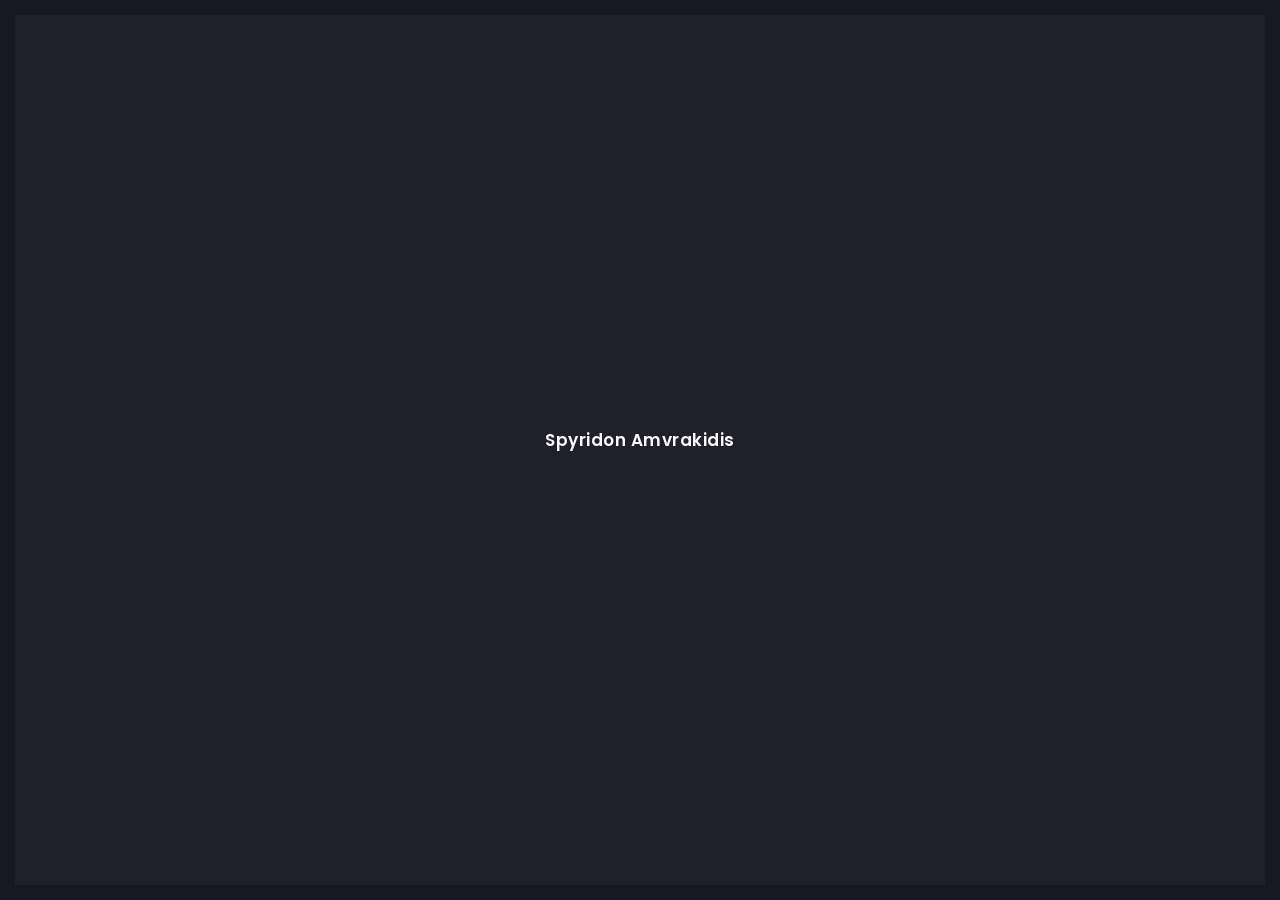
==== index.html @ 68c1ac5d "Correct Entain CV" ====
<!doctype html>
<html lang="zxx">


<!-- Mirrored from elanta.app/nazar/arter-demo-new/onepage.html by HTTrack Website Copier/3.x [XR&CO'2014], Mon, 31 Oct 2022 22:49:48 GMT -->
<!-- Added by HTTrack -->
<meta http-equiv="content-type" content="text/html;charset=utf-8" /><!-- /Added by HTTrack -->

<head>
  <!-- Required meta tags -->
  <meta charset="utf-8">
  <meta name="viewport" content="width=device-width, initial-scale=1, shrink-to-fit=no">
  <!-- color of address bar in mobile browser -->
  <meta name="theme-color" content="#2B2B35">
  <!-- favicon  -->
  <link rel="shortcut icon" href="https://imagedelivery.net/IfjuLSc5b_Awb6J3qdMomg/23eb14f2-bb03-42dc-e94d-5165ed469a00/public" type="image/x-icon">
  <!-- bootstrap css -->
  <link rel="stylesheet" href="css/plugins/bootstrap.min.css">
  <!-- font awesome css -->
  <link rel="stylesheet" href="css/plugins/font-awesome.min.css">
  <!-- swiper css -->
  <link rel="stylesheet" href="css/plugins/swiper.min.css">
  <!-- fancybox css -->
  <link rel="stylesheet" href="css/plugins/fancybox.min.css">
  <!-- main css -->
  <link rel="stylesheet" href="css/style.css">

  <title>Spyridon Amvrakidis | Resume</title>
</head>

<body>

  <!-- app -->
  <div class="art-app art-app-onepage">

    <!-- mobile top bar -->
    <div class="art-mobile-top-bar"></div>

    <!-- app wrapper -->
    <div class="art-app-wrapper">

      <!-- app container end -->
      <div class="art-app-container">

        <!-- info bar -->
        <div class="art-info-bar">

          <!-- menu bar frame -->
          <div class="art-info-bar-frame">

            <!-- info bar header -->
            <div class="art-info-bar-header">
              <!-- info bar button -->
              <div class="art-info-bar-btn">
                <!-- icon -->
                <i class="fas fa-ellipsis-v"></i>
              </div>
              <!-- info bar button end -->
            </div>
            <!-- info bar header end -->

            <!-- info bar header -->
            <div class="art-header">
              <!-- avatar -->
              <div class="art-avatar">
                <a data-fancybox="avatar" data-no-swup href="https://imagedelivery.net/IfjuLSc5b_Awb6J3qdMomg/5a1d7d1a-3ff9-4c5f-19fe-0733253a1700/public" class="art-avatar-curtain">
                  <img src="https://imagedelivery.net/IfjuLSc5b_Awb6J3qdMomg/5a1d7d1a-3ff9-4c5f-19fe-0733253a1700/public" alt="Spyridon Amvrakidis">
                  <i class="fas fa-expand"></i>
                </a>
                <!-- available -->
                <div class="art-lamp-light">
                  <!-- add class 'art-not-available' if not available-->
                  <div class="art-available-lamp"></div>
                </div>
              </div>
              <!-- avatar end -->
              <!-- name -->
              <h5 class="art-name mb-10">Spyridon Amvrakidis</h5>
              <!-- post -->
              <div class="art-sm-text">Senior DevOps Engineer <br /> GCP Cloud Engineer</div>
            </div>
            <!-- info bar header end -->

            <!-- scroll frame -->
            <div id="scrollbar2" class="art-scroll-frame">

              <!-- info bar about -->
              <div class="art-table p-15-15">
                <!-- about text -->
                <ul>
                  <!-- Email -->
                  <li>
                    <i class="fa fa-envelope"></i><span>s.amvrakidis@devopsphere.eu</span>
                  </li>
                  <!-- Email -->
                  <li>
                    <i class="fab fa-linkedin-in"></i><span><a href="https://www.linkedin.com/in/amvrakidis"
                        target="_blank" data-no-swup>linkedin.com/in/amvrakidis</a></span>
                  </li>
                  <!-- Phone -->
                  <li>
                    <i class="fa fa-phone"></i><span>+306985814167</span>
                  </li>
                  <!-- country -->
                  <li>
                    <i class="fa fa-globe"></i><span>Greece</span>
                  </li>
                </ul>
              </div>
              <!-- info bar about end -->

              <!-- divider -->
              <div class="art-ls-divider"></div>

              <!-- language skills -->
              <div class="art-lang-skills p-30-15">

                <!-- skill -->
                <div class="art-lang-skills-item" style="margin-left: 15px;">
                  <div id="circleprog1" class="art-cirkle-progress"></div>
                  <!-- title -->
                  <h6>English</h6><span>(Professional working proficiency)</span>
                </div>
                <!-- skill end -->

                <!-- skill -->
                <div class="art-lang-skills-item" style="margin-right: 15px;">
                  <div id="circleprog3" class="art-cirkle-progress"></div>
                  <!-- title -->
                  <h6>Greek</h6><span>(Native or bilingual proficiency)</span>
                </div>
                <!-- skill end -->

              </div>
              <!-- language skills end -->

              <h5 class="art-name mb-10">Skills</h5>



              <!-- divider -->
              <div class="art-ls-divider"></div>

              <!-- knowledge list -->
              <ul class="art-knowledge-list p-15-0">
                <!-- list item -->
                <li style="color:#dbdbdb ;">Network Security</li>
                <!-- list item -->
                <li style="color:#dbdbdb ;">Network Architecture</li>
                <!-- list item -->
                <li style="color:#dbdbdb ;">Domain Name System (DNS)</li>
                <!-- list item -->
                <li style="color:#dbdbdb ;">Cluster architecture</li>
                <!-- list item -->
                <li style="color:#dbdbdb ;">Cloud Computing</li>
                <!-- list item -->
                <li style="color:#dbdbdb ;">Virtual Private Network (VPN)</li>
                <!-- list item -->
                <li style="color:#dbdbdb ;">Shell Scripting</li>
                <!-- list item -->
                <li style="color:#dbdbdb ;">Orchestration Technologies</li>
                <!-- list item -->
                <li style="color:#dbdbdb ;">Kubernetes Architecture</li>
                <!-- list item -->
                <li style="color:#dbdbdb ;">GitOps Principal</li>
                <!-- list item -->
                <!-- <li>GIT knowledge</li> -->
              </ul>
              <!-- knowledge list end -->


              <!-- divider -->
              <div class="art-ls-divider"></div>

              <!-- links frame -->
              <div class="art-links-frame p-15-15">
                <!-- download cv button -->
                <!-- <a href="files/cv.txt" class="art-link" download data-no-swup>Download cv <i class="fas fa-download"></i></a> -->
              </div>
              <!-- links frame end -->

            </div>
            <!-- scroll frame end -->

            <!-- sidebar social -->
            <div class="art-ls-social">
              <a href="cdn.amvrakidis.com/Resume-Spyridon-Amvrakidis.pdf" class="art-link" target="_blank" download data-no-swup>Download cv <i
                  class="fas fa-download"></i></a>
              <!-- <a href="https://amvrakidis.com" target="_blank" data-no-swup><i class="fas fa-globe"></i></a> -->
              <!-- social link -->
              <!-- <a href="https://www.linkedin.com/in/amvrakidis/" target="_blank" data-no-swup><i class="fab fa-linkedin-in"></i></a> -->
              <!-- social link -->
              <!-- <a href="https://www.instagram.com/digitechgoals/" target="_blank" data-no-swup><i class="fab fa-instagram"></i></a> -->
              <!-- social link -->
              <!-- <a href="https://www.facebook.com/digitechgoals" target="_blank" data-no-swup><i class="fab fa-facebook"></i></a> -->
              <!-- social link -->
              <!-- <a href="https://www.pinterest.com/digitechgoals/" target="_blank" data-no-swup><i class="fab fa-pinterest"></i></a> -->
              <!-- social link -->
              <!-- <a href="https://twitter.com/DigitechGoals" target="_blank" data-no-swup><i class="fab fa-twitter"></i></a> -->
            </div>
            <!-- sidebar social end -->
          </div>
          <!-- menu bar frame end -->

        </div>
        <!-- info bar end -->

        <!-- content -->
        <div class="art-content">

          <!-- curtain -->
          <div class="art-curtain"></div>

          <!-- top background -->
          <div class="art-top-bg" style="background-image: url(https://imagedelivery.net/IfjuLSc5b_Awb6J3qdMomg/b998ff4a-5a95-4f6b-7ca5-d0ed18656600/public)">
            <!-- overlay -->
            <div class="art-top-bg-overlay"></div>
            <!-- overlay end -->
          </div>
          <!-- top background end -->

          <!-- swup container -->
          <div class="transition-fade" id="swup">

            <!-- scroll frame -->
            <div id="scrollbar" class="art-scroll-frame">

              <!-- container -->
              <div class="container-fluid">

                <!-- row -->
                <div class="row p-60-0 p-lg-30-0 p-md-15-0">
                  <!-- col -->
                  <div class="col-lg-12">

                    <!-- banner -->
                    <div class="art-a art-banner" style="background-image: url(https://imagedelivery.net/IfjuLSc5b_Awb6J3qdMomg/b998ff4a-5a95-4f6b-7ca5-d0ed18656600/public)">
                      <!-- banner back -->
                      <div class="art-banner-back"></div>
                      <!-- banner dec -->
                      <div class="art-banner-dec"></div>
                      <!-- banner overlay -->
                      <div class="art-banner-overlay">
                        <!-- main title -->
                        <div class="art-banner-title">
                          <!-- title -->
                          <h1 class="mb-15">Senior DevOps Engineer <br>Just For You!</h1>
                          <!-- suptitle -->
                          <div class="art-lg-text art-code mb-25">&lt;<i>code</i>&gt; I am <span class="txt-rotate"
                              data-period="2000"
                              data-rotate='[ "Senior DevOps Engineer.", "Senior Kubernetes Administrator.", "GCP Cloud Engineer", "Mid Python Developer." ]'></span>&lt;/<i>code</i>&gt;
                          </div>
                          <div class="art-buttons-frame">
                            <!-- button -->
                            <span class="art-btn art-btn-md"><span>STANDARD AND GRANDER</span></span>
                            <!-- button -->
                            <!-- <a href="#." class="art-link art-white-link art-w-chevron">Hire me</a> -->
                          </div>
                        </div>
                        <!-- main title end -->
                        <!-- photo -->
                        <!-- <img src="img/khan.png" class="art-banner-photo" alt="Your Name"> -->
                      </div>
                      <!-- banner overlay end -->
                    </div>
                    <!-- banner end -->

                  </div>
                  <!-- col end -->
                </div>
                <!-- row end -->

              </div>
              <!-- container end -->

              <!-- container -->
              <div class="container-fluid">

                <!-- row -->
                <div class="row p-30-0">

                  <!-- col -->
                  <div class="col-md-3 col-6">

                    <!-- couner frame -->
                    <div class="art-counter-frame">
                      <!-- counter -->
                      <div class="art-counter-box">
                        <!-- counter number -->
                        <span class="art-counter">7</span><span class="art-counter-plus">+</span>
                      </div>
                      <!-- counter end -->
                      <!-- title -->
                      <h6>Years Experience</h6>
                    </div>
                    <!-- couner frame end -->

                  </div>
                  <!-- col end -->

                  <!-- col -->
                  <div class="col-md-3 col-6">

                    <!-- couner frame -->
                    <div class="art-counter-frame">
                      <!-- counter -->
                      <div class="art-counter-box">
                        <!-- counter number -->
                        <span class="art-counter">16</span>
                      </div>
                      <!-- counter end -->
                      <!-- title -->
                      <h6>Licenses & Certifications</h6>
                    </div>
                    <!-- couner frame end -->

                  </div>
                  <!-- col end -->

                  <!-- col -->
                  <div class="col-md-3 col-6">

                    <!-- couner frame -->
                    <div class="art-counter-frame">
                      <!-- counter -->
                      <div class="art-counter-box">
                        <!-- counter number -->
                        <span class="art-counter">02</span><span class="art-counter-plus">+</span>
                      </div>
                      <!-- counter end -->
                      <!-- title -->
                      <h6>Honors and Awards</h6>
                    </div>
                    <!-- couner frame end -->

                  </div>
                  <!-- col end -->


                  <!-- col -->
                  <div class="col-md-3 col-6">

                    <!-- couner frame -->
                    <div class="art-counter-frame">
                      <!-- counter -->
                      <div class="art-counter-box">
                        <!-- counter number -->
                        <span class="art-counter">10</span>
                      </div>
                      <!-- counter end -->
                      <!-- title -->
                      <h6>Happy Clients</h6>
                    </div>
                    <!-- couner frame end -->

                  </div>
                  <!-- col end -->

                </div>
                <!-- row end -->

              </div>
              <!-- container end -->

              <!-- container -->
              <div class="container-fluid">

                <!-- row -->
                <div class="row">

                  <!-- col -->
                  <div class="col-lg-12">

                    <!-- section title -->
                    <div class="art-section-title">
                      <!-- title frame -->
                      <div class="art-title-frame">
                        <!-- title -->
                        <h4>Summary</h4>
                      </div>
                      <!-- title frame end -->
                    </div>
                    <!-- section title end -->

                  </div>
                  <!-- col end -->

                  <!-- col -->
                  <div class="col-lg-12 col-md-12">

                    <!-- service -->
                    <div class="art-a art-service-icon-box">
                      <!-- service content -->
                      <div class="art-service-ib-content">
                        <!-- text -->
                        <div class="mb-15" style="text-align: justify;">I started working with networks in 2015 when I was still in high school, I
                          started in the same years to participate in
                          it competitions in every genre from competitions programming, game creation to management or
                          creation of entire
                          systems eg (the management network of school students). <br> <br>

                          In 2018 I joined the municipality of Pavlos Mela as an apprentice Within 2 months became a
                          system manager,
                          the remaining 7 months they trusted me to build a new era in the municipality from request
                          separation systems,
                          recreates the internal networks of the municipality and the police up to total reconstruction
                          of infrastructure such
                          as (NAS, VMware ESXI / VCenter) along with them I made several automations in public processes
                          as well as the
                          backup of the then physical servers that existed. <br><br>

                          Until now they still trust me as do several companies I have worked with after them. <br> <br>

                          And that's how I started , from then until now I've learned a lot , but it's still not enough and I believe it will never be enough.

                        </div>
                        <!-- button -->
                        <!-- <div class="art-buttons-frame"><a href="#." class="art-link art-color-link art-w-chevron">Order now</a></div> -->
                      </div>
                      <!-- service content end -->
                    </div>
                    <!-- service end -->

                  </div>
                  <!-- col end -->

                </div>
                <!-- row end -->

              </div>
              <!-- container end -->

              <!-- container -->
              <div class="container-fluid">

                <!-- row -->
                <div class="row">

                  <!-- col -->
                  <div class="col-lg-6">

                    <!-- section title -->
                    <div class="art-section-title">
                      <!-- title frame -->
                      <div class="art-title-frame">
                        <!-- title -->
                        <h4>Work History</h4>
                      </div>
                      <!-- title frame end -->
                    </div>
                    <!-- section title end -->

                    <!-- timeline -->
                    <div class="art-timeline art-gallery" id="history">
                      <div class="art-timeline-item">
                        <div class="art-timeline-mark-light"></div>
                        <div class="art-timeline-mark"></div>

                        <div class="art-a art-timeline-content">
                          <div class="art-card-header">
                            <div class="art-left-side">
                              <h5>Senior DevOps Engineer</h5>
                              <div class="art-el-suptitle mb-15">Entain</div>
                            </div>
                            <div class="art-right-side">
                              <span class="art-date">Nov 2022 - Present (2 Months)</span>
                            </div>
                          </div>
                          <h6>Responsibilities:</h6><br>
                          <p>GCP infrastructure Engineer and Kubernetes specialist with a central role in the architecture,
                            maintenance, security and improvement of the entire GKE infrastructure.</p>
                          
                          <h6>Target Impact for 2023:</h6><br>
                          <p>An increase of 70% in the speed of development and delivery of new features of famous casinos as well
                            as in-house processes.<br><br>
                            Significantly improve on security of the internal GKE infrastructure using ArgoCD, Argo Workflows, Istio
                            Service Mesh and GitOps.<br><br>
                            50% reduction in the likelihood of errors and unavailability of productive systems.</p>

                          <h6>Awards:</h6><br>
                          <p>Internal award from Entain Group as the best hire in 2022 who proved to be able to do what he said.</p>

                        </div>
                      </div>

                      <div class="art-timeline-item">
                        <div class="art-timeline-mark-light"></div>
                        <div class="art-timeline-mark"></div>

                        <div class="art-a art-timeline-content">
                          <div class="art-card-header">
                            <div class="art-left-side">
                              <h5>Mid Python Developer</h5>
                              <div class="art-el-suptitle mb-15">Freelancer</div>
                            </div>
                            <div class="art-right-side">
                              <span class="art-date">Jan 2016 - Present (7 Years)</span>
                            </div>
                          </div>
                          <p>Developer specialized in microservice architecture and software architecture via Python and Flask.</p>
                          
                        </div>
                      </div>

                      <div class="art-timeline-item">
                        <div class="art-timeline-mark-light"></div>
                        <div class="art-timeline-mark"></div>

                        <div class="art-a art-timeline-content">
                          <div class="art-card-header">
                            <div class="art-left-side">
                              <h5>Senior DevOps Engineer</h5>
                              <div class="art-el-suptitle mb-15">Enlabs</div>
                            </div>
                            <div class="art-right-side">
                              <span class="art-date">Nov 2022 - Present (2 Months)</span>
                            </div>
                          </div>
                          <h6>Responsibilities:</h6><br>
                          <p>GCP infrastructure Engineer and Kubernetes specialist with a central role in the architecture,
                            maintenance, security and improvement of the entire GKE infrastructure.</p>
                          
                          <h6>Target Impact for 2023:</h6><br>
                          <p>An increase of 70% in the speed of development and delivery of new features of famous casinos as well
                            as in-house processes.
                            <br><br>
                            Significantly improve on security of the internal GKE infrastructure using ArgoCD, Argo Workflows, Istio
                            Service Mesh and GitOps.<br><br>
                            50% reduction in the likelihood of errors and unavailability of productive systems.</p>

                          <h6>Awards:</h6><br>
                          <p>Internal award from Entain Group as the best hire in 2022 who proved to be able to do what he said.</p>

                        </div>
                      </div>

                      <div class="art-timeline-item">
                        <div class="art-timeline-mark-light"></div>
                        <div class="art-timeline-mark"></div>

                        <div class="art-a art-timeline-content">
                          <div class="art-card-header">
                            <div class="art-left-side">
                              <h5>Cyber Security Member | Hellenic Cyber Security Team</h5>
                              <div class="art-el-suptitle mb-15">University of Piraeus</div>
                            </div>
                            <div class="art-right-side">
                              <span class="art-date">Mar 2022 - Oct 2022 (8 Months)</span>
                            </div>
                          </div>
                          <p>Member of the National Cybersecurity Team. Comprehensive network security expertise.
                          </p>
                          
                        </div>
                      </div>


                      <div class="art-timeline-item">
                        <div class="art-timeline-mark-light"></div>
                        <div class="art-timeline-mark"></div>

                        <div class="art-a art-timeline-content">
                          <div class="art-card-header">
                            <div class="art-left-side">
                              <h5>Head of DevOps</h5>
                              <div class="art-el-suptitle mb-15">ΙΝΤΕΡΣΑΛΟΝΙΚΑ ΟΜΙΛΟΣ ΕΠΙΧΕΙΡΗΣΕΩΝ</div>
                            </div>
                            <div class="art-right-side">
                              <span class="art-date">Nov 2021 - Oct 202 (1 Year)</span>
                            </div>
                          </div>
                          <h6>Responsibilities:</h6><br>
                          <p>Responsible for the creation, maintenance, development, architectural design and improvements of the
                            Kuberntes infrastructure. Development of group operational plans.
                            Ongoing communication with development departments for enhancement and internal operations.
                          </p>
                          
                          <h6>Impact:</h6><br>
                          <p>Raise the production speed around 50%.
                            <br><br>
                            Move toward new technologies and modern systems.<br><br>
                            Improved security through modern practices such as GitOps Principals and increased production speed
                            in the development department through the development and creation of CI/CD/CT pipelines.
                          </p>

                          <h6>Awards:</h6><br>
                          <p>Promoted to the position of Head of Department within a short period of time due to performance and
                            knowledge.<br>
                            Leave Reasons: Better growth prospects and a very large wage difference.
                          </p>

                        </div>
                      </div>

                    </div>
                    <!-- timeline end -->

                  </div>
                  <div class="col-lg-6">

                    <!-- section title -->
                    <div class="art-section-title">
                      <!-- title frame -->
                      <div class="art-title-frame">
                        <!-- title -->
                        <h4><br></h4>
                      </div>
                      <!-- title frame end -->
                    </div>
                    <!-- section title end -->

                    <!-- timeline -->
                    <div class="art-timeline">

                      <div class="art-timeline-item">
                        <div class="art-timeline-mark-light"></div>
                        <div class="art-timeline-mark"></div>


                        <div class="art-timeline-item">
                          <div class="art-timeline-mark-light"></div>
                          <div class="art-timeline-mark"></div>
  
                          <div class="art-a art-timeline-content">
                            <div class="art-card-header">
                              <div class="art-left-side">
                                <h5>System Administrator & DevOps Engineer</h5>
                                <div class="art-el-suptitle mb-15">ZeusPlay</div>
                              </div>
                              <div class="art-right-side">
                                <span class="art-date">Sep 2021 - Dec 2021 (4 Months)</span>
                              </div>
                            </div>
                            <h6>Responsibilities:</h6><br>
                            <p>Responsible for maintaining and developing Kubernetes' architecture.</p>
                            
                            <h6>Impact:</h6><br>
                            <p>Improved applications in a Linux environment as well as increased endurance from online casinos
                              under heavy loads.</p>
  
                            <p>Leave Reasons: Salary Problems</p>
  
                          </div>
                        </div>

                      </div>

                      <div class="art-timeline-item">
                        <div class="art-timeline-mark-light"></div>
                        <div class="art-timeline-mark"></div>

                        <div class="art-timeline-item">
                          <div class="art-timeline-mark-light"></div>
                          <div class="art-timeline-mark"></div>
  
                          <div class="art-a art-timeline-content">
                            <div class="art-card-header">
                              <div class="art-left-side">
                                <h5>Mid Azure DevOps Engineer</h5>
                                <div class="art-el-suptitle mb-15">Metron SA</div>
                              </div>
                              <div class="art-right-side">
                                <span class="art-date">Apr 2021 - Sep 2021 (6 Months)</span>
                              </div>
                            </div>
                            <h6>Responsibilities:</h6><br>
                            <p>Application architecture design and analysis C#. Managing and designing AKS within Azure as well as developing APIs through Azure Functions.
                            </p>
                            
                            <h6>Impact:</h6><br>
                            <p>Transfer to Azure Cloud environments using new and modern Azure mechanisms like AzureAD, Azure
                              Secure Center, etc.
                              <br><br>
                              Increase system endurance by 30% with LoadBalances.
                              <br><br>
                              Improved database performance by utilizing MsSQL Clustering.
                              </p>
  
                            <p>Leave Reasons: Department Closed</p>
  
                          </div>
                        </div>

                      </div>

                      <div class="art-timeline-item">
                        <div class="art-timeline-mark-light"></div>
                        <div class="art-timeline-mark"></div>

                        <div class="art-timeline-item">
                          <div class="art-timeline-mark-light"></div>
                          <div class="art-timeline-mark"></div>
  
                          <div class="art-a art-timeline-content">
                            <div class="art-card-header">
                              <div class="art-left-side">
                                <h5>National Surveillance System Operator & Network Engineer</h5>
                                <div class="art-el-suptitle mb-15">Πολεμικό Ναυτικό - Hellenic Navy</div>
                              </div>
                              <div class="art-right-side">
                                <span class="art-date">Jun 2020 - Apr 2021 (11 Months)</span>
                              </div>
                            </div>

                            <p>Long-range Army Network Engineer and Secret Satellite Network Engineer.</p>
                            
                          </div>
                        </div>

                      </div>



                      <div class="art-timeline-item">
                        <div class="art-timeline-mark-light"></div>
                        <div class="art-timeline-mark"></div>

                        <div class="art-timeline-item">
                          <div class="art-timeline-mark-light"></div>
                          <div class="art-timeline-mark"></div>
  
                          <div class="art-a art-timeline-content">
                            <div class="art-card-header">
                              <div class="art-left-side">
                                <h5>DevSecOps Engineer</h5>
                                <div class="art-el-suptitle mb-15">PSDM Athens</div>
                              </div>
                              <div class="art-right-side">
                                <span class="art-date">Oct 2020 - Jan 2021 (4 Months)</span>
                              </div>
                            </div>

                            <p>Improve security and security processes, improve and maintain IT systems in not-for-profit
                              organizations.
                              </p>
                            
                          </div>
                        </div>

                      </div>



                      <div class="art-timeline-item">
                        <div class="art-timeline-mark-light"></div>
                        <div class="art-timeline-mark"></div>

                        <div class="art-timeline-item">
                          <div class="art-timeline-mark-light"></div>
                          <div class="art-timeline-mark"></div>
  
                          <div class="art-a art-timeline-content">
                            <div class="art-card-header">
                              <div class="art-left-side">
                                <h5>Senior DevOps Engineer / Consultant</h5>
                                <div class="art-el-suptitle mb-15">Municipality of Pavlos Melas</div>
                              </div>
                              <div class="art-right-side">
                                <span class="art-date">Aug 2019 - Apr 2020 (9 Months)</span>
                              </div>
                            </div>

                            <p>Planning & analysis of government IT projects, enhancement of existing security infrastructure.
                              Building and maintaining a large network with central centers.
                              Creation and co-ordination of a core IT systems.
                              </p>
                            
                          </div>
                        </div>

                      </div>


                      <div class="art-timeline-item">
                        <div class="art-timeline-mark-light"></div>
                        <div class="art-timeline-mark"></div>

                        <div class="art-timeline-item">
                          <div class="art-timeline-mark-light"></div>
                          <div class="art-timeline-mark"></div>
  
                          <div class="art-a art-timeline-content">
                            <div class="art-card-header">
                              <div class="art-left-side">
                                <h5>DevOps Engineer</h5>
                                <div class="art-el-suptitle mb-15">Apifon</div>
                              </div>
                              <div class="art-right-side">
                                <span class="art-date">Aug 2019 - Sep 2019 (2 Months)</span>
                              </div>
                            </div>

                            <p>Enhanced and secure existing Active Directory infrastructure with Kerberos protocol and increased
                              encryption, as well as creation of security roles and reorganization of existing organization chart.
                              </p>

                              <p>Leave Reasons: Military Service
                                </p>
                            
                          </div>
                        </div>

                      </div>



                      <div class="art-timeline-item">
                        <div class="art-timeline-mark-light"></div>
                        <div class="art-timeline-mark"></div>

                        <div class="art-timeline-item">
                          <div class="art-timeline-mark-light"></div>
                          <div class="art-timeline-mark"></div>
  
                          <div class="art-a art-timeline-content">
                            <div class="art-card-header">
                              <div class="art-left-side">
                                <h5>DevOps Engineer</h5>
                                <div class="art-el-suptitle mb-15">Municipality of Pavlos Melas</div>
                              </div>
                              <div class="art-right-side">
                                <span class="art-date">Oct 2018 - Aug 2019 (11 Months)</span>
                              </div>
                            </div>

                            <p>Creation of a management system for virtual machines.<br>
                              Creation of a central storage system.<br>
                              Creation of a central system for managing network support.<br>
                              Migration of physical machines to virtual machines.<br>
                              Creation and transmission of fiber optic networks and airspace networks.
                              </p>
                            
                          </div>
                        </div>

                      </div>

                    </div>
                    <!-- timeline end -->

                  </div>
                  <!-- col end -->

                </div>
                <!-- row end -->

              </div>
              <!-- container end -->

              <!-- container -->
              <div class="container-fluid">

                <!-- row -->
                <div class="row">

                  <!-- col -->
                  <div class="col-lg-12">

                    <!-- section title -->
                    <div class="art-section-title">
                      <!-- title frame -->
                      <div class="art-title-frame">
                        <!-- title -->
                        <h4>Education</h4>
                      </div>
                      <!-- title frame end -->
                    </div>
                    <!-- section title end -->

                    <!-- timeline -->
                    <div class="art-timeline art-gallery" id="history">
                      <div class="art-timeline-item">
                        <div class="art-timeline-mark-light"></div>
                        <div class="art-timeline-mark"></div>

                        <div class="art-a art-timeline-content">
                          <div class="art-card-header">
                            <div class="art-left-side">
                              <h5>Bachelor of Technology - BTech, Computer Systems Networking and Security</h5>
                              <div class="art-el-suptitle mb-15" style="font-size: 15px ;">University of Derby</div>
                            </div>
                            <div class="art-right-side">
                              <span class="art-date">2022 - Present</span>
                            </div>
                          </div>
                        </div>
                      </div>
                    </div>
                    <!-- timeline end -->
                  </div>
                </div>
                <!-- row end -->
              </div>
              <!-- container end -->


              <!-- Licenses & Certifications -->

              <!-- container -->
              <div class="container-fluid">

                <!-- row -->
                <div class="row">

                  <!-- col -->
                  <div class="col-lg-12">

                    <!-- section title -->
                    <div class="art-section-title">
                      <!-- title frame -->
                      <div class="art-title-frame">
                        <!-- title -->
                        <h4>Licenses & Certifications</h4>
                      </div>
                      <!-- title frame end -->
                    </div>
                    <!-- section title end -->

                  </div>
                  <!-- col end -->

                  <!-- col -->
                  <div class="col-lg-12">

                    <!-- slider container -->
                    <div class="swiper-container art-testimonial-slider" style="overflow: visible">
                      <!-- slider wrapper -->
                      <div class="swiper-wrapper">

                        <!-- slide -->
                        <div class="swiper-slide">

                          <!-- testimonial -->
                          <div class="art-a art-testimonial">
                            <!-- testimonial body -->
                            <div class="testimonial-body">
                              <!-- photo -->
                              <img class="art-testimonial-face" src="https://imagedelivery.net/IfjuLSc5b_Awb6J3qdMomg/e0e88822-03e9-4155-4b1c-47fefc3adb00/public" alt="face">
                              <!-- name -->
                              <h6>Certified Network Security <br>Specialist (CNSS)</h6>
                              <div class="art-el-suptitle mb-15">ICSI (International CyberSecurity Institute), UK gvztcfhyxe</div>
                              
                            </div>
                          </div>
                          <!-- testimonial end -->

                        </div>
                        <!-- slide end -->

                        <!-- slide -->
                        <div class="swiper-slide">

                          <!-- testimonial -->
                          <div class="art-a art-testimonial">
                            <!-- testimonial body -->
                            <div class="testimonial-body">
                              <!-- photo -->
                              <img class="art-testimonial-face" src="https://imagedelivery.net/IfjuLSc5b_Awb6J3qdMomg/952c06a5-4ccd-4603-ddbd-326a98840a00/public" alt="face">
                              <!-- name -->
                              <h6>Wide Area Networks and <br>Networking Services and Security<br> - Revised</h6>
                              <div class="art-el-suptitle mb-15">Alison
                              </div>
                              
                            </div>
                          </div>
                          <!-- testimonial end -->

                        </div>
                        <!-- slide end -->


                        <!-- slide -->
                        <div class="swiper-slide">

                          <!-- testimonial -->
                          <div class="art-a art-testimonial">
                            <!-- testimonial body -->
                            <div class="testimonial-body">
                              <!-- photo -->
                              <img class="art-testimonial-face" src="https://imagedelivery.net/IfjuLSc5b_Awb6J3qdMomg/952c06a5-4ccd-4603-ddbd-326a98840a00/public" alt="face">
                              <!-- name -->
                              <h6>Network Server Security - <br>Protecting the Server and Client<br> Computers</h6>
                              <div class="art-el-suptitle mb-15">Alison</div>
                              
                            </div>
                          </div>
                          <!-- testimonial end -->

                        </div>
                        <!-- slide end -->


                        <!-- slide -->
                        <div class="swiper-slide">

                          <!-- testimonial -->
                          <div class="art-a art-testimonial">
                            <!-- testimonial body -->
                            <div class="testimonial-body">
                              <!-- photo -->
                              <img class="art-testimonial-face" src="https://imagedelivery.net/IfjuLSc5b_Awb6J3qdMomg/952c06a5-4ccd-4603-ddbd-326a98840a00/public" alt="face">
                              <!-- name -->
                              <h6>Microsoft Digital Literacy - <br>Computer Security and Privacy</h6>
                              <div class="art-el-suptitle mb-15">Alison<br><br></div>
                              
                            </div>
                          </div>
                          <!-- testimonial end -->

                        </div>
                        <!-- slide end -->


                        <!-- slide -->
                        <div class="swiper-slide">

                          <!-- testimonial -->
                          <div class="art-a art-testimonial">
                            <!-- testimonial body -->
                            <div class="testimonial-body">
                              <!-- photo -->
                              <img class="art-testimonial-face" src="https://imagedelivery.net/IfjuLSc5b_Awb6J3qdMomg/952c06a5-4ccd-4603-ddbd-326a98840a00/public" alt="face">
                              <!-- name -->
                              <h6>Computer Networking - Digital<br> Network Security - Revised</h6>
                              <div class="art-el-suptitle mb-15">Alison<br><br></div>
                              
                            </div>
                          </div>
                          <!-- testimonial end -->

                        </div>
                        <!-- slide end -->


                        <!-- slide -->
                        <div class="swiper-slide">

                          <!-- testimonial -->
                          <div class="art-a art-testimonial">
                            <!-- testimonial body -->
                            <div class="testimonial-body">
                              <!-- photo -->
                              <img class="art-testimonial-face" src="https://imagedelivery.net/IfjuLSc5b_Awb6J3qdMomg/952c06a5-4ccd-4603-ddbd-326a98840a00/public" alt="face">
                              <!-- name -->
                              <h6>DevOps Engineering - <br>Kubernetes , Docker and <br>Google Cloud</h6>
                              <div class="art-el-suptitle mb-15">Alison</div>
                              
                            </div>
                          </div>
                          <!-- testimonial end -->

                        </div>
                        <!-- slide end -->


                        <!-- slide -->
                        <div class="swiper-slide">

                          <!-- testimonial -->
                          <div class="art-a art-testimonial">
                            <!-- testimonial body -->
                            <div class="testimonial-body">
                              <!-- photo -->
                              <img class="art-testimonial-face" src="https://imagedelivery.net/IfjuLSc5b_Awb6J3qdMomg/39643918-9fec-478f-aae1-baaf0129ed00/public" alt="face">
                              <!-- name -->
                              <h6><br>NVidia Deep Learning Institute</h6>
                              <div class="art-el-suptitle mb-15">NVIDIA</div>
                              
                            </div>
                          </div>
                          <!-- testimonial end -->

                        </div>
                        <!-- slide end -->


                        <!-- slide -->
                        <div class="swiper-slide">

                          <!-- testimonial -->
                          <div class="art-a art-testimonial">
                            <!-- testimonial body -->
                            <div class="testimonial-body">
                              <!-- photo -->
                              <img class="art-testimonial-face" src="https://imagedelivery.net/IfjuLSc5b_Awb6J3qdMomg/b50802d4-1d35-4f39-15b5-299a4c312900/public" alt="face">
                              <!-- name -->
                              <h6><br>Cybersecurity Essentials</h6>
                              <div class="art-el-suptitle mb-15">Cisco Networking Academy<br><br></div>
                              <!-- text -->
                              <!-- <div class="mb-15">Working with Artur has been a pleasure. Better yet - I alerted them of a minor issue before going to sleep. The issue was fixed the next morning. I couldn't ask for better support. Thank you Artur!
                                This is easily a 5 star freelancer.</div> -->
                            </div>
                          </div>
                          <!-- testimonial end -->

                        </div>
                        <!-- slide end -->

                        <!-- slide -->
                        <div class="swiper-slide">

                          <!-- testimonial -->
                          <div class="art-a art-testimonial">
                            <!-- testimonial body -->
                            <div class="testimonial-body">
                              <!-- photo -->
                              <img class="art-testimonial-face" src="https://imagedelivery.net/IfjuLSc5b_Awb6J3qdMomg/0d14ad27-a552-4341-61e6-1fd928f1b100/public" alt="face">
                              <!-- name -->
                              <h6><br>PCAP</h6>
                              <div class="art-el-suptitle mb-15">Python Software Foundation<br><br></div>
                              
                            </div>
                          </div>
                          <!-- testimonial end -->

                        </div>
                        <!-- slide end -->

                        <!-- slide -->
                        <div class="swiper-slide">

                          <!-- testimonial -->
                          <div class="art-a art-testimonial">
                            <!-- testimonial body -->
                            <div class="testimonial-body">
                              <!-- photo -->
                              <img class="art-testimonial-face" src="https://imagedelivery.net/IfjuLSc5b_Awb6J3qdMomg/15fcfd63-76c0-4c70-eaf3-4bdf9bef4600/public" alt="face">
                              <!-- name -->
                              <h6><br>NDG Linux Essentials</h6>
                              <div class="art-el-suptitle mb-15">Network Development Group<br><br></div>
                            
                            </div>
                          </div>
                          <!-- testimonial end -->

                        </div>
                        <!-- slide end -->

                        <!-- slide -->
                        <div class="swiper-slide">

                          <!-- testimonial -->
                          <div class="art-a art-testimonial">
                            <!-- testimonial body -->
                            <div class="testimonial-body">
                              <!-- photo -->
                              <img class="art-testimonial-face" src="https://imagedelivery.net/IfjuLSc5b_Awb6J3qdMomg/b50802d4-1d35-4f39-15b5-299a4c312900/public" alt="face">
                              <!-- name -->
                              <h6><br>Introduction to IoT</h6>
                              <div class="art-el-suptitle mb-15">Cisco Networking Academy<br><br></div>
                              
                            </div>
                            
                          </div>
                          <!-- testimonial end -->

                        </div>
                        <!-- slide end -->


                        <!-- slide -->
                        <div class="swiper-slide">

                          <!-- testimonial -->
                          <div class="art-a art-testimonial">
                            <!-- testimonial body -->
                            <div class="testimonial-body">
                              <!-- photo -->
                              <img class="art-testimonial-face" src="https://imagedelivery.net/IfjuLSc5b_Awb6J3qdMomg/e967cf67-e9d5-4ddb-8f82-50f944228400/public" alt="face">
                              <!-- name -->
                              <h6>Google Cloud Fundamentals: <br>Core Infrastructure</h6>
                              <div class="art-el-suptitle mb-15">Google EVV2H3YMVD8Z<br><br></div>
                              
                            </div>
                          </div>
                          <!-- testimonial end -->

                        </div>
                        <!-- slide end -->


                        <!-- slide -->
                        <div class="swiper-slide">

                          <!-- testimonial -->
                          <div class="art-a art-testimonial">
                            <!-- testimonial body -->
                            <div class="testimonial-body">
                              <!-- photo -->
                              <img class="art-testimonial-face" src="https://imagedelivery.net/IfjuLSc5b_Awb6J3qdMomg/e10cd2d9-256f-42fa-5a4a-653084909700/public" alt="face">
                              <!-- name -->
                              <h6>Helm - The Kubernetes <br>package manager hands-on <br>course</h6>
                              <div class="art-el-suptitle mb-15">UC-61d25782-9bf8-4f3f-8887-7bb841b3195f</div>
                              
                            </div>
                          </div>
                          <!-- testimonial end -->

                        </div>
                        <!-- slide end -->


                        <!-- slide -->
                        <div class="swiper-slide">

                          <!-- testimonial -->
                          <div class="art-a art-testimonial">
                            <!-- testimonial body -->
                            <div class="testimonial-body">
                              <!-- photo -->
                              <img class="art-testimonial-face" src="https://imagedelivery.net/IfjuLSc5b_Awb6J3qdMomg/e10cd2d9-256f-42fa-5a4a-653084909700/public" alt="face">
                              <!-- name -->
                              <h6>Helm - The Kubernetes <br>Package Manager hands-on <br>course</h6>
                              <div class="art-el-suptitle mb-15">UC-61d25782-9bf8-4f3f-8887-7bb841b3195f</div>
                              
                            </div>
                          </div>
                          <!-- testimonial end -->

                        </div>
                        <!-- slide end -->


                        <!-- slide -->
                        <div class="swiper-slide">

                          <!-- testimonial -->
                          <div class="art-a art-testimonial">
                            <!-- testimonial body -->
                            <div class="testimonial-body">
                              <!-- photo -->
                              <img class="art-testimonial-face" src="https://imagedelivery.net/IfjuLSc5b_Awb6J3qdMomg/92a141f0-40c0-4c0d-b7c5-50ceef718600/public" alt="face">
                              <!-- name -->
                              <h6><br>GitOps Fundamentals</h6>
                              <div class="art-el-suptitle mb-15">Codefresh 6333fb0e5ed8f051c640f506<br><br></div>
                              
                            </div>
                          </div>
                          <!-- testimonial end -->

                        </div>
                        <!-- slide end -->


                        <!-- slide -->
                        <div class="swiper-slide">

                          <!-- testimonial -->
                          <div class="art-a art-testimonial">
                            <!-- testimonial body -->
                            <div class="testimonial-body">
                              <!-- photo -->
                              <img class="art-testimonial-face" src="https://imagedelivery.net/IfjuLSc5b_Awb6J3qdMomg/e967cf67-e9d5-4ddb-8f82-50f944228400/public" alt="face">
                              <!-- name -->
                              <h6><br>Developing a Google SRE Culture</h6>
                              <div class="art-el-suptitle mb-15">Google 7RH3RN9NREC7<br><br>
                              </div>
                              
                            </div>
                          </div>
                          <!-- testimonial end -->

                        </div>
                        <!-- slide end -->

                      </div>
                      <!-- slider wrapper end -->
                    </div>
                    <!-- slider container end -->

                  </div>
                  <!-- col end -->

                  <!-- col -->
                  <div class="col-lg-12">

                    <!-- slider navigation -->
                    <div class="art-slider-navigation">

                      <!-- left side -->
                      <div class="art-sn-left">

                        <!-- slider pagination -->
                        <div class="swiper-pagination"></div>

                      </div>
                      <!-- left side end -->

                      <!-- right side -->
                      <div class="art-sn-right">

                        <!-- slider navigation -->
                        <div class="art-slider-nav-frame">
                          <!-- prev -->
                          <div class="art-slider-nav art-testi-swiper-prev"><i class="fas fa-chevron-left"></i></div>
                          <!-- next -->
                          <div class="art-slider-nav art-testi-swiper-next"><i class="fas fa-chevron-right"></i></div>
                        </div>
                        <!-- slider navigation -->

                      </div>
                      <!-- right side end -->

                    </div>
                    <!-- slider navigation end -->

                  </div>
                  <!-- col end -->

                </div>
                <!-- row end -->

              </div>
              <!-- container end -->


            <br><br>


            <!-- container -->
            <div class="container-fluid">

              <!-- row -->
              <div class="row p-0-0">

                <!-- col -->
                <div class="col-lg-12">

                  <!-- section title -->
                  <div class="art-section-title">
                    <!-- title frame -->
                    <div class="art-title-frame">
                      <!-- title -->
                      <h4>Honors & Awards
                      </h4>
                    </div>
                    <!-- title frame end -->
                  </div>
                  <!-- section title end -->

                </div>
                <!-- col end -->

              
                <!-- col -->
                <div class="col-lg-6">

                  <!-- price -->
                  <div class="art-a art-price art-popular-price">
                    <!-- price body -->
                    <div class="art-price-body">
                      <h5 class="mb-30">Ministry of Research and <br>Religion of Greece</h5>
                      <!-- price cost -->
                      <div class="art-price-cost">
                        <div class="art-number" style="font-size: 17px;">THE CHILD, A VICTIM OF THE HOLOCAUST</div>
                      </div>
                      <!-- price cost end -->
                      <!-- price list -->
                      <ul class="art-price-list">
                        <!-- list item -->
                        <li>First place nationwide in a video creation with an Open Source program about the Holocaust that took
                          place in the World War</li>
                      </ul>
                      <!-- price list end -->
                      <!-- button -->
                      <a href="http://attik-old.pde.sch.gr/cms/index.php/contests/" target="_blank" data-no-swup class="art-link art-color-link art-w-chevron">See Now</a>
                    </div>
                    <!-- price body end -->
                  </div>
                  <!-- price end -->

                </div>
                <!-- col end -->


                <div class="col-lg-6">
                <!-- price -->
                <div class="art-a art-price art-popular-price">
                  <!-- price body -->
                  <div class="art-price-body">
                    <h5 class="mb-30"><br>NOESIS</h5>
                    <!-- price cost -->
                    <div class="art-price-cost">
                      <div class="art-number" style="font-size: 17px;">METEOROLOGICAL STATION CONSTRUCTION</div>
                    </div>
                    <!-- price cost end -->
                    <!-- price list -->
                    <ul class="art-price-list">
                      <!-- list item -->
                      <li>Creating a weather station for Oracle on Linux Server with Python 2.7 / PHP / Apache Server / Oracle
                        Database<br><br></li>
                    </ul>
                    <!-- price list end -->
                    <!-- button -->
                    <!-- <a href="http://attik-old.pde.sch.gr/cms/index.php/contests/download/2034_6c23c97483545d41e92ca1d9ba62bb92.html" class="art-link art-color-link art-w-chevron">See Now</a> -->
                  </div>
                  <!-- price body end -->
                </div>
                <!-- price end -->

              </div>
              <!-- col end -->

              </div>
              <!-- row end -->

            </div>
            <!-- container end -->

              <!-- container -->
              <div class="container-fluid">

                <!-- footer -->
                <footer>
                  <!-- copyright -->
                  <div class="art-copy">© 2023 Spyridon Amvrakidis</div>
                  <!-- author ( Please! Do not delete it. You are awesome! :) -->
                  <div>Template author:&#160; <a href="https://themeforest.net/user/millerdigitaldesign" target="_blank"
                      data-no-swup>Khan Jamshed (Web Designer & Developer)</a></div>
                </footer>
                <!-- footer end -->

              </div>
              <!-- container end -->

            </div>
            <!-- scroll frame end -->

          </div>
          <!-- swup container end -->

        </div>
        <!-- content end -->

      </div>
      <!-- app container end -->

    </div>
    <!-- app wrapper end -->

    <!-- preloader -->
    <div class="art-preloader">
      <!-- preloader content -->
      <div class="art-preloader-content">
        <!-- title -->
        <h4>Spyridon Amvrakidis</h4>
        <!-- progressbar -->
        <div id="preloader" class="art-preloader-load"></div>
      </div>
      <!-- preloader content end -->
    </div>
    <!-- preloader end -->

  </div>
  <!-- app end -->
  <div id="swupMenu"></div>

  <!-- jquery js -->
  <script src="https://cdn.amvrakidis.com/js/plugins/jquery.min.js"></script>
  <!-- anime js -->
  <script src="https://cdn.amvrakidis.com/js/plugins/anime.min.js"></script>
  <!-- swiper js -->
  <script src="https://cdn.amvrakidis.com/js/plugins/swiper.min.js"></script>
  <!-- progressbar js -->
  <script src="https://cdn.amvrakidis.com/js/plugins/progressbar.min.js"></script>
  <!-- smooth scrollbar js -->
  <script src="https://cdn.amvrakidis.com/js/plugins/smooth-scrollbar.min.js"></script>
  <!-- overscroll js -->
  <script src="https://cdn.amvrakidis.com/js/plugins/overscroll.min.js"></script>
  <!-- typing js -->
  <script src="https://cdn.amvrakidis.com/js/plugins/typing.min.js"></script>
  <!-- isotope js -->
  <script src="https://cdn.amvrakidis.com/js/plugins/isotope.min.js"></script>
  <!-- fancybox js -->
  <script src="https://cdn.amvrakidis.com/js/plugins/fancybox.min.js"></script>
  <!-- swup js -->
  <script src="https://cdn.amvrakidis.com/js/plugins/swup.min.js"></script>

  <!-- main js -->
  <script src="https://cdn.amvrakidis.com/js/main.js"></script>

</body>


<!-- Mirrored from elanta.app/nazar/arter-demo-new/onepage.html by HTTrack Website Copier/3.x [XR&CO'2014], Mon, 31 Oct 2022 22:50:38 GMT -->

</html>
---- css/style.css ----
/* -------------------------------------------

Name: 		Arter
Version:  1.0
Author:		Nazar Miller (millerDigitalDesign)
Portfolio:  https://themeforest.net/user/millerdigitaldesign/portfolio?ref=MillerDigitalDesign

p.s. I am available for Freelance hire (UI design, web development). mail: miller.themes@gmail.com

------------------------------------------- */
/*--------------------------------------------

1. common
      - fonts
      - text defaults
      - title defaults
      - text config
      - container
      - buttons frame
      - suptitle
      - divider
      - image defaults
      - link defaults
      - table
      - quote
      - list
2. link
3. buttons
4. space
5. app marcup
      - top background
      - preloader
      - scroll frame
      - app
      - mobile top bar
      - info bar
      - content
      - menu bar
      - marcup media queries
6. info bar
      - header
      - name
      - language skills
      - hard skills
      - knowledge
      - info bar links
      - social links
      - progresbar color
7. menu bar
      - main menu
      - language change
      - current page title
8. content
      - section title
      - card
      - banner
      - typing code
      - counters
      - services
      - price
      - testimonials
      - timeline
      - contact form
      - blog
      - pagination
      - brands
      - footer
9. portfolio
      - filter
      - portfolio items
      - touch device querie
      - single project
      - fancybox customization
10. media queries
11. burger button
12. transitions
      - in animation
      - out animation


--------------------------------------------*/
/*
$main-color: #FFC107
$main-color: #f44336;
$main-color: #4CAF50;
$main-color: #64B5F6;
*/
/* ------------------------------

common

------------------------------ */
/* ----- fonts ----- */
@import url("https://fonts.googleapis.com/css2?family=Poppins:ital,wght@0,100;0,200;0,300;0,400;0,500;0,600;0,700;0,800;0,900;1,100;1,200;1,300;1,400;1,500;1,600;1,700;1,800;1,900&amp;display=swap");
@import url("https://fonts.googleapis.com/css2?family=Courier+Prime:ital,wght@0,400;0,700;1,400;1,700&amp;display=swap");
/* ----- text defaults ----- */
/* line 13, ../scss/_common.scss */
body {
  color: #8c8c8e;
  font-size: 12px;
  font-family: "Poppins", sans-serif;
  font-weight: 300;
  letter-spacing: 0.5px;
  font-smooth: subpixel-antialiased; }

/* ----- title defaults ----- */
/* line 23, ../scss/_common.scss */
h1,
h2,
h3,
h4,
h5,
h6 {
  font-weight: 700;
  color: #fafafc;
  margin-bottom: 0;
  font-family: "Poppins", sans-serif; }

/* line 35, ../scss/_common.scss */
h1 {
  font-size: 52px;
  font-weight: 800; }

/* line 40, ../scss/_common.scss */
h4 {
  font-size: 17px;
  font-weight: 600; }

/* line 45, ../scss/_common.scss */
h5 {
  font-size: 14px;
  font-weight: 600; }

/* line 50, ../scss/_common.scss */
h6 {
  font-size: 12px;
  font-weight: 400; }

/* ----- text config ----- */
/* line 55, ../scss/_common.scss */
.art-sm-text {
  font-size: 11px; }

/* line 59, ../scss/_common.scss */
.art-lg-text {
  font-size: 16px; }

/* line 63, ../scss/_common.scss */
.art-white {
  color: #fafafc; }

/* ----- container ----- */
/* line 67, ../scss/_common.scss */
.container-fluid {
  overflow: hidden;
  padding: 0 30px;
  position: relative; }

/* ----- buttons frame ----- */
/* line 74, ../scss/_common.scss */
.art-buttons-frame a {
  margin-right: 15px; }

/* ----- suptitle ----- */
/* line 79, ../scss/_common.scss */
.art-el-suptitle {
  margin-top: 5px;
  color: #646466;
  font-style: italic;
  font-size: 11px; }

/* ----- divider ----- */
/* line 86, ../scss/_common.scss */
.art-ls-divider {
  background: #646466;
  width: 100%;
  height: 1px;
  opacity: 0.3; }

/* ----- image defaults ----- */
/* line 93, ../scss/_common.scss */
.art-img-default {
  width: 100%;
  -webkit-box-shadow: 0 3px 8px 0 rgba(15, 15, 20, 0.2);
          box-shadow: 0 3px 8px 0 rgba(15, 15, 20, 0.2); }

/* ----- link defaults ----- */
/* line 99, ../scss/_common.scss */
a {
  text-decoration: none;
  color: #8c8c8e; }
  /* line 103, ../scss/_common.scss */
  a:hover {
    text-decoration: none;
    color: #fafafc; }
  /* line 108, ../scss/_common.scss */
  a:focus {
    outline: inherit; }

/* ----- table ----- */
/* line 113, ../scss/_common.scss */
.art-table {
  color: #8c8c8e; }
  /* line 116, ../scss/_common.scss */
  .art-table ul {
    padding: 0;
    margin: 0; }
    /* line 120, ../scss/_common.scss */
    .art-table ul li {
      list-style-type: none;
      display: -webkit-box;
      display: -ms-flexbox;
      display: flex;
      -webkit-box-pack: justify;
          -ms-flex-pack: justify;
              justify-content: space-between;
      margin-bottom: 5px; }
      /* line 126, ../scss/_common.scss */
      .art-table ul li:last-child {
        margin-bottom: 0; }

/* ----- quote ----- */
/* line 133, ../scss/_common.scss */
blockquote {
  margin-top: 30px;
  margin-bottom: 30px;
  background: #FFC107;
  color: #191923;
  padding: 30px;
  padding-left: 35px;
  font-weight: 400;
  font-style: italic;
  font-size: 14px;
  -webkit-box-shadow: 0 1px 4px 0 rgba(15, 15, 20, 0.1);
          box-shadow: 0 1px 4px 0 rgba(15, 15, 20, 0.1);
  position: relative; }
  /* line 146, ../scss/_common.scss */
  blockquote:before {
    position: absolute;
    font-family: "Font Awesome 5 Free";
    font-weight: 900;
    content: "\f10d";
    font-size: 18px;
    opacity: .5;
    top: 5px;
    left: 9px;
    color: #fafafc; }
  /* line 158, ../scss/_common.scss */
  blockquote:after {
    position: absolute;
    font-family: "Font Awesome 5 Free";
    font-weight: 900;
    content: "\f10d";
    font-size: 18px;
    opacity: .5;
    bottom: 5px;
    right: 9px;
    color: #fafafc;
    -webkit-transform: rotate(180deg);
            transform: rotate(180deg); }

/* ----- list ----- */
/* line 172, ../scss/_common.scss */
.art-custom-list {
  padding-left: 25px; }
  /* line 175, ../scss/_common.scss */
  .art-custom-list li {
    position: relative;
    list-style-type: none;
    color: #fafafc;
    margin-bottom: 5px; }
    /* line 181, ../scss/_common.scss */
    .art-custom-list li:before {
      content: '';
      position: absolute;
      top: 4px;
      left: -25px;
      width: 10px;
      height: 10px;
      border-radius: 50%;
      border: solid 2px #FFC107;
      background: transparent;
      -webkit-box-shadow: 0 3px 8px 0 rgba(15, 15, 20, 0.2);
              box-shadow: 0 3px 8px 0 rgba(15, 15, 20, 0.2); }

/* ------------------------------

link

------------------------------ */
/* line 200, ../scss/_common.scss */
.art-link {
  position: relative;
  text-transform: uppercase;
  font-size: 10px;
  display: inline-block;
  letter-spacing: 1.5px;
  font-weight: 600;
  margin-right: 15px;
  margin-bottom: 10px;
  color: #8c8c8e;
  -webkit-transition: 0.4s ease-in-out;
  transition: 0.4s ease-in-out; }
  /* line 212, ../scss/_common.scss */
  .art-link:hover {
    color: #fafafc;
    text-shadow: 0 0 3px rgba(250, 250, 252, 0.4); }
  /* line 217, ../scss/_common.scss */
  .art-link.art-white-link {
    color: #fafafc; }
    /* line 220, ../scss/_common.scss */
    .art-link.art-white-link:hover {
      color: #fafafc;
      text-shadow: 0 0 3px rgba(250, 250, 252, 0.4);
      -webkit-transform: translateX(5px);
              transform: translateX(5px); }
  /* line 227, ../scss/_common.scss */
  .art-link.art-color-link {
    color: #FFC107; }
    /* line 230, ../scss/_common.scss */
    .art-link.art-color-link:hover {
      color: #FFC107;
      text-shadow: 0 0 3px rgba(250, 250, 252, 0.4);
      -webkit-transform: translateX(5px);
              transform: translateX(5px); }
  /* line 237, ../scss/_common.scss */
  .art-link.art-w-chevron {
    padding-right: 10px; }
    /* line 239, ../scss/_common.scss */
    .art-link.art-w-chevron:after {
      position: absolute;
      font-family: "Font Awesome 5 free";
      content: '\f054';
      font-weight: 900;
      display: inline-block;
      font-style: normal;
      font-variant: normal;
      text-rendering: auto;
      -webkit-font-smoothing: antialiased;
      font-size: 9px;
      top: 0.3px;
      -webkit-transform: translateX(5px);
              transform: translateX(5px);
      -webkit-transition: 0.4s ease-in-out;
      transition: 0.4s ease-in-out; }
    /* line 255, ../scss/_common.scss */
    .art-link.art-w-chevron:hover {
      -webkit-transform: translateX(0);
              transform: translateX(0); }
      /* line 258, ../scss/_common.scss */
      .art-link.art-w-chevron:hover:after {
        -webkit-transform: translateX(10px);
                transform: translateX(10px); }
  /* line 264, ../scss/_common.scss */
  .art-link:last-child {
    margin-bottom: 0;
    margin-right: 0; }
  /* line 269, ../scss/_common.scss */
  .art-link i {
    font-size: 9px;
    margin-left: 3px; }
  /* line 274, ../scss/_common.scss */
  .art-link.art-left-link {
    padding-left: 10px;
    padding-right: 0; }
    /* line 279, ../scss/_common.scss */
    .art-link.art-left-link.art-w-chevron:after {
      content: '\f053';
      left: 0;
      -webkit-transform: translateX(0);
              transform: translateX(0); }
    /* line 286, ../scss/_common.scss */
    .art-link.art-left-link.art-w-chevron:hover:after {
      -webkit-transform: translateX(-5px);
              transform: translateX(-5px); }

/* ------------------------------

button

------------------------------ */
/* line 298, ../scss/_common.scss */
.art-btn {
  text-transform: uppercase;
  -webkit-box-shadow: 0 1px 4px 0 rgba(15, 15, 20, 0.1);
          box-shadow: 0 1px 4px 0 rgba(15, 15, 20, 0.1);
  color: #20202a;
  background: #FFC107;
  letter-spacing: 1.5px;
  font-weight: 600;
  display: -webkit-inline-box;
  display: -ms-inline-flexbox;
  display: inline-flex;
  -webkit-box-pack: center;
      -ms-flex-pack: center;
          justify-content: center;
  -ms-flex-line-pack: center;
      align-content: center;
  border: none;
  -webkit-transition: 0.4s ease-in-out;
  transition: 0.4s ease-in-out; }
  /* line 311, ../scss/_common.scss */
  .art-btn span {
    -ms-flex-item-align: center;
        align-self: center;
    -webkit-transition: 0.2s ease-in-out;
    transition: 0.2s ease-in-out; }
  /* line 316, ../scss/_common.scss */
  .art-btn.art-btn-md {
    height: 45px;
    font-size: 11px;
    padding: 0 35px; }
  /* line 322, ../scss/_common.scss */
  .art-btn.art-btn-sm {
    height: 40px;
    font-size: 11px;
    padding: 0 30px; }
  /* line 328, ../scss/_common.scss */
  .art-btn:hover {
    -webkit-transform: translateY(-2px);
            transform: translateY(-2px);
    color: #1e1e28; }

/* ------------------------------

space

------------------------------ */
/* line 338, ../scss/_common.scss */
.p-30-0 {
  padding-top: 30px;
  padding-bottom: 0; }

/* line 343, ../scss/_common.scss */
.p-0-30 {
  padding-top: 0;
  padding-bottom: 30px; }

/* line 348, ../scss/_common.scss */
.p-30-30 {
  padding-top: 30px;
  padding-bottom: 30px; }

/* line 353, ../scss/_common.scss */
.p-30-15 {
  padding-top: 30px;
  padding-bottom: 15px; }

/* line 358, ../scss/_common.scss */
.p-15-15 {
  padding-top: 15px;
  padding-bottom: 15px; }

/* line 363, ../scss/_common.scss */
.p-15-0 {
  padding-top: 15px;
  padding-bottom: 0; }

/* line 368, ../scss/_common.scss */
.p-60-0 {
  padding-top: 60px;
  padding-bottom: 0; }

/* line 373, ../scss/_common.scss */
.p-230-0 {
  padding-top: 230px;
  padding-bottom: 0; }

/* line 378, ../scss/_common.scss */
.mb-10 {
  margin-bottom: 10px; }

/* line 382, ../scss/_common.scss */
.mb-15 {
  margin-bottom: 15px; }

/* line 386, ../scss/_common.scss */
.mb-25 {
  margin-bottom: 25px; }

/* line 390, ../scss/_common.scss */
.mb-30 {
  margin-bottom: 25px; }

@media (max-width: 1400px) {
  /* line 395, ../scss/_common.scss */
  .p-lg-30-0 {
    padding-top: 30px;
    padding-bottom: 0; } }
@media (max-width: 920px) {
  /* line 402, ../scss/_common.scss */
  .p-md-15-0 {
    padding-top: 15px;
    padding-bottom: 0; } }
/* ------------------------------

app marcup

------------------------------ */
/* ----- top background ----- */
/* line 7, ../scss/_markup.scss */
.art-top-bg {
  overflow: hidden;
  position: absolute;
  width: 100%;
  top: 0;
  background-position: center;
  height: 400px;
  background-size: cover; }
  /* line 16, ../scss/_markup.scss */
  .art-top-bg .art-top-bg-overlay {
    position: relative;
    height: 100%;
    width: 100%;
    background-image: -webkit-gradient(linear, left top, left bottom, from(rgba(30, 30, 40, 0.93)), color-stop(70%, rgba(30, 30, 40, 0.96)), color-stop(80%, rgba(30, 30, 40, 0.99)), to(#1e1e28));
    background-image: linear-gradient(180deg, rgba(30, 30, 40, 0.93) 0%, rgba(30, 30, 40, 0.96) 70%, rgba(30, 30, 40, 0.99) 80%, #1e1e28 100%); }

/* ----- preloader ----- */
/* line 24, ../scss/_markup.scss */
.art-preloader {
  margin: 15px;
  position: absolute;
  top: 0;
  left: 0;
  width: calc(100vw - 30px);
  height: calc(100vh - 30px);
  background: #20202a;
  z-index: 999999;
  display: -webkit-box;
  display: -ms-flexbox;
  display: flex;
  -webkit-box-align: center;
      -ms-flex-align: center;
          align-items: center;
  -webkit-box-pack: center;
      -ms-flex-pack: center;
          justify-content: center; }
  /* line 37, ../scss/_markup.scss */
  .art-preloader .art-preloader-content {
    margin-bottom: 15px;
    text-align: center; }
    /* line 41, ../scss/_markup.scss */
    .art-preloader .art-preloader-content .art-preloader-load {
      margin-top: 5px;
      width: 200px; }
      /* line 45, ../scss/_markup.scss */
      .art-preloader .art-preloader-content .art-preloader-load .progressbar-text {
        position: relative;
        font-size: 14px;
        font-weight: 400 !important;
        color: #8c8c8e !important;
        height: 300px;
        line-height: 350px; }

/* line 58, ../scss/_markup.scss */
.art-preloader-load path:first-child {
  stroke: #191923; }
/* line 61, ../scss/_markup.scss */
.art-preloader-load path:last-child {
  stroke: #FFC107; }

/* ----- scroll frame ----- */
/* line 67, ../scss/_markup.scss */
.art-scroll-frame {
  width: 100%;
  height: calc(100vh - 30px); }

/* line 72, ../scss/_markup.scss */
.scrollbar-track {
  visibility: hidden;
  opacity: 0;
  pointer-events: none; }

/* ----- app ----- */
/* line 78, ../scss/_markup.scss */
.art-app {
  padding: 15px;
  background: #191923;
  width: 100vw;
  height: 100%;
  position: relative;
  overflow: hidden;
  /* ----- mobile top bar ----- */ }
  /* line 86, ../scss/_markup.scss */
  .art-app * {
    scrollbar-width: none; }
  /* line 90, ../scss/_markup.scss */
  .art-app ::-webkit-scrollbar {
    display: none; }
  /* line 94, ../scss/_markup.scss */
  .art-app .art-mobile-top-bar {
    position: fixed;
    z-index: 99;
    width: 100%;
    height: 70px;
    background: #20202a;
    -webkit-box-shadow: 0 3px 8px 0 rgba(15, 15, 20, 0.2);
            box-shadow: 0 3px 8px 0 rgba(15, 15, 20, 0.2);
    padding: 0 30px;
    display: none;
    -webkit-box-pack: justify;
        -ms-flex-pack: justify;
            justify-content: space-between;
    -webkit-box-align: center;
        -ms-flex-align: center;
            align-items: center; }
  /* line 107, ../scss/_markup.scss */
  .art-app .art-app-wrapper {
    max-width: 1440px;
    margin-left: auto;
    margin-right: auto;
    background: #1e1e28;
    background-size: cover;
    width: 100%;
    height: 100%;
    position: relative;
    overflow: hidden;
    -webkit-box-shadow: 0 3px 8px 0 rgba(15, 15, 20, 0.2);
            box-shadow: 0 3px 8px 0 rgba(15, 15, 20, 0.2); }
    /* line 119, ../scss/_markup.scss */
    .art-app .art-app-wrapper .art-app-container {
      position: relative;
      display: -webkit-box;
      display: -ms-flexbox;
      display: flex;
      -ms-flex-wrap: nowrap;
          flex-wrap: nowrap;
      /* ----- info bar ----- */
      /* ----- content ----- */
      /* ----- menu bar ----- */ }
      /* line 124, ../scss/_markup.scss */
      .art-app .art-app-wrapper .art-app-container .art-info-bar {
        background: #20202a;
        width: 290px;
        min-width: 290px;
        height: calc(100vh - 30px);
        position: relative;
        z-index: 999;
        -webkit-box-shadow: 0 3px 8px 0 rgba(15, 15, 20, 0.2);
                box-shadow: 0 3px 8px 0 rgba(15, 15, 20, 0.2);
        -webkit-transition: 0.55s ease-in-out;
        transition: 0.55s ease-in-out; }
        /* line 134, ../scss/_markup.scss */
        .art-app .art-app-wrapper .art-app-container .art-info-bar .art-info-bar-frame {
          padding: 0 15px; }
          /* line 137, ../scss/_markup.scss */
          .art-app .art-app-wrapper .art-app-container .art-info-bar .art-info-bar-frame .art-info-bar-header {
            width: 100%;
            height: 70px;
            -webkit-box-pack: start;
                -ms-flex-pack: start;
                    justify-content: flex-start;
            -webkit-box-align: center;
                -ms-flex-align: center;
                    align-items: center;
            position: absolute;
            left: 0;
            top: 0;
            z-index: 999999999999;
            display: none; }
            /* line 148, ../scss/_markup.scss */
            .art-app .art-app-wrapper .art-app-container .art-info-bar .art-info-bar-frame .art-info-bar-header .art-info-bar-btn {
              margin-left: auto;
              pointer-events: all;
              font-size: 14px;
              padding: 30px; }
              /* line 154, ../scss/_markup.scss */
              .art-app .art-app-wrapper .art-app-container .art-info-bar .art-info-bar-frame .art-info-bar-header .art-info-bar-btn.art-disabled {
                opacity: 0;
                pointer-events: none; }
          /* line 162, ../scss/_markup.scss */
          .art-app .art-app-wrapper .art-app-container .art-info-bar .art-info-bar-frame .art-scroll-frame .scroll-content {
            padding: 240px 0 50px; }
      /* line 169, ../scss/_markup.scss */
      .art-app .art-app-wrapper .art-app-container .art-content {
        position: relative;
        overflow: hidden;
        width: 100vw;
        height: calc(100vh - 30px);
        padding-right: 80px;
        -webkit-transition: 0.55s ease-in-out;
        transition: 0.55s ease-in-out; }
        /* line 177, ../scss/_markup.scss */
        .art-app .art-app-wrapper .art-app-container .art-content .art-curtain {
          background: rgba(30, 30, 40, 0.88);
          position: absolute;
          z-index: 9;
          left: 0;
          width: 100%;
          height: 100%;
          pointer-events: none;
          opacity: 0;
          -webkit-transition: 0.55s ease-in-out;
          transition: 0.55s ease-in-out; }
        /* line 189, ../scss/_markup.scss */
        .art-app .art-app-wrapper .art-app-container .art-content.art-active {
          -webkit-transform: translateX(-150px);
                  transform: translateX(-150px); }
          /* line 192, ../scss/_markup.scss */
          .art-app .art-app-wrapper .art-app-container .art-content.art-active .art-curtain {
            pointer-events: all;
            opacity: 0.7; }
      /* line 199, ../scss/_markup.scss */
      .art-app .art-app-wrapper .art-app-container .art-menu-bar {
        background: #20202a;
        width: 230px;
        height: calc(100vh - 30px);
        position: absolute;
        z-index: 99;
        right: -150px;
        top: 0;
        bottom: 0;
        -webkit-box-shadow: 0 3px 8px 0 rgba(15, 15, 20, 0.2);
                box-shadow: 0 3px 8px 0 rgba(15, 15, 20, 0.2);
        -webkit-transition: 0.55s ease-in-out;
        transition: 0.55s ease-in-out; }
        /* line 211, ../scss/_markup.scss */
        .art-app .art-app-wrapper .art-app-container .art-menu-bar .art-menu-bar-frame {
          position: relative; }
          /* line 214, ../scss/_markup.scss */
          .art-app .art-app-wrapper .art-app-container .art-menu-bar .art-menu-bar-frame .art-menu-bar-header {
            width: 100%;
            height: 70px;
            display: -webkit-box;
            display: -ms-flexbox;
            display: flex;
            -webkit-box-pack: start;
                -ms-flex-pack: start;
                    justify-content: flex-start;
            -webkit-box-align: center;
                -ms-flex-align: center;
                    align-items: center;
            position: absolute;
            top: 0;
            left: 0;
            z-index: 9;
            -webkit-box-shadow: 0 1px 4px 0 rgba(15, 15, 20, 0.1);
                    box-shadow: 0 1px 4px 0 rgba(15, 15, 20, 0.1);
            background: linear-gradient(159deg, rgba(37, 37, 50, 0.98) 0%, rgba(35, 35, 45, 0.98) 100%); }
            /* line 227, ../scss/_markup.scss */
            .art-app .art-app-wrapper .art-app-container .art-menu-bar .art-menu-bar-frame .art-menu-bar-header .art-menu-bar-btn {
              pointer-events: all; }
              /* line 230, ../scss/_markup.scss */
              .art-app .art-app-wrapper .art-app-container .art-menu-bar .art-menu-bar-frame .art-menu-bar-header .art-menu-bar-btn.art-disabled {
                opacity: 0;
                pointer-events: none; }
        /* line 238, ../scss/_markup.scss */
        .art-app .art-app-wrapper .art-app-container .art-menu-bar.art-active {
          -webkit-transform: translateX(-150px);
                  transform: translateX(-150px); }

/* ------------------------------

app marcup (after 920px)

------------------------------ */
@media (max-width: 920px) {
  /* ----- container ----- */
  /* line 252, ../scss/_markup.scss */
  .container-fluid {
    padding-left: 15px;
    padding-right: 15px; }

  /* ----- preloader ----- */
  /* line 257, ../scss/_markup.scss */
  .art-preloader {
    margin: 0;
    width: 100vw;
    height: 100vh; }

  /* ----- scroll frame ----- */
  /* line 263, ../scss/_markup.scss */
  .art-scroll-frame {
    height: 100vh; }

  /* line 267, ../scss/_markup.scss */
  .art-app {
    padding: 0;
    /* ----- mobile top bar ----- */ }
    /* line 270, ../scss/_markup.scss */
    .art-app .art-mobile-top-bar {
      display: -webkit-box;
      display: -ms-flexbox;
      display: flex; }
    /* line 274, ../scss/_markup.scss */
    .art-app .art-app-wrapper {
      border-radius: 0;
      height: 100vh; }
      /* line 278, ../scss/_markup.scss */
      .art-app .art-app-wrapper .art-app-container {
        width: 100%;
        /* ----- info bar ----- */
        /* ----- content ----- */
        /* ----- menu bar ----- */ }
        /* line 281, ../scss/_markup.scss */
        .art-app .art-app-wrapper .art-app-container .art-info-bar {
          position: absolute;
          left: -290px;
          width: 290px;
          height: 100vh; }
          /* line 287, ../scss/_markup.scss */
          .art-app .art-app-wrapper .art-app-container .art-info-bar.art-active {
            -webkit-transform: translateX(290px);
                    transform: translateX(290px); }
          /* line 292, ../scss/_markup.scss */
          .art-app .art-app-wrapper .art-app-container .art-info-bar .art-info-bar-frame .art-info-bar-header {
            display: -webkit-box;
            display: -ms-flexbox;
            display: flex; }
            /* line 295, ../scss/_markup.scss */
            .art-app .art-app-wrapper .art-app-container .art-info-bar .art-info-bar-frame .art-info-bar-header .art-info-bar-btn {
              -webkit-transform: translateX(70px);
                      transform: translateX(70px);
              -webkit-transition: 0.4s ease-in-out;
              transition: 0.4s ease-in-out; }
          /* line 304, ../scss/_markup.scss */
          .art-app .art-app-wrapper .art-app-container .art-info-bar.art-active .art-info-bar-frame .art-info-bar-btn {
            -webkit-transform: translateX(0);
                    transform: translateX(0); }
        /* line 311, ../scss/_markup.scss */
        .art-app .art-app-wrapper .art-app-container .art-content {
          position: relative;
          width: 100vw;
          height: 100vh;
          padding-right: 0;
          padding-top: 70px; }
          /* line 318, ../scss/_markup.scss */
          .art-app .art-app-wrapper .art-app-container .art-content .art-scroll-frame {
            height: calc(100vh - 70px); }
          /* line 322, ../scss/_markup.scss */
          .art-app .art-app-wrapper .art-app-container .art-content.art-active {
            -webkit-transform: none;
                    transform: none; }
            /* line 325, ../scss/_markup.scss */
            .art-app .art-app-wrapper .art-app-container .art-content.art-active .art-curtain {
              pointer-events: all;
              opacity: 1; }
        /* line 332, ../scss/_markup.scss */
        .art-app .art-app-wrapper .art-app-container .art-menu-bar {
          position: absolute;
          right: -230px;
          width: 230px;
          height: 100vh; }
          /* line 338, ../scss/_markup.scss */
          .art-app .art-app-wrapper .art-app-container .art-menu-bar.art-active {
            -webkit-transform: translateX(-230px);
                    transform: translateX(-230px); }
          /* line 342, ../scss/_markup.scss */
          .art-app .art-app-wrapper .art-app-container .art-menu-bar .art-menu-bar-btn {
            -webkit-transform: translateX(-80px);
                    transform: translateX(-80px);
            -webkit-transition: 0.4s ease-in-out;
            transition: 0.4s ease-in-out; }
          /* line 348, ../scss/_markup.scss */
          .art-app .art-app-wrapper .art-app-container .art-menu-bar.art-active .art-menu-bar-btn {
            -webkit-transform: translateX(0);
                    transform: translateX(0); } }
/* ------------------------------

app marcup (after 290px)

------------------------------ */
@media (max-width: 290px) {
  /* line 363, ../scss/_markup.scss */
  .art-app {
    /* ----- info bar ----- */ }
    /* line 365, ../scss/_markup.scss */
    .art-app .art-info-bar {
      width: 100vw; } }
/* ------------------------------

app marcup (after 230px)

------------------------------ */
@media (max-width: 230px) {
  /* line 376, ../scss/_markup.scss */
  .art-app {
    /* ----- menu bar ----- */ }
    /* line 378, ../scss/_markup.scss */
    .art-app .art-menu-bar {
      width: 100vw; } }
/* line 387, ../scss/_markup.scss */
.art-app-onepage .art-app-wrapper .art-app-container .art-content {
  padding-right: 0; }

/* ------------------------------

info bar

------------------------------ */
/* line 7, ../scss/_info-bar.scss */
.art-info-bar {
  padding: 0 15px;
  /* ----- header ----- */
  /* ----- name ----- */
  /* ----- language skills ----- */
  /* ----- hard skills ----- */
  /* ----- knowledge ----- */
  /* ----- info bar links ----- */
  /* ----- social links ----- */ }
  /* line 10, ../scss/_info-bar.scss */
  .art-info-bar .art-header {
    position: absolute;
    left: 0;
    top: 0;
    z-index: 99999;
    width: 100%;
    padding: 30px;
    height: 235px;
    background: linear-gradient(159deg, rgba(37, 37, 50, 0.98) 0%, rgba(35, 35, 45, 0.98) 100%);
    text-align: center;
    -webkit-box-shadow: 0 1px 4px 0 rgba(15, 15, 20, 0.1);
            box-shadow: 0 1px 4px 0 rgba(15, 15, 20, 0.1); }
    /* line 22, ../scss/_info-bar.scss */
    .art-info-bar .art-header .art-avatar {
      width: 90px;
      height: 90px;
      margin: 0 auto;
      border-radius: 50%;
      position: relative;
      margin-bottom: 15px; }
      /* line 30, ../scss/_info-bar.scss */
      .art-info-bar .art-header .art-avatar .art-avatar-curtain {
        position: relative;
        width: 100%;
        height: 100%;
        border-radius: 50%;
        display: -webkit-box;
        display: -ms-flexbox;
        display: flex;
        -webkit-box-pack: center;
            -ms-flex-pack: center;
                justify-content: center;
        outline: inherit;
        -webkit-transition: 0.2s ease-in-out;
        transition: 0.2s ease-in-out;
        z-index: 0; }
        /* line 41, ../scss/_info-bar.scss */
        .art-info-bar .art-header .art-avatar .art-avatar-curtain i {
          background: linear-gradient(159deg, rgba(45, 45, 58, 0.88) 0%, rgba(43, 43, 53, 0.88) 100%);
          width: 30px;
          height: 30px;
          text-align: center;
          -ms-flex-item-align: center;
              align-self: center;
          font-weight: 700;
          font-size: 11px;
          line-height: 30px;
          color: #fafafc;
          border-radius: 50%;
          opacity: 0;
          z-index: 1;
          -webkit-transition: 0.4s ease-in-out;
          transition: 0.4s ease-in-out; }
        /* line 57, ../scss/_info-bar.scss */
        .art-info-bar .art-header .art-avatar .art-avatar-curtain img {
          position: absolute;
          width: 100%;
          height: 100%;
          -o-object-fit: cover;
             object-fit: cover;
          border-radius: 50%;
          z-index: 0; }
        /* line 66, ../scss/_info-bar.scss */
        .art-info-bar .art-header .art-avatar .art-avatar-curtain:hover {
          opacity: 1;
          -webkit-transition: 0.2s ease-in-out;
          transition: 0.2s ease-in-out;
          outline: inherit; }
          /* line 71, ../scss/_info-bar.scss */
          .art-info-bar .art-header .art-avatar .art-avatar-curtain:hover i {
            opacity: .7; }
            /* line 74, ../scss/_info-bar.scss */
            .art-info-bar .art-header .art-avatar .art-avatar-curtain:hover i:hover {
              opacity: 1;
              -webkit-transform: scale(1.07);
                      transform: scale(1.07); }
      /* line 82, ../scss/_info-bar.scss */
      .art-info-bar .art-header .art-avatar .art-lamp-light {
        z-index: 2; }
        /* line 85, ../scss/_info-bar.scss */
        .art-info-bar .art-header .art-avatar .art-lamp-light:before {
          content: '';
          position: absolute;
          bottom: -1px;
          right: 1px;
          background: #fafafc;
          height: 23px;
          width: 23px;
          border-radius: 50%;
          -webkit-animation: puls 1s infinite;
                  animation: puls 1s infinite; }
@-webkit-keyframes puls {
  0% {
    -webkit-transform: scale(0.6);
            transform: scale(0.6);
    opacity: 1; }
  100% {
    -webkit-transform: scale(1);
            transform: scale(1);
    opacity: 0; } }
@keyframes puls {
  0% {
    -webkit-transform: scale(0.6);
            transform: scale(0.6);
    opacity: 1; }
  100% {
    -webkit-transform: scale(1);
            transform: scale(1);
    opacity: 0; } }
        /* line 108, ../scss/_info-bar.scss */
        .art-info-bar .art-header .art-avatar .art-lamp-light .art-available-lamp {
          position: absolute;
          bottom: 3px;
          right: 5px;
          height: 15px;
          width: 15px;
          background: #FFC107;
          border-radius: 50%;
          z-index: 0;
          -webkit-transition: 0.4s ease-in-out;
          transition: 0.4s ease-in-out; }
          /* line 119, ../scss/_info-bar.scss */
          .art-info-bar .art-header .art-avatar .art-lamp-light .art-available-lamp:after {
            position: relative;
            content: 'I am available for freelance hire';
            width: 115px;
            display: block;
            padding: 5px 10px;
            top: -10px;
            left: 28px;
            font-size: 10px;
            font-weight: 200;
            color: #8c8c8e;
            -webkit-box-shadow: 0 1px 4px 0 rgba(15, 15, 20, 0.1);
                    box-shadow: 0 1px 4px 0 rgba(15, 15, 20, 0.1);
            background: #191923;
            opacity: 0;
            pointer-events: none;
            -webkit-transform: translateX(20px);
                    transform: translateX(20px);
            -webkit-transition: 0.4s ease-in-out;
            transition: 0.4s ease-in-out;
            text-align: left; }
          /* line 140, ../scss/_info-bar.scss */
          .art-info-bar .art-header .art-avatar .art-lamp-light .art-available-lamp:before {
            content: '';
            position: absolute;
            height: 5px;
            width: 5px;
            right: -15px;
            top: 5px;
            opacity: 0;
            background: #191923;
            pointer-events: none;
            -webkit-transform: translateX(20px) rotate(45deg);
                    transform: translateX(20px) rotate(45deg);
            -webkit-transition: 0.4s ease-in-out;
            transition: 0.4s ease-in-out;
            z-index: 99; }
          /* line 155, ../scss/_info-bar.scss */
          .art-info-bar .art-header .art-avatar .art-lamp-light .art-available-lamp:hover {
            -webkit-transform: scale(1);
                    transform: scale(1); }
            /* line 158, ../scss/_info-bar.scss */
            .art-info-bar .art-header .art-avatar .art-lamp-light .art-available-lamp:hover:after {
              opacity: 1;
              -webkit-transform: translateX(0);
                      transform: translateX(0); }
            /* line 163, ../scss/_info-bar.scss */
            .art-info-bar .art-header .art-avatar .art-lamp-light .art-available-lamp:hover:before {
              opacity: 1;
              -webkit-transform: translateX(0) rotate(45deg);
                      transform: translateX(0) rotate(45deg); }
        /* line 171, ../scss/_info-bar.scss */
        .art-info-bar .art-header .art-avatar .art-lamp-light.art-not-available:before {
          opacity: 0;
          -webkit-animation: none;
                  animation: none; }
        /* line 176, ../scss/_info-bar.scss */
        .art-info-bar .art-header .art-avatar .art-lamp-light.art-not-available .art-available-lamp {
          background: red; }
          /* line 179, ../scss/_info-bar.scss */
          .art-info-bar .art-header .art-avatar .art-lamp-light.art-not-available .art-available-lamp:after {
            content: "Sorry I'm busy today"; }
  /* line 188, ../scss/_info-bar.scss */
  .art-info-bar .art-name {
    color: #fafafc;
    -webkit-transition: 0.4s ease-in-out;
    transition: 0.4s ease-in-out; }
    /* line 192, ../scss/_info-bar.scss */
    .art-info-bar .art-name a {
      color: #fafafc;
      -webkit-transition: 0.4s ease-in-out;
      transition: 0.4s ease-in-out; }
    /* line 199, ../scss/_info-bar.scss */
    .art-info-bar .art-name:hover a {
      color: #FFC107; }
  /* line 205, ../scss/_info-bar.scss */
  .art-info-bar .art-lang-skills {
    display: -webkit-box;
    display: -ms-flexbox;
    display: flex;
    -ms-flex-wrap: wrap;
        flex-wrap: wrap;
    -webkit-box-pack: justify;
        -ms-flex-pack: justify;
            justify-content: space-between; }
    /* line 210, ../scss/_info-bar.scss */
    .art-info-bar .art-lang-skills .art-lang-skills-item {
      width: 33.33333%;
      text-align: center;
      margin-bottom: 15px; }
      /* line 215, ../scss/_info-bar.scss */
      .art-info-bar .art-lang-skills .art-lang-skills-item .art-cirkle-progress {
        width: 65%;
        margin: 0 auto 15px; }
        /* line 219, ../scss/_info-bar.scss */
        .art-info-bar .art-lang-skills .art-lang-skills-item .art-cirkle-progress .progressbar-text {
          font-size: 11px;
          color: #8c8c8e !important;
          position: relative;
          left: 45% !important; }
          /* line 225, ../scss/_info-bar.scss */
          .art-info-bar .art-lang-skills .art-lang-skills-item .art-cirkle-progress .progressbar-text:after {
            content: '%';
            position: absolute;
            right: -7px; }
  /* line 236, ../scss/_info-bar.scss */
  .art-info-bar .art-hard-skills .art-hard-skills-item {
    margin-bottom: 15px;
    position: relative; }
    /* line 240, ../scss/_info-bar.scss */
    .art-info-bar .art-hard-skills .art-hard-skills-item .art-skill-heading {
      display: -webkit-box;
      display: -ms-flexbox;
      display: flex;
      -webkit-box-pack: justify;
          -ms-flex-pack: justify;
              justify-content: space-between; }
    /* line 245, ../scss/_info-bar.scss */
    .art-info-bar .art-hard-skills .art-hard-skills-item .art-line-progress {
      width: 100%; }
      /* line 248, ../scss/_info-bar.scss */
      .art-info-bar .art-hard-skills .art-hard-skills-item .art-line-progress .progressbar-text {
        width: 100%;
        text-align: right;
        top: -6px !important;
        font-size: 11px;
        color: #8c8c8e !important; }
  /* line 259, ../scss/_info-bar.scss */
  .art-info-bar .art-knowledge-list {
    padding-left: 0; }
    /* line 262, ../scss/_info-bar.scss */
    .art-info-bar .art-knowledge-list li {
      list-style-type: none;
      margin-bottom: 5px;
      color: #8c8c8e; }
      /* line 267, ../scss/_info-bar.scss */
      .art-info-bar .art-knowledge-list li:last-child {
        margin-bottom: 0; }
      /* line 271, ../scss/_info-bar.scss */
      .art-info-bar .art-knowledge-list li:before {
        font-family: "Font Awesome 5 Free";
        font-weight: 900;
        content: "\f00c";
        margin-right: 5px;
        font-size: 9px;
        color: #FFC107;
        margin-right: 10px; }
  /* line 283, ../scss/_info-bar.scss */
  .art-info-bar .art-links-frame {
    display: -webkit-box;
    display: -ms-flexbox;
    display: flex;
    -webkit-box-pack: justify;
        -ms-flex-pack: justify;
            justify-content: space-between;
    -webkit-box-orient: vertical;
    -webkit-box-direction: normal;
        -ms-flex-direction: column;
            flex-direction: column; }
  /* line 289, ../scss/_info-bar.scss */
  .art-info-bar .art-ls-social {
    display: -webkit-box;
    display: -ms-flexbox;
    display: flex;
    -webkit-box-align: center;
        -ms-flex-align: center;
            align-items: center;
    -webkit-box-pack: justify;
        -ms-flex-pack: justify;
            justify-content: space-between;
    padding: 0 35px;
    height: 50px;
    background: linear-gradient(159deg, rgba(37, 37, 50, 0.98) 0%, rgba(35, 35, 45, 0.98) 100%);
    position: absolute;
    bottom: 0;
    -webkit-box-shadow: 0 1px 4px 0 rgba(15, 15, 20, 0.1);
            box-shadow: 0 1px 4px 0 rgba(15, 15, 20, 0.1);
    left: 0;
    width: 100%;
    z-index: 999; }
    /* line 303, ../scss/_info-bar.scss */
    .art-info-bar .art-ls-social a {
      color: #8c8c8e;
      -webkit-transition: 0.2s ease-in-out;
      transition: 0.2s ease-in-out; 
    }
      /* line 307, ../scss/_info-bar.scss */
      .art-info-bar .art-ls-social a:hover {
        text-shadow: 0 0 3px rgba(250, 250, 252, 0.4);
        color: #fafafc; }

/* ----- progresbar color ----- */
/* line 319, ../scss/_info-bar.scss */
.art-line-progress path:first-child {
  stroke: #191923; }
/* line 322, ../scss/_info-bar.scss */
.art-line-progress path:last-child {
  stroke: #FFC107; }

/* line 330, ../scss/_info-bar.scss */
.art-cirkle-progress path:first-child {
  stroke: #191923; }
/* line 333, ../scss/_info-bar.scss */
.art-cirkle-progress path:last-child {
  stroke: #FFC107; }

/* ------------------------------

menu bar

------------------------------ */
/* line 6, ../scss/_menu-bar.scss */
.art-menu-bar {
  /* ----- main menu  ----- */
  /* ----- language change  ----- */
  /* ----- current page title ----- */ }
  /* line 8, ../scss/_menu-bar.scss */
  .art-menu-bar nav {
    display: -webkit-box;
    display: -ms-flexbox;
    display: flex;
    -webkit-box-align: center;
        -ms-flex-align: center;
            align-items: center;
    height: 100%;
    position: relative; }
    /* line 14, ../scss/_menu-bar.scss */
    .art-menu-bar nav .main-menu {
      width: 100%;
      padding: 0;
      margin: 0 0 60px; }
      /* line 19, ../scss/_menu-bar.scss */
      .art-menu-bar nav .main-menu .menu-item {
        width: 100%;
        list-style-type: none;
        -webkit-transition: 0.55s ease-in-out;
        transition: 0.55s ease-in-out;
        opacity: 0;
        -webkit-transform: translateX(60px);
                transform: translateX(60px);
        transition: 0.55s ease-in-out; }
        /* line 27, ../scss/_menu-bar.scss */
        .art-menu-bar nav .main-menu .menu-item:nth-child(1) {
          -webkit-transition-delay: 0.05s;
                  transition-delay: 0.05s; }
        /* line 31, ../scss/_menu-bar.scss */
        .art-menu-bar nav .main-menu .menu-item:nth-child(2) {
          -webkit-transition-delay: 0.1s;
                  transition-delay: 0.1s; }
        /* line 35, ../scss/_menu-bar.scss */
        .art-menu-bar nav .main-menu .menu-item:nth-child(3) {
          -webkit-transition-delay: 0.15s;
                  transition-delay: 0.15s; }
        /* line 39, ../scss/_menu-bar.scss */
        .art-menu-bar nav .main-menu .menu-item:nth-child(4) {
          -webkit-transition-delay: 0.2s;
                  transition-delay: 0.2s; }
        /* line 43, ../scss/_menu-bar.scss */
        .art-menu-bar nav .main-menu .menu-item:nth-child(5) {
          -webkit-transition-delay: 0.25s;
                  transition-delay: 0.25s; }
        /* line 47, ../scss/_menu-bar.scss */
        .art-menu-bar nav .main-menu .menu-item:nth-child(6) {
          -webkit-transition-delay: 0.3s;
                  transition-delay: 0.3s; }
        /* line 51, ../scss/_menu-bar.scss */
        .art-menu-bar nav .main-menu .menu-item:nth-child(7) {
          -webkit-transition-delay: 0.35s;
                  transition-delay: 0.35s; }
        /* line 55, ../scss/_menu-bar.scss */
        .art-menu-bar nav .main-menu .menu-item:nth-child(8) {
          -webkit-transition-delay: 0.4s;
                  transition-delay: 0.4s; }
        /* line 59, ../scss/_menu-bar.scss */
        .art-menu-bar nav .main-menu .menu-item:nth-child(9) {
          -webkit-transition-delay: 0.45s;
                  transition-delay: 0.45s; }
        /* line 63, ../scss/_menu-bar.scss */
        .art-menu-bar nav .main-menu .menu-item:nth-child(10) {
          -webkit-transition-delay: 0.5s;
                  transition-delay: 0.5s; }
        /* line 67, ../scss/_menu-bar.scss */
        .art-menu-bar nav .main-menu .menu-item a {
          padding: 7px 30px;
          display: inline-block;
          width: 100%;
          text-transform: uppercase;
          font-size: 11px;
          letter-spacing: 1px;
          font-weight: 500;
          color: #8c8c8e;
          -webkit-transition: 0.2s ease-in-out;
          transition: 0.2s ease-in-out; }
          /* line 78, ../scss/_menu-bar.scss */
          .art-menu-bar nav .main-menu .menu-item a:hover {
            color: #fafafc;
            text-shadow: 0 0 3px rgba(250, 250, 252, 0.4); }
        /* line 84, ../scss/_menu-bar.scss */
        .art-menu-bar nav .main-menu .menu-item.menu-item-has-children {
          padding-left: 0;
          padding-right: 0; }
          /* line 88, ../scss/_menu-bar.scss */
          .art-menu-bar nav .main-menu .menu-item.menu-item-has-children:after {
            position: absolute;
            font-family: "Font Awesome 5 free";
            content: '\f054';
            font-weight: 900;
            display: inline-block;
            font-style: normal;
            font-variant: normal;
            text-rendering: auto;
            -webkit-font-smoothing: antialiased;
            font-size: 9px;
            top: 6px;
            right: 30px;
            -webkit-transform: translateX(5px);
                    transform: translateX(5px);
            -webkit-transition: 0.4s ease-in-out;
            transition: 0.4s ease-in-out; }
        /* line 106, ../scss/_menu-bar.scss */
        .art-menu-bar nav .main-menu .menu-item .sub-menu {
          padding-left: 0;
          width: 100%;
          display: block;
          position: relative;
          overflow: hidden;
          pointer-events: none;
          -webkit-box-shadow: inset 0 3px 8px 0 rgba(15, 15, 20, 0.2);
                  box-shadow: inset 0 3px 8px 0 rgba(15, 15, 20, 0.2);
          background: #20202a;
          -webkit-filter: brightness(95%);
                  filter: brightness(95%);
          max-height: 0;
          -webkit-transition: max-height 0.6s ease-in-out;
          transition: max-height 0.6s ease-in-out; }
          /* line 119, ../scss/_menu-bar.scss */
          .art-menu-bar nav .main-menu .menu-item .sub-menu .menu-item {
            position: relative;
            opacity: 0;
            -webkit-transition: 0.55s ease-in-out;
            transition: 0.55s ease-in-out; }
            /* line 124, ../scss/_menu-bar.scss */
            .art-menu-bar nav .main-menu .menu-item .sub-menu .menu-item a {
              padding: 7px 30px;
              font-weight: 400;
              font-size: 10px; }
            /* line 130, ../scss/_menu-bar.scss */
            .art-menu-bar nav .main-menu .menu-item .sub-menu .menu-item .sub-menu {
              margin: 0;
              max-height: 0;
              -webkit-transition: max-height 1s ease-in-out;
              transition: max-height 1s ease-in-out; }
            /* line 137, ../scss/_menu-bar.scss */
            .art-menu-bar nav .main-menu .menu-item .sub-menu .menu-item:hover.menu-item-has-children:after {
              -webkit-transform: rotate(90deg);
                      transform: rotate(90deg); }
            /* line 141, ../scss/_menu-bar.scss */
            .art-menu-bar nav .main-menu .menu-item .sub-menu .menu-item:hover .sub-menu {
              max-height: 500px; }
          /* line 147, ../scss/_menu-bar.scss */
          .art-menu-bar nav .main-menu .menu-item .sub-menu .menu-item:first-child {
            margin-top: 15px; }
          /* line 151, ../scss/_menu-bar.scss */
          .art-menu-bar nav .main-menu .menu-item .sub-menu .menu-item:last-child {
            margin-bottom: 15px; }
          /* line 155, ../scss/_menu-bar.scss */
          .art-menu-bar nav .main-menu .menu-item .sub-menu.art-active {
            pointer-events: all;
            max-height: 500px; }
            /* line 159, ../scss/_menu-bar.scss */
            .art-menu-bar nav .main-menu .menu-item .sub-menu.art-active .menu-item {
              opacity: 1; }
        /* line 166, ../scss/_menu-bar.scss */
        .art-menu-bar nav .main-menu .menu-item:hover.menu-item-has-children:after {
          -webkit-transform: rotate(90deg);
                  transform: rotate(90deg); }
        /* line 172, ../scss/_menu-bar.scss */
        .art-menu-bar nav .main-menu .menu-item.current-menu-item a:first-child {
          color: #fafafc;
          text-shadow: 0 0 3px rgba(250, 250, 252, 0.4); }
        /* line 179, ../scss/_menu-bar.scss */
        .art-menu-bar nav .main-menu .menu-item.current-menu-item .sub-menu .menu-item a {
          color: #8c8c8e;
          text-shadow: none; }
          /* line 183, ../scss/_menu-bar.scss */
          .art-menu-bar nav .main-menu .menu-item.current-menu-item .sub-menu .menu-item a:hover {
            color: #fafafc;
            text-shadow: 0 0 3px rgba(250, 250, 252, 0.4); }
  /* line 195, ../scss/_menu-bar.scss */
  .art-menu-bar .art-language-change {
    position: absolute;
    bottom: 0;
    left: 0;
    width: 100%;
    -webkit-box-shadow: 0 1px 4px 0 rgba(15, 15, 20, 0.1);
            box-shadow: 0 1px 4px 0 rgba(15, 15, 20, 0.1);
    background: linear-gradient(159deg, rgba(37, 37, 50, 0.98) 0%, rgba(35, 35, 45, 0.98) 100%);
    padding: 30px 26px;
    margin: 0; }
    /* line 205, ../scss/_menu-bar.scss */
    .art-menu-bar .art-language-change li {
      list-style-type: none;
      -webkit-box-shadow: inset 0 3px 8px 0 rgba(15, 15, 20, 0.2);
              box-shadow: inset 0 3px 8px 0 rgba(15, 15, 20, 0.2);
      background: #1e1e28;
      font-size: 10px;
      border-radius: 50%;
      height: 25px;
      width: 25px;
      margin-bottom: 10px; }
      /* line 215, ../scss/_menu-bar.scss */
      .art-menu-bar .art-language-change li a {
        text-transform: uppercase;
        height: 100%;
        width: 100%;
        font-weight: 600;
        display: block;
        text-align: center;
        line-height: 25px;
        -webkit-transition: 0.4s ease-in-out;
        transition: 0.4s ease-in-out; }
      /* line 226, ../scss/_menu-bar.scss */
      .art-menu-bar .art-language-change li.art-active-lang {
        background-color: #FFC107;
        -webkit-box-shadow: 0 3px 8px 0 rgba(15, 15, 20, 0.2);
                box-shadow: 0 3px 8px 0 rgba(15, 15, 20, 0.2); }
        /* line 230, ../scss/_menu-bar.scss */
        .art-menu-bar .art-language-change li.art-active-lang a {
          color: #1e1e28; }
      /* line 235, ../scss/_menu-bar.scss */
      .art-menu-bar .art-language-change li:last-child {
        margin-bottom: 0; }
  /* line 243, ../scss/_menu-bar.scss */
  .art-menu-bar.art-active nav .menu-item {
    opacity: 1;
    -webkit-transform: translateX(0);
            transform: translateX(0); }
  /* line 250, ../scss/_menu-bar.scss */
  .art-menu-bar .art-current-page {
    width: 200px;
    -webkit-transform: rotate(90deg);
            transform: rotate(90deg);
    color: #fafafc;
    position: absolute;
    overflow: hidden;
    top: 200px;
    opacity: 1;
    left: -62px;
    text-transform: uppercase;
    font-size: 11px;
    opacity: 1;
    letter-spacing: 1px;
    font-weight: 500;
    -webkit-transition: 0.4s ease-in-out;
    transition: 0.4s ease-in-out; }
  /* line 267, ../scss/_menu-bar.scss */
  .art-menu-bar a {
    display: none;
    visibility: hidden;
    opacity: 0; }
    /* line 272, ../scss/_menu-bar.scss */
    .art-menu-bar a:first-child {
      visibility: visible;
      opacity: 1;
      display: block; }
  /* line 280, ../scss/_menu-bar.scss */
  .art-menu-bar.art-active .art-current-page {
    opacity: 0; }

/* ------------------------------

content

------------------------------ */
/* ----- section title ----- */
/* line 7, ../scss/_content.scss */
.art-section-title {
  display: -webkit-box;
  display: -ms-flexbox;
  display: flex;
  -webkit-box-pack: justify;
      -ms-flex-pack: justify;
          justify-content: space-between; }
  /* line 11, ../scss/_content.scss */
  .art-section-title .art-title-frame {
    -ms-flex-item-align: center;
        align-self: center;
    position: relative;
    margin-bottom: 30px; }
  /* line 17, ../scss/_content.scss */
  .art-section-title .art-right-frame {
    padding-bottom: 30px; }

/* ----- card ----- */
/* line 22, ../scss/_content.scss */
.art-card {
  background: linear-gradient(159deg, #2d2d3a 0%, #2b2b35 100%);
  -webkit-box-shadow: 0 3px 8px 0 rgba(15, 15, 20, 0.2);
          box-shadow: 0 3px 8px 0 rgba(15, 15, 20, 0.2);
  padding: 30px;
  margin-bottom: 30px; }
  /* line 28, ../scss/_content.scss */
  .art-card.art-fluid-card {
    height: calc(100% - 30px); }

/* ----- banner ----- */
/* line 33, ../scss/_content.scss */
.art-banner-back {
  content: '';
  position: absolute;
  z-index: 0;
  top: -30px;
  width: 90%;
  height: 30px;
  margin-left: 5%;
  -webkit-box-shadow: 0 3px 8px 0 rgba(15, 15, 20, 0.2);
          box-shadow: 0 3px 8px 0 rgba(15, 15, 20, 0.2);
  border-top-left-radius: 3px;
  border-top-right-radius: 3px;
  background: rgba(30, 30, 40, 0.88); }

/* line 47, ../scss/_content.scss */
.art-banner {
  -webkit-transition: 0.55s ease-in-out;
  transition: 0.55s ease-in-out;
  background-size: cover;
  background-position: center;
  position: relative;
  -webkit-box-shadow: 0 3px 8px 0 rgba(15, 15, 20, 0.2);
          box-shadow: 0 3px 8px 0 rgba(15, 15, 20, 0.2);
  z-index: 999; }
  /* line 55, ../scss/_content.scss */
  .art-banner .art-banner-overlay {
    position: relative;
    display: -webkit-box;
    display: -ms-flexbox;
    display: flex;
    padding: 60px;
    width: 100%;
    background-image: -webkit-gradient(linear, left top, right top, color-stop(15%, rgba(45, 45, 58, 0.9)), color-stop(50%, rgba(45, 45, 58, 0.7)), to(rgba(43, 43, 53, 0.7)));
    background-image: linear-gradient(90deg, rgba(45, 45, 58, 0.9) 15%, rgba(45, 45, 58, 0.7) 50%, rgba(43, 43, 53, 0.7) 100%); }
    /* line 62, ../scss/_content.scss */
    .art-banner .art-banner-overlay.art-side-overlay {
      background-image: -webkit-gradient(linear, left top, right top, color-stop(15%, rgba(45, 45, 58, 0.9)), color-stop(50%, rgba(45, 45, 58, 0.7)), to(rgba(43, 43, 53, 0)));
      background-image: linear-gradient(90deg, rgba(45, 45, 58, 0.9) 15%, rgba(45, 45, 58, 0.7) 50%, rgba(43, 43, 53, 0) 100%); }
    /* line 66, ../scss/_content.scss */
    .art-banner .art-banner-overlay .art-banner-title {
      width: 100%;
      -ms-flex-item-align: center;
          align-self: center; }
      /* line 70, ../scss/_content.scss */
      .art-banner .art-banner-overlay .art-banner-title h1 {
        color: #fafafc; }
    /* line 75, ../scss/_content.scss */
    .art-banner .art-banner-overlay .art-banner-photo {
      width: 390px;
      position: absolute;
      right: 1px;
      bottom: 0; }

/* ----- typing code ----- */
/* line 84, ../scss/_content.scss */
.art-code {
  font-family: "Courier Prime", monospace;
  color: #fafafc; }
  /* line 88, ../scss/_content.scss */
  .art-code i {
    font-style: normal;
    color: #FFC107; }

/* ----- counters ----- */
/* line 94, ../scss/_content.scss */
.art-counter-frame {
  display: -webkit-box;
  display: -ms-flexbox;
  display: flex;
  -webkit-box-align: center;
      -ms-flex-align: center;
          align-items: center;
  margin-bottom: 30px;
  opacity: 0;
  position: relative; }
  /* line 101, ../scss/_content.scss */
  .art-counter-frame .art-counter-box {
    min-width: 60px; }
    /* line 104, ../scss/_content.scss */
    .art-counter-frame .art-counter-box .art-counter {
      color: #FFC107;
      font-weight: 600;
      font-family: "Poppins", sans-serif;
      font-size: 22px; }
    /* line 111, ../scss/_content.scss */
    .art-counter-frame .art-counter-box .art-counter-plus {
      margin-left: 3px;
      color: #FFC107;
      font-weight: 600;
      font-family: "Poppins", sans-serif;
      font-size: 22px; }

/* ----- services ----- */
/* line 121, ../scss/_content.scss */
.art-service-icon-box {
  margin-bottom: 30px;
  position: relative;
  z-index: 1;
  overflow: hidden;
  -webkit-box-shadow: 0 3px 8px 0 rgba(15, 15, 20, 0.2);
          box-shadow: 0 3px 8px 0 rgba(15, 15, 20, 0.2);
  background: linear-gradient(159deg, #2d2d3a 0%, #2b2b35 100%); }
  /* line 129, ../scss/_content.scss */
  .art-service-icon-box .art-service-ib-content {
    padding: 30px; }
    /* line 132, ../scss/_content.scss */
    .art-service-icon-box .art-service-ib-content .art-service-ib-icon {
      position: absolute;
      right: 10px;
      bottom: -45px;
      opacity: 0.03;
      -webkit-box-pack: center;
          -ms-flex-pack: center;
              justify-content: center;
      width: 100px;
      -ms-flex-item-align: center;
          align-self: center; }

/* ----- prices ----- */
/* line 144, ../scss/_content.scss */
.art-price {
  margin-bottom: 30px;
  overflow: hidden;
  position: relative;
  background-size: cover;
  background: linear-gradient(159deg, #2d2d3a 0%, #2b2b35 100%);
  -webkit-box-shadow: 0 3px 8px 0 rgba(15, 15, 20, 0.2);
          box-shadow: 0 3px 8px 0 rgba(15, 15, 20, 0.2);
  text-align: center;
  -webkit-transition: 0.55s ease-in-out;
  transition: 0.55s ease-in-out; }
  /* line 154, ../scss/_content.scss */
  .art-price.art-popular-price {
    -webkit-transform: scale(1.03);
            transform: scale(1.03); }
    /* line 157, ../scss/_content.scss */
    .art-price.art-popular-price:before {
      font-size: 10px;
      position: absolute;
      -webkit-transform: rotate(45deg);
              transform: rotate(45deg);
      z-index: 99;
      top: 18px;
      -webkit-box-shadow: 0 1px 4px 0 rgba(15, 15, 20, 0.1);
              box-shadow: 0 1px 4px 0 rgba(15, 15, 20, 0.1);
      font-weight: 600;
      color: #1e1e28;
      right: -72px;
      content: 'AWARD';
      padding: 2px;
      width: 200px;
      text-align: center;
      background: #FFC107; }
  /* line 175, ../scss/_content.scss */
  .art-price .art-price-body {
    position: relative;
    padding: 30px; }
    /* line 179, ../scss/_content.scss */
    .art-price .art-price-body .art-asterisk {
      position: absolute;
      width: 100%;
      bottom: 10px;
      left: 0;
      text-align: center;
      font-size: 8px;
      opacity: 0.4; }
    /* line 189, ../scss/_content.scss */
    .art-price .art-price-body .art-price-cost {
      position: relative;
      display: -webkit-inline-box;
      display: -ms-inline-flexbox;
      display: inline-flex;
      -webkit-box-pack: center;
          -ms-flex-pack: center;
              justify-content: center;
      margin-bottom: 30px;
      padding: 0 10px; }
      /* line 196, ../scss/_content.scss */
      .art-price .art-price-body .art-price-cost .art-number {
        font-size: 32px;
        color: #FFC107;
        font-weight: 600;
        margin-bottom: 0; }
        /* line 202, ../scss/_content.scss */
        .art-price .art-price-body .art-price-cost .art-number span {
          color: #fafafc;
          font-size: 12px;
          font-weight: 200;
          padding: 0 5px;
          opacity: 0.6; }
        /* line 210, ../scss/_content.scss */
        .art-price .art-price-body .art-price-cost .art-number sup {
          font-size: 14px;
          position: absolute;
          top: 15px;
          right: 0;
          opacity: 0.6; }
    /* line 220, ../scss/_content.scss */
    .art-price .art-price-body .art-price-list {
      padding: 0;
      margin: 0 0 30px; }
      /* line 224, ../scss/_content.scss */
      .art-price .art-price-body .art-price-list li {
        list-style-type: none;
        margin-bottom: 15px; }
        /* line 228, ../scss/_content.scss */
        .art-price .art-price-body .art-price-list li:before {
          font-family: "Font Awesome 5 Free";
          font-weight: 900;
          content: "\f00c";
          margin-right: 5px;
          font-size: 9px;
          color: #FFC107; }
        /* line 237, ../scss/_content.scss */
        .art-price .art-price-body .art-price-list li.art-empty-item {
          opacity: 0.3; }
          /* line 240, ../scss/_content.scss */
          .art-price .art-price-body .art-price-list li.art-empty-item:before {
            font-family: "Font Awesome 5 Free";
            font-weight: 900;
            content: "\f00d";
            margin-right: 5px;
            font-size: 9px;
            color: #FFC107; }
    /* line 252, ../scss/_content.scss */
    .art-price .art-price-body .art-link {
      margin: 0; }

/* ----- testimonials ----- */
/* line 258, ../scss/_content.scss */
.art-testimonial-slider {
  width: 100%; }

/* line 262, ../scss/_content.scss */
.art-testimonial {
  position: relative;
  background-size: cover;
  padding: 30px;
  background: linear-gradient(159deg, #2d2d3a 0%, #2b2b35 100%);
  -webkit-box-shadow: 0 3px 8px 0 rgba(15, 15, 20, 0.2);
          box-shadow: 0 3px 8px 0 rgba(15, 15, 20, 0.2); }
  /* line 269, ../scss/_content.scss */
  .art-testimonial .testimonial-body {
    width: 100%;
    height: 100%;
    z-index: 0; }
    /* line 274, ../scss/_content.scss */
    .art-testimonial .testimonial-body .art-testimonial-face {
      position: absolute;
      -o-object-fit: cover;
         object-fit: cover;
      right: 30px;
      top: -15px;
      width: 65px;
      height: 65px;
      border-radius: 50%;
      -webkit-box-shadow: 0 3px 8px 0 rgba(15, 15, 20, 0.2);
              box-shadow: 0 3px 8px 0 rgba(15, 15, 20, 0.2); }
  /* line 286, ../scss/_content.scss */
  .art-testimonial .art-testimonial-footer {
    position: relative;
    overflow: hidden;
    display: -webkit-box;
    display: -ms-flexbox;
    display: flex;
    -webkit-box-pack: justify;
        -ms-flex-pack: justify;
            justify-content: space-between;
    -ms-flex-line-pack: center;
        align-content: center; }
    /* line 293, ../scss/_content.scss */
    .art-testimonial .art-testimonial-footer .art-star-rate {
      padding: 0;
      margin: 0;
      -webkit-box-shadow: inset 0 3px 8px 0 rgba(15, 15, 20, 0.2);
              box-shadow: inset 0 3px 8px 0 rgba(15, 15, 20, 0.2);
      padding: 5px 15px;
      font-size: 10px;
      margin-top: 5px;
      background: #20202a;
      border-radius: 30px;
      display: -webkit-box;
      display: -ms-flexbox;
      display: flex;
      color: #FFC107; }
      /* line 305, ../scss/_content.scss */
      .art-testimonial .art-testimonial-footer .art-star-rate li {
        list-style-type: none;
        margin-right: 5px; }
        /* line 309, ../scss/_content.scss */
        .art-testimonial .art-testimonial-footer .art-star-rate li.art-empty-item {
          color: rgba(43, 43, 53, 0.98); }
    /* line 315, ../scss/_content.scss */
    .art-testimonial .art-testimonial-footer .art-testimonial-icon {
      position: absolute;
      left: 45%;
      top: 20px;
      opacity: 0.03;
      -webkit-box-pack: center;
          -ms-flex-pack: center;
              justify-content: center;
      width: 120px;
      -ms-flex-item-align: center;
          align-self: center; }

/* line 327, ../scss/_content.scss */
.art-slider-navigation {
  padding: 15px 0 0;
  display: -webkit-box;
  display: -ms-flexbox;
  display: flex;
  -webkit-box-pack: justify;
      -ms-flex-pack: justify;
          justify-content: space-between; }
  /* line 332, ../scss/_content.scss */
  .art-slider-navigation .swiper-pagination-bullet {
    margin-right: 10px;
    background-color: #8c8c8e;
    border-radius: 5px;
    opacity: 0.5;
    height: 4px;
    -webkit-transition: 0.4s ease-in-out;
    transition: 0.4s ease-in-out; }
    /* line 340, ../scss/_content.scss */
    .art-slider-navigation .swiper-pagination-bullet:focus {
      outline: inherit; }
    /* line 344, ../scss/_content.scss */
    .art-slider-navigation .swiper-pagination-bullet.swiper-pagination-bullet-active {
      width: 20px;
      background-color: #FFC107;
      opacity: 1; }
  /* line 351, ../scss/_content.scss */
  .art-slider-navigation .art-slider-nav-frame {
    display: -webkit-box;
    display: -ms-flexbox;
    display: flex; }
    /* line 354, ../scss/_content.scss */
    .art-slider-navigation .art-slider-nav-frame .art-slider-nav {
      margin-left: 15px;
      cursor: pointer;
      -webkit-transition: 0.4s ease-in-out;
      transition: 0.4s ease-in-out; }
      /* line 359, ../scss/_content.scss */
      .art-slider-navigation .art-slider-nav-frame .art-slider-nav.swiper-button-disabled {
        opacity: 0.2;
        cursor: not-allowed; }
      /* line 364, ../scss/_content.scss */
      .art-slider-navigation .art-slider-nav-frame .art-slider-nav:focus {
        outline: inherit; }

/* ----- timeline ----- */
/* line 371, ../scss/_content.scss */
.art-timeline {
  position: relative; }
  /* line 374, ../scss/_content.scss */
  .art-timeline::before {
    content: '';
    position: absolute;
    top: 10px;
    right: 5px;
    height: calc(100% - 10px);
    width: 5px;
    background: #191923; }
  /* line 384, ../scss/_content.scss */
  .art-timeline .art-timeline-item {
    position: relative; }
    /* line 387, ../scss/_content.scss */
    .art-timeline .art-timeline-item .art-timeline-mark-light {
      background: #fafafc;
      position: absolute;
      top: 4px;
      right: -4px;
      width: 23px;
      height: 23px;
      opacity: 0;
      border-radius: 50%;
      -webkit-transition: 0.4s ease-in-out;
      transition: 0.4s ease-in-out; }
    /* line 399, ../scss/_content.scss */
    .art-timeline .art-timeline-item .art-timeline-mark {
      position: absolute;
      top: 8px;
      right: 0;
      width: 15px;
      height: 15px;
      border-radius: 50%;
      border: solid 3px #FFC107;
      background: #1e1e28;
      -webkit-box-shadow: 0 3px 8px 0 rgba(15, 15, 20, 0.2);
              box-shadow: 0 3px 8px 0 rgba(15, 15, 20, 0.2); }
    /* line 412, ../scss/_content.scss */
    .art-timeline .art-timeline-item:hover .art-timeline-mark-light {
      -webkit-animation: puls 1s infinite;
              animation: puls 1s infinite; }
  /* line 418, ../scss/_content.scss */
  .art-timeline .art-timeline-content {
    position: relative;
    margin-right: 45px;
    background: linear-gradient(159deg, #2d2d3a 0%, #2b2b35 100%);
    padding: 30px;
    margin-bottom: 30px;
    -webkit-box-shadow: 0 3px 8px 0 rgba(15, 15, 20, 0.2);
            box-shadow: 0 3px 8px 0 rgba(15, 15, 20, 0.2); }
    /* line 426, ../scss/_content.scss */
    .art-timeline .art-timeline-content:after {
      height: 10px;
      width: 10px;
      background-color: rgba(43, 43, 53, 0.98);
      -webkit-transform: rotate(-135deg);
              transform: rotate(-135deg);
      content: '';
      position: absolute;
      top: 11px;
      right: -5px;
      border-top-right-radius: 50%; }
    /* line 438, ../scss/_content.scss */
    .art-timeline .art-timeline-content .art-card-header {
      width: 100%;
      display: -webkit-box;
      display: -ms-flexbox;
      display: flex;
      -webkit-box-pack: justify;
          -ms-flex-pack: justify;
              justify-content: space-between;
      -ms-flex-wrap: wrap;
          flex-wrap: wrap; }
      /* line 444, ../scss/_content.scss */
      .art-timeline .art-timeline-content .art-card-header .art-right-side {
        margin-bottom: 15px; }
        /* line 447, ../scss/_content.scss */
        .art-timeline .art-timeline-content .art-card-header .art-right-side .art-date {
          color: #646466;
          margin-left: auto;
          background: #20202a;
          padding: 5px 15px;
          border-radius: 15px;
          -webkit-box-shadow: inset 0 3px 8px 0 rgba(15, 15, 20, 0.2);
                  box-shadow: inset 0 3px 8px 0 rgba(15, 15, 20, 0.2);
          font-size: 10px; }

/* ----- contact form ----- */
/* line 461, ../scss/_content.scss */
.art-form-field input,
.art-form-field textarea {
  height: 50px;
  width: 100%;
  background: linear-gradient(159deg, #252532 0%, #23232d 100%);
  border: none;
  color: #fafafc;
  padding-left: 65px;
  padding-right: 15px;
  -webkit-box-shadow: inset 0 1px 4px 0 rgba(15, 15, 20, 0.1);
          box-shadow: inset 0 1px 4px 0 rgba(15, 15, 20, 0.1);
  margin-bottom: 0;
  -webkit-transition: 0.4s ease-in-out;
  transition: 0.4s ease-in-out; }

/* line 475, ../scss/_content.scss */
::-webkit-input-placeholder {
  color: #646466; }
:-ms-input-placeholder {
  color: #646466; }
::-ms-input-placeholder {
  color: #646466; }
::placeholder {
  color: #646466; }

/* line 479, ../scss/_content.scss */
.art-form-field textarea {
  padding-left: 15px;
  padding-top: 15px;
  height: 150px;
  border-left: solid 50px #20202a; }
  /* line 485, ../scss/_content.scss */
  .art-form-field textarea.art-active {
    border-color: #FFC107; }
  /* line 489, ../scss/_content.scss */
  .art-form-field textarea:focus {
    border-color: #FFC107; }

/* line 494, ../scss/_content.scss */
.art-contact-form .art-input:focus {
  outline: none; }

/* line 498, ../scss/_content.scss */
.art-contact-form .art-input.art-active + label,
.art-contact-form .art-input:focus + label {
  background: #FFC107;
  color: #20202a; }

/* line 504, ../scss/_content.scss */
.art-form-field {
  position: relative;
  margin-bottom: 30px; }

/* line 509, ../scss/_content.scss */
.art-contact-form label {
  text-align: center;
  color: #8c8c8e;
  position: absolute;
  height: 50px;
  width: 50px;
  background: #20202a;
  top: 0;
  left: 0;
  padding: 0 15px;
  text-transform: uppercase;
  font-size: 11px;
  line-height: 50px;
  letter-spacing: 1px;
  font-weight: 500;
  -webkit-transition: 0.4s ease-in-out;
  transition: 0.4s ease-in-out;
  cursor: text; }

/* line 528, ../scss/_content.scss */
.art-submit-frame {
  position: relative;
  height: 45px; }
  /* line 532, ../scss/_content.scss */
  .art-submit-frame .art-submit {
    margin: 0;
    overflow: hidden;
    position: relative;
    z-index: 999; }
    /* line 538, ../scss/_content.scss */
    .art-submit-frame .art-submit:focus {
      outline: inherit; }
  /* line 543, ../scss/_content.scss */
  .art-submit-frame .art-success {
    position: absolute;
    top: 0;
    left: 0;
    margin-top: -15px;
    overflow: hidden;
    max-width: 150px;
    -webkit-transform: scale(0);
            transform: scale(0);
    text-transform: uppercase;
    color: #fafafc;
    background: #20202a;
    letter-spacing: 1.5px;
    font-weight: 600;
    -webkit-box-pack: center;
        -ms-flex-pack: center;
            justify-content: center;
    -ms-flex-line-pack: center;
        align-content: center;
    border: none;
    height: 0;
    font-size: 11px;
    padding: 15px 35px 0;
    margin: 0; }

/* ----- blog ----- */
/* line 567, ../scss/_content.scss */
.art-blog-card {
  position: relative;
  overflow: hidden;
  -webkit-box-shadow: 0 3px 8px 0 rgba(15, 15, 20, 0.2);
          box-shadow: 0 3px 8px 0 rgba(15, 15, 20, 0.2);
  margin-bottom: 30px; }
  /* line 573, ../scss/_content.scss */
  .art-blog-card .art-port-cover {
    position: relative;
    padding-bottom: 60%;
    display: block; }
    /* line 578, ../scss/_content.scss */
    .art-blog-card .art-port-cover img {
      width: 100%;
      height: 100%;
      position: absolute;
      -o-object-fit: cover;
         object-fit: cover;
      -o-object-position: center;
         object-position: center;
      -webkit-transition: 0.4s ease-in-out;
      transition: 0.4s ease-in-out; }
  /* line 588, ../scss/_content.scss */
  .art-blog-card .art-post-description {
    background: linear-gradient(159deg, #2d2d3a 0%, #2b2b35 100%);
    padding: 30px;
    position: relative;
    bottom: 0; }
  /* line 597, ../scss/_content.scss */
  .art-blog-card:hover .art-port-cover img {
    -webkit-transform: scale(1.07);
            transform: scale(1.07); }

/* line 605, ../scss/_content.scss */
.art-blog-slider .art-blog-card {
  margin-bottom: 0; }

/* ----- pagination ----- */
/* line 610, ../scss/_content.scss */
.art-pagination {
  -webkit-box-shadow: 0 3px 8px 0 rgba(15, 15, 20, 0.2);
          box-shadow: 0 3px 8px 0 rgba(15, 15, 20, 0.2);
  padding: 30px 30px 25px;
  background: linear-gradient(159deg, #2d2d3a 0%, #2b2b35 100%);
  -webkit-box-pack: justify;
      -ms-flex-pack: justify;
          justify-content: space-between;
  display: -webkit-box;
  display: -ms-flexbox;
  display: flex; }
  /* line 617, ../scss/_content.scss */
  .art-pagination .art-pagination-center {
    text-align: center;
    position: absolute;
    width: 200px;
    left: 50%;
    top: 25px;
    margin-left: -100px; }
    /* line 625, ../scss/_content.scss */
    .art-pagination .art-pagination-center a {
      -webkit-transition: 0.4s ease-in-out;
      transition: 0.4s ease-in-out;
      padding: 0 5px; }
      /* line 629, ../scss/_content.scss */
      .art-pagination .art-pagination-center a.art-active-pag {
        color: #FFC107; }
  /* line 635, ../scss/_content.scss */
  .art-pagination .art-link {
    margin: 0; }

/* ----- brands ----- */
/* line 640, ../scss/_content.scss */
.art-brand {
  width: 120px;
  height: 120px;
  margin: 0 auto;
  display: block;
  margin-bottom: 30px;
  opacity: 0.6;
  -webkit-transition: 0.4s ease-in-out;
  transition: 0.4s ease-in-out; }
  /* line 649, ../scss/_content.scss */
  .art-brand:hover {
    opacity: 1; }

/* ----- footer ----- */
/* line 654, ../scss/_content.scss */
footer {
  width: 100%;
  padding: 17px 30px 7px;
  display: -webkit-box;
  display: -ms-flexbox;
  display: flex;
  -ms-flex-wrap: wrap;
      flex-wrap: wrap;
  -webkit-box-pack: justify;
      -ms-flex-pack: justify;
          justify-content: space-between;
  -webkit-box-align: center;
      -ms-flex-align: center;
          align-items: center;
  background: linear-gradient(159deg, #2d2d3a 0%, #2b2b35 100%);
  -webkit-box-shadow: 0 1px 4px 0 rgba(15, 15, 20, 0.1);
          box-shadow: 0 1px 4px 0 rgba(15, 15, 20, 0.1);
  font-size: 11px;
  color: #8c8c8e;
  -webkit-transition: 0.55s ease-in-out;
  transition: 0.55s ease-in-out;
  z-index: 9; }
  /* line 668, ../scss/_content.scss */
  footer div {
    margin-bottom: 10px; }
  /* line 672, ../scss/_content.scss */
  footer a {
    -webkit-transition: 0.2s ease-in-out;
    transition: 0.2s ease-in-out; }
    /* line 675, ../scss/_content.scss */
    footer a:hover {
      color: #fafafc; }

/* ------------------------------

portfolio

------------------------------ */
/* ----- filter ----- */
/* line 687, ../scss/_content.scss */
.art-filter a {
  color: #8c8c8e;
  margin-bottom: 0; }
  /* line 691, ../scss/_content.scss */
  .art-filter a.art-current {
    color: #fafafc; }

/* ----- portfolio items ----- */
/* line 697, ../scss/_content.scss */
.art-portfolio-item-frame {
  display: block;
  width: 100%;
  outline: inherit;
  overflow: hidden;
  -webkit-box-shadow: 0 3px 8px 0 rgba(15, 15, 20, 0.2);
          box-shadow: 0 3px 8px 0 rgba(15, 15, 20, 0.2);
  position: relative;
  padding-bottom: 60%; }
  /* line 706, ../scss/_content.scss */
  .art-portfolio-item-frame img {
    position: absolute;
    width: 100%;
    height: 100%;
    top: 0;
    left: 0;
    -o-object-fit: cover;
       object-fit: cover;
    -o-object-position: center;
       object-position: center;
    -webkit-filter: brightness(85%) blur(0);
            filter: brightness(85%) blur(0);
    -webkit-transition: 0.4s ease-in-out;
    transition: 0.4s ease-in-out; }
  /* line 718, ../scss/_content.scss */
  .art-portfolio-item-frame .art-item-hover {
    width: 27px;
    height: 27px;
    -webkit-box-shadow: 0 1px 4px 0 rgba(15, 15, 20, 0.1);
            box-shadow: 0 1px 4px 0 rgba(15, 15, 20, 0.1);
    border-radius: 50%;
    position: absolute;
    color: #fafafc;
    top: 30px;
    left: 30px;
    background: linear-gradient(159deg, rgba(45, 45, 58, 0.88) 0%, rgba(43, 43, 53, 0.88) 100%);
    font-size: 11px;
    opacity: 0;
    display: -webkit-box;
    display: -ms-flexbox;
    display: flex;
    -webkit-box-pack: center;
        -ms-flex-pack: center;
            justify-content: center;
    -webkit-box-align: center;
        -ms-flex-align: center;
            align-items: center;
    -webkit-transition: 0.4s ease-in-out;
    transition: 0.4s ease-in-out; }
  /* line 737, ../scss/_content.scss */
  .art-portfolio-item-frame:hover .art-item-hover {
    opacity: 0.5; }
    /* line 740, ../scss/_content.scss */
    .art-portfolio-item-frame:hover .art-item-hover:hover {
      opacity: 1;
      -webkit-transform: scale(1.07);
              transform: scale(1.07); }
  /* line 746, ../scss/_content.scss */
  .art-portfolio-item-frame:hover img {
    -webkit-transform: scale(1.07);
            transform: scale(1.07);
    -webkit-filter: brightness(100%) blur(0);
            filter: brightness(100%) blur(0); }

/* line 753, ../scss/_content.scss */
.art-grid {
  -webkit-transition: 0.55s ease-in-out;
  transition: 0.55s ease-in-out;
  width: 100%;
  /* clear fix */ }
  /* line 757, ../scss/_content.scss */
  .art-grid:after {
    content: '';
    display: block;
    clear: both; }
  /* line 763, ../scss/_content.scss */
  .art-grid .art-grid-item {
    float: left;
    margin-bottom: 30px;
    overflow: hidden;
    position: relative;
    height: auto;
    padding: 0 15px; }
    /* line 771, ../scss/_content.scss */
    .art-grid .art-grid-item .art-item-description {
      position: absolute;
      z-index: 9;
      bottom: 0;
      left: 15px;
      width: calc(100% - 29px);
      padding: 30px;
      background: linear-gradient(159deg, rgba(45, 45, 58, 0.98) 0%, rgba(43, 43, 53, 0.98) 100%);
      -webkit-box-shadow: 0 3px 8px 0 rgba(15, 15, 20, 0.2);
              box-shadow: 0 3px 8px 0 rgba(15, 15, 20, 0.2);
      -webkit-transform: translateY(100%);
              transform: translateY(100%);
      -webkit-transition: 0.55s ease-in-out;
      transition: 0.55s ease-in-out; }
    /* line 785, ../scss/_content.scss */
    .art-grid .art-grid-item:hover .art-item-description {
      -webkit-transform: translateY(0);
              transform: translateY(0); }
  /* line 792, ../scss/_content.scss */
  .art-grid.art-grid-2-col .art-grid-item {
    width: 50%; }
    /* line 796, ../scss/_content.scss */
    .art-grid.art-grid-2-col .art-grid-item .art-portfolio-item-frame.art-horizontal {
      padding-bottom: 66.7%; }
    /* line 800, ../scss/_content.scss */
    .art-grid.art-grid-2-col .art-grid-item .art-portfolio-item-frame.art-vertical {
      padding-bottom: 140%; }
    /* line 804, ../scss/_content.scss */
    .art-grid.art-grid-2-col .art-grid-item .art-portfolio-item-frame.art-square {
      padding-bottom: 90%; }
  /* line 812, ../scss/_content.scss */
  .art-grid.art-grid-3-col .art-grid-item {
    width: 33.3333%; }
    /* line 816, ../scss/_content.scss */
    .art-grid.art-grid-3-col .art-grid-item .art-portfolio-item-frame.art-horizontal {
      padding-bottom: 65%; }
    /* line 820, ../scss/_content.scss */
    .art-grid.art-grid-3-col .art-grid-item .art-portfolio-item-frame.art-vertical {
      padding-bottom: 140%; }
    /* line 824, ../scss/_content.scss */
    .art-grid.art-grid-3-col .art-grid-item .art-portfolio-item-frame.art-square {
      padding-bottom: 90%; }

/* ----- touch device ----- */
@media (pointer: coarse) {
  /* line 834, ../scss/_content.scss */
  .art-portfolio-item-frame .art-item-hover {
    opacity: 0.5; }

  /* line 841, ../scss/_content.scss */
  .art-grid .art-grid-item .art-item-description {
    position: relative;
    left: 0;
    width: 100%;
    -webkit-transform: translateY(0);
            transform: translateY(0); }
  /* line 849, ../scss/_content.scss */
  .art-grid .art-grid-item:hover .art-item-description {
    -webkit-transform: none;
            transform: none; } }
/* ----- single project ----- */
/* line 857, ../scss/_content.scss */
.art-project-cover {
  position: relative;
  overflow: hidden;
  -webkit-box-shadow: 0 3px 8px 0 rgba(15, 15, 20, 0.2);
          box-shadow: 0 3px 8px 0 rgba(15, 15, 20, 0.2);
  margin-bottom: 30px; }
  /* line 863, ../scss/_content.scss */
  .art-project-cover .art-portfolio-item-frame {
    padding-bottom: 50%; }

/* line 868, ../scss/_content.scss */
.art-project-category {
  color: #646466;
  margin-left: auto;
  display: inline;
  background: #20202a;
  padding: 5px 15px;
  border-radius: 15px;
  -webkit-box-shadow: inset 0 3px 8px 0 rgba(15, 15, 20, 0.2);
          box-shadow: inset 0 3px 8px 0 rgba(15, 15, 20, 0.2);
  font-size: 10px; }

/* ----- fancybox customization ----- */
/* line 879, ../scss/_content.scss */
.fancybox-container {
  margin: 15px;
  width: calc(100vw - 30px);
  height: calc(100vh - 30px); }
  /* line 884, ../scss/_content.scss */
  .fancybox-container .fancybox-bg {
    background: rgba(32, 32, 42, 0.98); }

/* line 889, ../scss/_content.scss */
.fancybox-is-open .fancybox-bg {
  opacity: 1; }

/* line 893, ../scss/_content.scss */
.fancybox-toolbar {
  background: linear-gradient(159deg, rgba(45, 45, 58, 0.88) 0%, rgba(43, 43, 53, 0.88) 100%);
  display: -webkit-box;
  display: -ms-flexbox;
  display: flex;
  width: calc(100vw - 30px);
  -webkit-box-pack: end;
      -ms-flex-pack: end;
          justify-content: flex-end;
  -webkit-box-align: center;
      -ms-flex-align: center;
          align-items: center;
  height: 70px;
  -webkit-box-shadow: 0 3px 8px 0 rgba(15, 15, 20, 0.2);
          box-shadow: 0 3px 8px 0 rgba(15, 15, 20, 0.2);
  z-index: 999999;
  padding: 0 17px;
  -webkit-transition: 0.55s ease-in-out;
  transition: 0.55s ease-in-out; }
  /* line 905, ../scss/_content.scss */
  .fancybox-toolbar .fancybox-button {
    background: transparent;
    color: #8c8c8e; }
    /* line 909, ../scss/_content.scss */
    .fancybox-toolbar .fancybox-button:hover {
      color: #fafafc; }
    /* line 913, ../scss/_content.scss */
    .fancybox-toolbar .fancybox-button svg {
      width: 20px; }

/* line 919, ../scss/_content.scss */
.fancybox-slide--image {
  padding: 130px 0 60px; }

/* line 924, ../scss/_content.scss */
.fancybox-navigation .fancybox-button {
  background-color: transparent;
  margin: 0 15px; }

/* line 930, ../scss/_content.scss */
.fancybox-infobar {
  top: 0;
  left: 0;
  font-size: 11px;
  margin-left: 5px;
  z-index: 9999999999999;
  height: 70px;
  width: 70px;
  display: -webkit-box;
  display: -ms-flexbox;
  display: flex;
  -webkit-box-pack: center;
      -ms-flex-pack: center;
          justify-content: center;
  -webkit-box-align: center;
      -ms-flex-align: center;
          align-items: center;
  font-weight: 400;
  color: #8c8c8e; }

/* line 945, ../scss/_content.scss */
.fancybox-progress {
  background: #FFC107;
  z-index: 999999999999999999; }

/* line 951, ../scss/_content.scss */
.fancybox-content .fancybox-image {
  -webkit-box-shadow: 0 3px 8px 0 rgba(15, 15, 20, 0.2);
          box-shadow: 0 3px 8px 0 rgba(15, 15, 20, 0.2); }

/* line 956, ../scss/_content.scss */
.fancybox-thumbs {
  background: linear-gradient(159deg, #2d2d3a 0%, #2b2b35 100%);
  -webkit-box-shadow: 0 3px 8px 0 rgba(15, 15, 20, 0.2);
          box-shadow: 0 3px 8px 0 rgba(15, 15, 20, 0.2); }

/* line 961, ../scss/_content.scss */
.fancybox-thumbs__list a:before {
  border-color: #FFC107;
  -webkit-transition: 0.4s ease-in-out;
  transition: 0.4s ease-in-out; }

/* line 966, ../scss/_content.scss */
.fancybox-button[disabled] {
  -webkit-transform: scale(0);
          transform: scale(0);
  pointer-events: none;
  -webkit-transition: 0.4s ease-in-out;
  transition: 0.4s ease-in-out; }

/* line 972, ../scss/_content.scss */
.art-recomendation-popup {
  background-color: transparent;
  max-width: 50%; }

/* ------------------------------

content (after 1600px)

------------------------------ */
@media (max-width: 1600px) {
  /* line 985, ../scss/_content.scss */
  .art-banner .art-banner-overlay .art-banner-title h1 {
    color: #fafafc;
    font-size: 42px; }
  /* line 991, ../scss/_content.scss */
  .art-banner .art-banner-overlay .art-banner-photo {
    width: 360px; } }
/* ------------------------------

content (after 1400px)

------------------------------ */
@media (max-width: 1400px) {
  /* line 1003, ../scss/_content.scss */
  .art-banner-back {
    display: none; }

  /* line 1010, ../scss/_content.scss */
  .art-banner .art-banner-overlay .art-banner-title h1 {
    color: #fafafc;
    font-size: 36px; }
  /* line 1016, ../scss/_content.scss */
  .art-banner .art-banner-overlay .art-banner-photo {
    width: 320px; } }
/* ------------------------------

content (after 1200px)

------------------------------ */
@media (max-width: 1200px) {
  /* line 1030, ../scss/_content.scss */
  .art-banner .art-banner-overlay .art-banner-photo {
    display: none; }

  /* line 1038, ../scss/_content.scss */
  .art-grid.art-grid-2-col .art-grid-item {
    width: 50%; }
  /* line 1044, ../scss/_content.scss */
  .art-grid.art-grid-3-col .art-grid-item {
    width: 50%; } }
/* ------------------------------

content (after 920px)

------------------------------ */
@media (max-width: 920px) {
  /* line 1057, ../scss/_content.scss */
  .art-banner .art-banner-overlay {
    padding: 60px 30px; }
    /* line 1060, ../scss/_content.scss */
    .art-banner .art-banner-overlay .art-banner-title {
      text-align: center; }
      /* line 1063, ../scss/_content.scss */
      .art-banner .art-banner-overlay .art-banner-title h1 {
        color: #fafafc;
        font-size: 46px; }
      /* line 1068, ../scss/_content.scss */
      .art-banner .art-banner-overlay .art-banner-title .art-buttons-frame {
        text-align: center;
        display: -webkit-box;
        display: -ms-flexbox;
        display: flex;
        -ms-flex-wrap: wrap;
            flex-wrap: wrap;
        -webkit-box-orient: vertical;
        -webkit-box-direction: normal;
            -ms-flex-direction: column;
                flex-direction: column; }
        /* line 1074, ../scss/_content.scss */
        .art-banner .art-banner-overlay .art-banner-title .art-buttons-frame a {
          max-width: 200px;
          margin: 0 auto; }
          /* line 1078, ../scss/_content.scss */
          .art-banner .art-banner-overlay .art-banner-title .art-buttons-frame a:first-child {
            margin-bottom: 15px; }

  /* line 1087, ../scss/_content.scss */
  .art-code {
    min-height: 70px;
    margin-bottom: 0; }

  /* line 1093, ../scss/_content.scss */
  .art-timeline .art-timeline-content {
    margin-right: 30px; }

  /* line 1098, ../scss/_content.scss */
  .fancybox-container {
    margin: 0;
    width: 100vw;
    height: 100vh; }

  /* line 1104, ../scss/_content.scss */
  .fancybox-toolbar {
    width: 100vw; }

  /* line 1108, ../scss/_content.scss */
  .fancybox-navigation {
    width: 100%;
    position: absolute;
    bottom: 35px; } }
/* ------------------------------

content (after 768px)

------------------------------ */
@media (max-width: 768px) {
  /* line 1120, ../scss/_content.scss */
  .art-section-title {
    -webkit-box-orient: vertical;
    -webkit-box-direction: normal;
        -ms-flex-direction: column;
            flex-direction: column; }
    /* line 1123, ../scss/_content.scss */
    .art-section-title .art-right-frame {
      margin-left: auto;
      margin-right: auto; }

  /* line 1131, ../scss/_content.scss */
  .art-grid.art-grid-2-col .art-grid-item {
    width: 100%; }
  /* line 1137, ../scss/_content.scss */
  .art-grid.art-grid-3-col .art-grid-item {
    width: 100%; }

  /* line 1143, ../scss/_content.scss */
  .art-filter {
    text-align: center;
    display: -webkit-box;
    display: -ms-flexbox;
    display: flex;
    -webkit-box-orient: vertical;
    -webkit-box-direction: normal;
        -ms-flex-direction: column;
            flex-direction: column; }
    /* line 1148, ../scss/_content.scss */
    .art-filter a {
      margin: 0 0 10px; }

  /* line 1153, ../scss/_content.scss */
  .art-m-hidden {
    display: none; } }
/* ------------------------------

content (after 500px)

------------------------------ */
@media (max-width: 500px) {
  /* line 1163, ../scss/_content.scss */
  .art-section-title {
    -webkit-box-orient: vertical;
    -webkit-box-direction: normal;
        -ms-flex-direction: column;
            flex-direction: column; }
    /* line 1166, ../scss/_content.scss */
    .art-section-title .art-right-frame {
      margin-left: auto;
      margin-right: auto; }

  /* line 1174, ../scss/_content.scss */
  .art-grid.art-grid-2-col .art-grid-item {
    width: 100%; }
  /* line 1180, ../scss/_content.scss */
  .art-grid.art-grid-3-col .art-grid-item {
    width: 100%; } }
/* ------------------------------

burger button

------------------------------ */
/* line 6, ../scss/_burger.scss */
.art-menu-bar-btn {
  margin-top: -10px;
  display: inline-block;
  width: 15px;
  height: 12px;
  padding: 30px;
  cursor: pointer; }
  /* line 14, ../scss/_burger.scss */
  .art-menu-bar-btn span, .art-menu-bar-btn span:after, .art-menu-bar-btn span:before {
    content: "";
    display: block;
    width: 15px;
    height: 3px;
    border-radius: 1px;
    background: #8c8c8e;
    -webkit-transition: 0.4s ease-in-out;
    transition: 0.4s ease-in-out;
    -webkit-backface-visibility: hidden;
            backface-visibility: hidden; }
  /* line 27, ../scss/_burger.scss */
  .art-menu-bar-btn span {
    position: relative;
    margin: 5px 0 0; }
    /* line 31, ../scss/_burger.scss */
    .art-menu-bar-btn span:after, .art-menu-bar-btn span:before {
      position: absolute; }
    /* line 36, ../scss/_burger.scss */
    .art-menu-bar-btn span:before {
      top: -5px; }
    /* line 40, ../scss/_burger.scss */
    .art-menu-bar-btn span:after {
      top: 5px; }
  /* line 46, ../scss/_burger.scss */
  .art-menu-bar-btn.art-active span {
    -webkit-transform: rotate(45deg);
            transform: rotate(45deg); }
    /* line 48, ../scss/_burger.scss */
    .art-menu-bar-btn.art-active span:before {
      -webkit-transform: translate(0px, 5px) rotate(-90deg);
              transform: translate(0px, 5px) rotate(-90deg); }
    /* line 51, ../scss/_burger.scss */
    .art-menu-bar-btn.art-active span:after {
      -webkit-transform: translate(0px, -5px) rotate(-90deg);
              transform: translate(0px, -5px) rotate(-90deg); }
  /* line 57, ../scss/_burger.scss */
  .art-menu-bar-btn:hover span, .art-menu-bar-btn:hover span:after, .art-menu-bar-btn:hover span:before {
    background: #fafafc; }

/* ------------------------------

transitions

------------------------------ */
/* line 6, ../scss/_transitions.scss */
.art-a {
  -webkit-transition: 0.55s ease-in-out;
  transition: 0.55s ease-in-out; }

/* ----- in animation ----- */
/* line 10, ../scss/_transitions.scss */
.transition-fade {
  -webkit-transition: 0.55s ease-in-out;
  transition: 0.55s ease-in-out;
  opacity: 1; }
  /* line 14, ../scss/_transitions.scss */
  .transition-fade .art-a {
    -webkit-transform: scale(1);
            transform: scale(1);
    opacity: 1; }
  /* line 20, ../scss/_transitions.scss */
  .transition-fade .art-price.art-popular-price {
    -webkit-transform: scale(1.03);
            transform: scale(1.03); }

/* ----- out animation ----- */
/* line 26, ../scss/_transitions.scss */
html.is-animating .transition-fade {
  opacity: 0; }
  /* line 29, ../scss/_transitions.scss */
  html.is-animating .transition-fade .art-a {
    -webkit-transform: scale(0.93);
            transform: scale(0.93);
    opacity: 0; }

/* line 36, ../scss/_transitions.scss */
html.is-animating .art-a, html.is-animating .art-current-page {
  opacity: 0; }

/* ----- in animation ----- */
/* line 42, ../scss/_transitions.scss */
.fade-right {
  -webkit-transform: translateX(0);
          transform: translateX(0);
  opacity: 1; }

/* ----- out animation ----- */
/* line 47, ../scss/_transitions.scss */
html.is-animating .fade-right {
  -webkit-transform: translateX(-60px);
          transform: translateX(-60px);
  opacity: 0; }

/* ----- in animation ----- */
/* line 52, ../scss/_transitions.scss */
.fade-left {
  -webkit-transform: translateX(0);
          transform: translateX(0);
  opacity: 1; }

/* ----- out animation ----- */
/* line 57, ../scss/_transitions.scss */
html.is-animating .fade-left {
  -webkit-transform: translateX(60px);
          transform: translateX(60px);
  opacity: 0; }

@media (max-width: 920px) {
  /* line 65, ../scss/_transitions.scss */
  .transition-fade .art-price.art-popular-price {
    -webkit-transform: scale(1);
            transform: scale(1); } }
/*# sourceMappingURL=style.css.map */
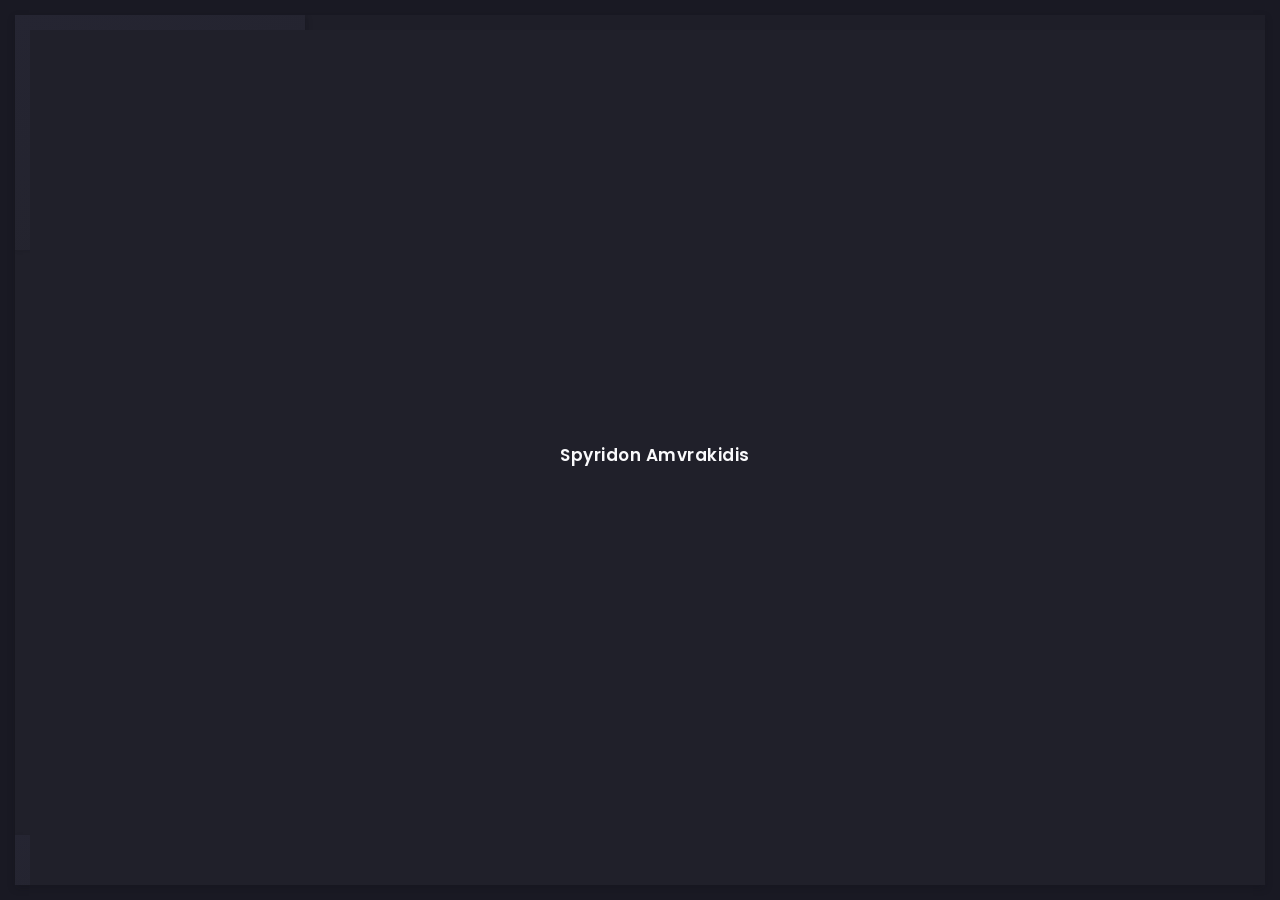
==== commit d1b5ddea: "update" ====
--- a/index.html
+++ b/index.html
@@ -13,7 +13,9 @@
   <!-- color of address bar in mobile browser -->
   <meta name="theme-color" content="#2B2B35">
   <!-- favicon  -->
-  <link rel="shortcut icon" href="https://imagedelivery.net/IfjuLSc5b_Awb6J3qdMomg/23eb14f2-bb03-42dc-e94d-5165ed469a00/public" type="image/x-icon">
+  <link rel="shortcut icon"
+    href="https://imagedelivery.net/IfjuLSc5b_Awb6J3qdMomg/23eb14f2-bb03-42dc-e94d-5165ed469a00/public"
+    type="image/x-icon">
   <!-- bootstrap css -->
   <link rel="stylesheet" href="css/plugins/bootstrap.min.css">
   <!-- font awesome css -->
@@ -63,8 +65,12 @@
             <div class="art-header">
               <!-- avatar -->
               <div class="art-avatar">
-                <a data-fancybox="avatar" data-no-swup href="https://imagedelivery.net/IfjuLSc5b_Awb6J3qdMomg/5a1d7d1a-3ff9-4c5f-19fe-0733253a1700/public" class="art-avatar-curtain">
-                  <img src="https://imagedelivery.net/IfjuLSc5b_Awb6J3qdMomg/5a1d7d1a-3ff9-4c5f-19fe-0733253a1700/public" alt="Spyridon Amvrakidis">
+                <a data-fancybox="avatar" data-no-swup
+                  href="https://imagedelivery.net/IfjuLSc5b_Awb6J3qdMomg/5a1d7d1a-3ff9-4c5f-19fe-0733253a1700/public"
+                  class="art-avatar-curtain">
+                  <img
+                    src="https://imagedelivery.net/IfjuLSc5b_Awb6J3qdMomg/5a1d7d1a-3ff9-4c5f-19fe-0733253a1700/public"
+                    alt="Spyridon Amvrakidis">
                   <i class="fas fa-expand"></i>
                 </a>
                 <!-- available -->
@@ -150,7 +156,7 @@
                 <!-- list item -->
                 <li style="color:#dbdbdb ;">Domain Name System (DNS)</li>
                 <!-- list item -->
-                <li style="color:#dbdbdb ;">Cluster architecture</li>
+                <li style="color:#dbdbdb ;">Cluster Architecture</li>
                 <!-- list item -->
                 <li style="color:#dbdbdb ;">Cloud Computing</li>
                 <!-- list item -->
@@ -184,8 +190,8 @@
 
             <!-- sidebar social -->
             <div class="art-ls-social">
-              <a href="cdn.amvrakidis.com/Resume-Spyridon-Amvrakidis.pdf" class="art-link" target="_blank" download data-no-swup>Download cv <i
-                  class="fas fa-download"></i></a>
+              <a href="https://cdn.amvrakidis.com/Resume-Spyridon-Amvrakidis.pdf" class="art-link" target="_blank"
+                download data-no-swup>Download cv <i class="fas fa-download"></i></a>
               <!-- <a href="https://amvrakidis.com" target="_blank" data-no-swup><i class="fas fa-globe"></i></a> -->
               <!-- social link -->
               <!-- <a href="https://www.linkedin.com/in/amvrakidis/" target="_blank" data-no-swup><i class="fab fa-linkedin-in"></i></a> -->
@@ -212,7 +218,8 @@
           <div class="art-curtain"></div>
 
           <!-- top background -->
-          <div class="art-top-bg" style="background-image: url(https://imagedelivery.net/IfjuLSc5b_Awb6J3qdMomg/b998ff4a-5a95-4f6b-7ca5-d0ed18656600/public)">
+          <div class="art-top-bg"
+            style="background-image: url(https://imagedelivery.net/IfjuLSc5b_Awb6J3qdMomg/b998ff4a-5a95-4f6b-7ca5-d0ed18656600/public)">
             <!-- overlay -->
             <div class="art-top-bg-overlay"></div>
             <!-- overlay end -->
@@ -234,7 +241,8 @@
                   <div class="col-lg-12">
 
                     <!-- banner -->
-                    <div class="art-a art-banner" style="background-image: url(https://imagedelivery.net/IfjuLSc5b_Awb6J3qdMomg/b998ff4a-5a95-4f6b-7ca5-d0ed18656600/public)">
+                    <div class="art-a art-banner"
+                      style="background-image: url(https://imagedelivery.net/IfjuLSc5b_Awb6J3qdMomg/b998ff4a-5a95-4f6b-7ca5-d0ed18656600/public)">
                       <!-- banner back -->
                       <div class="art-banner-back"></div>
                       <!-- banner dec -->
@@ -306,7 +314,7 @@
                       <!-- counter -->
                       <div class="art-counter-box">
                         <!-- counter number -->
-                        <span class="art-counter">16</span>
+                        <span class="art-counter">15</span>
                       </div>
                       <!-- counter end -->
                       <!-- title -->
@@ -393,26 +401,25 @@
                       <!-- service content -->
                       <div class="art-service-ib-content">
                         <!-- text -->
-                        <div class="mb-15" style="text-align: justify;">I started working with networks in 2015 when I was still in high school, I
-                          started in the same years to participate in
-                          it competitions in every genre from competitions programming, game creation to management or
-                          creation of entire
-                          systems eg (the management network of school students). <br> <br>
-
-                          In 2018 I joined the municipality of Pavlos Mela as an apprentice Within 2 months became a
-                          system manager,
-                          the remaining 7 months they trusted me to build a new era in the municipality from request
-                          separation systems,
-                          recreates the internal networks of the municipality and the police up to total reconstruction
-                          of infrastructure such
-                          as (NAS, VMware ESXI / VCenter) along with them I made several automations in public processes
-                          as well as the
-                          backup of the then physical servers that existed. <br><br>
-
-                          Until now they still trust me as do several companies I have worked with after them. <br> <br>
-
-                          And that's how I started , from then until now I've learned a lot , but it's still not enough and I believe it will never be enough.
-
+                        <div class="mb-15" style="text-align: justify;">
+                          I embarked on my journey in the field of networks back in 2015 while I was still in high
+                          school. During that time, I actively participated in various IT competitions encompassing a
+                          wide range of disciplines, including programming, game creation, and the management and
+                          development of complete systems such as the student network management.
+                          In 2018, I joined the municipality of Pavlos Mela as an apprentice. Within a short span of two
+                          months, I advanced to the role of a system manager. Over the next seven months, I was
+                          entrusted with the responsibility of spearheading a new era for the municipality. This
+                          included implementing system separation, revamping internal networks, and undertaking complete
+                          infrastructure reconstruction involving technologies like NAS, VMware ESXI/VCenter.
+                          Additionally, I automated numerous public processes and ensured the backup of existing
+                          physical servers.
+
+                          My proficiency and dedication earned me the continued trust of the municipality as well as
+                          several other companies I have had the opportunity to work with subsequently.
+
+                          This marks the beginning of my journey in the field of DevOps. From that point forward, I have
+                          continually sought to expand my knowledge and skills, recognizing that there is always more to
+                          learn and master.
                         </div>
                         <!-- button -->
                         <!-- <div class="art-buttons-frame"><a href="#." class="art-link art-color-link art-w-chevron">Order now</a></div> -->
@@ -463,23 +470,24 @@
                               <div class="art-el-suptitle mb-15">Entain</div>
                             </div>
                             <div class="art-right-side">
-                              <span class="art-date">Nov 2022 - Present (2 Months)</span>
+                              <span class="art-date">Nov 2022 - Present</span>
                             </div>
                           </div>
                           <h6>Responsibilities:</h6><br>
-                          <p>GCP infrastructure Engineer and Kubernetes specialist with a central role in the architecture,
+                          <p>GCP infrastructure Engineer and Kubernetes specialist with a central role in the
+                            architecture,
                             maintenance, security and improvement of the entire GKE infrastructure.</p>
-                          
                           <h6>Target Impact for 2023:</h6><br>
-                          <p>An increase of 70% in the speed of development and delivery of new features of famous casinos as well
+                          <p>An increase of 70% in the speed of development and delivery of new features of famous
+                            casinos as well
                             as in-house processes.<br><br>
-                            Significantly improve on security of the internal GKE infrastructure using ArgoCD, Argo Workflows, Istio
+                            Significantly improve on security of the internal GKE infrastructure using ArgoCD, Argo
+                            Workflows, Istio
                             Service Mesh and GitOps.<br><br>
                             50% reduction in the likelihood of errors and unavailability of productive systems.</p>
-
                           <h6>Awards:</h6><br>
-                          <p>Internal award from Entain Group as the best hire in 2022 who proved to be able to do what he said.</p>
-
+                          <p>Internal award from Entain Group as the best hire in 2022 who proved to be able to do what
+                            he said.</p>
                         </div>
                       </div>
 
@@ -497,8 +505,9 @@
                               <span class="art-date">Jan 2016 - Present (7 Years)</span>
                             </div>
                           </div>
-                          <p>Developer specialized in microservice architecture and software architecture via Python and Flask.</p>
-                          
+                          <p>Developer specialized in microservice architecture and software architecture via Python and
+                            Flask.</p>
+
                         </div>
                       </div>
 
@@ -513,971 +522,1061 @@
                               <div class="art-el-suptitle mb-15">Enlabs</div>
                             </div>
                             <div class="art-right-side">
-                              <span class="art-date">Nov 2022 - Present (2 Months)</span>
-                            </div>
-                          </div>
-                          <h6>Responsibilities:</h6><br>
-                          <p>GCP infrastructure Engineer and Kubernetes specialist with a central role in the architecture,
-                            maintenance, security and improvement of the entire GKE infrastructure.</p>
-                          
-                          <h6>Target Impact for 2023:</h6><br>
-                          <p>An increase of 70% in the speed of development and delivery of new features of famous casinos as well
-                            as in-house processes.
-                            <br><br>
-                            Significantly improve on security of the internal GKE infrastructure using ArgoCD, Argo Workflows, Istio
-                            Service Mesh and GitOps.<br><br>
-                            50% reduction in the likelihood of errors and unavailability of productive systems.</p>
-
-                          <h6>Awards:</h6><br>
-                          <p>Internal award from Entain Group as the best hire in 2022 who proved to be able to do what he said.</p>
+                              <span class="art-date">Nov 2022 - Present</span>
+                            </div>
+                            <div>
+                              <h6>Responsibilities:</h6><br>
+                              <p>Acted as a GCP infrastructure Engineer and Kubernetes specialist, playing a pivotal
+                                role in the architecture, maintenance, security, and improvement of the entire GKE
+                                infrastructure.</p>
+                              <h6>Target Impact for 2023:</h6><br>
+                              <p>Achieved a 70% increase in the speed of development and delivery of new features for
+                                famous casinos and in-house processes.<br><br>
+                                Significantly improved the security of the internal GKE infrastructure using ArgoCD,
+                                Argo Workflows, Istio Service Mesh, and GitOps.<br><br>
+                                Successfully reduced the likelihood of errors and unavailability of productive systems
+                                by 50%.</p>
+                              <h6>Awards:</h6><br>
+                              <p>Received an internal award from Entain Group as the best hire in 2022 for demonstrating
+                                exceptional skills and delivering on promises.</p>
+                            </div>
+                          </div>
+                          <div class="art-timeline-item">
+                            <div class="art-timeline-mark-light"></div>
+                            <div class="art-timeline-mark"></div>
+
+                            <div class="art-a art-timeline-content">
+                              <div class="art-card-header">
+                                <div class="art-left-side">
+                                  <h5>Cyber Security Member | Hellenic Cyber Security Team</h5>
+                                  <div class="art-el-suptitle mb-15">University of Piraeus</div>
+                                </div>
+                                <div class="art-right-side">
+                                  <span class="art-date">Mar 2022 - Oct 2022 (8 Months)</span>
+                                </div>
+                              </div>
+                              <p>Member of the National Cybersecurity Team. Comprehensive network security expertise.
+                              </p>
+
+                            </div>
+                          </div>
+
+
+                          <div class="art-timeline-item">
+                            <div class="art-timeline-mark-light"></div>
+                            <div class="art-timeline-mark"></div>
+                            <!-- button -->
+                            <a href="https://cdn.amvrakidis.com/Certs/Letter of Recommendation_/ΣΥΣΤΑΤΙΚΗ ΕΠΙΣΤΟΛΗ Intersalonica .pdf"
+                              target="_blank" data-no-swup class="art-link art-color-link art-w-chevron">Letter of
+                              Recommendation</a>
+
+                            <div class="art-a art-timeline-content">
+                              <div class="art-card-header">
+                                <div class="art-left-side">
+                                  <h5>Head of DevOps</h5>
+                                  <div class="art-el-suptitle mb-15">Intersalonica Group of Companies</div>
+                                </div>
+                                <div class="art-right-side">
+                                  <span class="art-date">Nov 2021 - Oct 202 (1 Year)</span>
+                                </div>
+                              </div>
+                              <h6>Responsibilities:</h6><br>
+                              <p>Responsible for the creation, maintenance, development, architectural design and
+                                improvements of the
+                                Kuberntes infrastructure. Development of group operational plans.
+                                Ongoing communication with development departments for enhancement and internal
+                                operations.
+                              </p>
+
+                              <h6>Impact:</h6><br>
+                              <p>Raise the production speed around 50%.
+                                <br><br>
+                                Move toward new technologies and modern systems.<br><br>
+                                Improved security through modern practices such as GitOps Principals and increased
+                                production speed
+                                in the development department through the development and creation of CI/CD/CT
+                                pipelines.
+                              </p>
+
+                              <h6>Awards:</h6><br>
+                              <p>Promoted to the position of Head of Department within a short period of time due to
+                                performance and
+                                knowledge.<br>
+                                Leave Reasons: Better growth prospects and a very large wage difference.
+                              </p>
+
+                            </div>
+                          </div>
 
                         </div>
-                      </div>
-
-                      <div class="art-timeline-item">
-                        <div class="art-timeline-mark-light"></div>
-                        <div class="art-timeline-mark"></div>
-
-                        <div class="art-a art-timeline-content">
-                          <div class="art-card-header">
-                            <div class="art-left-side">
-                              <h5>Cyber Security Member | Hellenic Cyber Security Team</h5>
-                              <div class="art-el-suptitle mb-15">University of Piraeus</div>
-                            </div>
-                            <div class="art-right-side">
-                              <span class="art-date">Mar 2022 - Oct 2022 (8 Months)</span>
-                            </div>
-                          </div>
-                          <p>Member of the National Cybersecurity Team. Comprehensive network security expertise.
-                          </p>
-                          
+                        <!-- timeline end -->
+
+                      </div>
+                      <div class="col-lg-6">
+
+                        <!-- section title -->
+                        <div class="art-section-title">
+                          <!-- title frame -->
+                          <div class="art-title-frame">
+                            <!-- title -->
+                            <h4><br></h4>
+                          </div>
+                          <!-- title frame end -->
                         </div>
-                      </div>
-
-
-                      <div class="art-timeline-item">
-                        <div class="art-timeline-mark-light"></div>
-                        <div class="art-timeline-mark"></div>
-
-                        <div class="art-a art-timeline-content">
-                          <div class="art-card-header">
-                            <div class="art-left-side">
-                              <h5>Head of DevOps</h5>
-                              <div class="art-el-suptitle mb-15">ΙΝΤΕΡΣΑΛΟΝΙΚΑ ΟΜΙΛΟΣ ΕΠΙΧΕΙΡΗΣΕΩΝ</div>
-                            </div>
-                            <div class="art-right-side">
-                              <span class="art-date">Nov 2021 - Oct 202 (1 Year)</span>
-                            </div>
-                          </div>
-                          <h6>Responsibilities:</h6><br>
-                          <p>Responsible for the creation, maintenance, development, architectural design and improvements of the
-                            Kuberntes infrastructure. Development of group operational plans.
-                            Ongoing communication with development departments for enhancement and internal operations.
-                          </p>
-                          
-                          <h6>Impact:</h6><br>
-                          <p>Raise the production speed around 50%.
-                            <br><br>
-                            Move toward new technologies and modern systems.<br><br>
-                            Improved security through modern practices such as GitOps Principals and increased production speed
-                            in the development department through the development and creation of CI/CD/CT pipelines.
-                          </p>
-
-                          <h6>Awards:</h6><br>
-                          <p>Promoted to the position of Head of Department within a short period of time due to performance and
-                            knowledge.<br>
-                            Leave Reasons: Better growth prospects and a very large wage difference.
-                          </p>
+                        <!-- section title end -->
+
+                        <!-- timeline -->
+                        <div class="art-timeline">
+
+                          <div class="art-timeline-item">
+                            <div class="art-timeline-mark-light"></div>
+                            <div class="art-timeline-mark"></div>
+
+
+                            <div class="art-timeline-item">
+                              <div class="art-timeline-mark-light"></div>
+                              <div class="art-timeline-mark"></div>
+
+                              <div class="art-a art-timeline-content">
+                                <div class="art-card-header">
+                                  <div class="art-left-side">
+                                    <h5>System Administrator & DevOps Engineer</h5>
+                                    <div class="art-el-suptitle mb-15">ZeusPlay</div>
+                                  </div>
+                                  <div class="art-right-side">
+                                    <span class="art-date">Sep 2021 - Dec 2021 (4 Months)</span>
+                                  </div>
+                                </div>
+                                <h6>Responsibilities:</h6><br>
+                                <p>Responsible for maintaining and developing Kubernetes' architecture.</p>
+
+                                <h6>Impact:</h6><br>
+                                <p>Improved applications in a Linux environment as well as increased endurance from
+                                  online casinos
+                                  under heavy loads.</p>
+
+                                <p>Leave Reasons: Salary Problems</p>
+
+                              </div>
+                            </div>
+
+                          </div>
+
+                          <div class="art-timeline-item">
+                            <div class="art-timeline-mark-light"></div>
+                            <div class="art-timeline-mark"></div>
+
+                            <div class="art-timeline-item">
+                              <div class="art-timeline-mark-light"></div>
+                              <div class="art-timeline-mark"></div>
+                              <!-- button -->
+                              <a href="https://cdn.amvrakidis.com/Certs/Letter of Recommendation_/ΣΥΣΤΑΤΙΚΗ ΕΠΙΣΤΟΛΗ MetronSA.pdf"
+                                target="_blank" data-no-swup class="art-link art-color-link art-w-chevron">Letter of
+                                Recommendation</a>
+
+                              <div class="art-a art-timeline-content">
+                                <div class="art-card-header">
+                                  <div class="art-left-side">
+                                    <h5>Mid Azure DevOps Engineer</h5>
+                                    <div class="art-el-suptitle mb-15">Metron SA</div>
+                                  </div>
+                                  <div class="art-right-side">
+                                    <span class="art-date">Apr 2021 - Sep 2021 (6 Months)</span>
+                                  </div>
+                                </div>
+                                <h6>Responsibilities:</h6><br>
+                                <p>Application architecture design and analysis C#. Managing and designing AKS within
+                                  Azure as well as developing APIs through Azure Functions.
+                                </p>
+
+                                <h6>Impact:</h6><br>
+                                <p>Transfer to Azure Cloud environments using new and modern Azure mechanisms like
+                                  AzureAD, Azure
+                                  Secure Center, etc.
+                                  <br><br>
+                                  Increase system endurance by 30% with LoadBalances.
+                                  <br><br>
+                                  Improved database performance by utilizing MsSQL Clustering.
+                                </p>
+
+                                <p>Leave Reasons: Department Closed</p>
+
+                              </div>
+                            </div>
+
+                          </div>
+
+                          <div class="art-timeline-item">
+                            <div class="art-timeline-mark-light"></div>
+                            <div class="art-timeline-mark"></div>
+
+                            <div class="art-timeline-item">
+                              <div class="art-timeline-mark-light"></div>
+                              <div class="art-timeline-mark"></div>
+
+                              <div class="art-a art-timeline-content">
+                                <div class="art-card-header">
+                                  <div class="art-left-side">
+                                    <h5>National Surveillance System Operator & Network Engineer</h5>
+                                    <div class="art-el-suptitle mb-15">Πολεμικό Ναυτικό - Hellenic Navy</div>
+                                  </div>
+                                  <div class="art-right-side">
+                                    <span class="art-date">Jun 2020 - Apr 2021 (11 Months)</span>
+                                  </div>
+                                </div>
+
+                                <p>Long-range Army Network Engineer and Secret Satellite Network Engineer.</p>
+
+                              </div>
+                            </div>
+
+                          </div>
+
+
+
+                          <div class="art-timeline-item">
+                            <div class="art-timeline-mark-light"></div>
+                            <div class="art-timeline-mark"></div>
+
+                            <div class="art-timeline-item">
+                              <div class="art-timeline-mark-light"></div>
+                              <div class="art-timeline-mark"></div>
+
+                              <div class="art-a art-timeline-content">
+                                <div class="art-card-header">
+                                  <div class="art-left-side">
+                                    <h5>DevSecOps Engineer</h5>
+                                    <div class="art-el-suptitle mb-15">PSDM Athens</div>
+                                  </div>
+                                  <div class="art-right-side">
+                                    <span class="art-date">Oct 2020 - Jan 2021 (4 Months)</span>
+                                  </div>
+                                </div>
+
+                                <p>Improve security and security processes, improve and maintain IT systems in
+                                  not-for-profit
+                                  organizations.
+                                </p>
+
+                              </div>
+                            </div>
+
+                          </div>
+
+
+
+                          <div class="art-timeline-item">
+                            <div class="art-timeline-mark-light"></div>
+                            <div class="art-timeline-mark"></div>
+
+                            <div class="art-timeline-item">
+                              <div class="art-timeline-mark-light"></div>
+                              <div class="art-timeline-mark"></div>
+                              <!-- button -->
+                              <a href="https://cdn.amvrakidis.com/Certs/Letter of Recommendation_/Συστατική επιστολή_signed.pdf"
+                                target="_blank" data-no-swup class="art-link art-color-link art-w-chevron">Letter of
+                                Recommendation</a>
+
+                              <div class="art-a art-timeline-content">
+                                <div class="art-card-header">
+                                  <div class="art-left-side">
+                                    <h5>Senior DevOps Engineer / Consultant</h5>
+                                    <div class="art-el-suptitle mb-15">Municipality of Pavlos Melas</div>
+                                  </div>
+                                  <div class="art-right-side">
+                                    <span class="art-date">Aug 2019 - Apr 2020 (9 Months)</span>
+                                  </div>
+                                </div>
+
+                                <p>Planning & analysis of government IT projects, enhancement of existing security
+                                  infrastructure.
+                                  Building and maintaining a large network with central centers.
+                                  Creation and co-ordination of a core IT systems.
+                                </p>
+
+                              </div>
+                            </div>
+
+                          </div>
+
+
+                          <div class="art-timeline-item">
+                            <div class="art-timeline-mark-light"></div>
+                            <div class="art-timeline-mark"></div>
+
+                            <div class="art-timeline-item">
+                              <div class="art-timeline-mark-light"></div>
+                              <div class="art-timeline-mark"></div>
+
+                              <div class="art-a art-timeline-content">
+                                <div class="art-card-header">
+                                  <div class="art-left-side">
+                                    <h5>DevOps Engineer</h5>
+                                    <div class="art-el-suptitle mb-15">Apifon</div>
+                                  </div>
+                                  <div class="art-right-side">
+                                    <span class="art-date">Aug 2019 - Sep 2019 (2 Months)</span>
+                                  </div>
+                                </div>
+
+                                <p>Enhanced and secure existing Active Directory infrastructure with Kerberos protocol
+                                  and increased
+                                  encryption, as well as creation of security roles and reorganization of existing
+                                  organization chart.
+                                </p>
+
+                                <p>Leave Reasons: Military Service
+                                </p>
+
+                              </div>
+                            </div>
+
+                          </div>
+
+
+
+                          <div class="art-timeline-item">
+                            <div class="art-timeline-mark-light"></div>
+                            <div class="art-timeline-mark"></div>
+
+                            <div class="art-timeline-item">
+                              <div class="art-timeline-mark-light"></div>
+                              <div class="art-timeline-mark"></div>
+
+                              <div class="art-a art-timeline-content">
+                                <div class="art-card-header">
+                                  <div class="art-left-side">
+                                    <h5>DevOps Engineer</h5>
+                                    <div class="art-el-suptitle mb-15">Municipality of Pavlos Melas</div>
+                                  </div>
+                                  <div class="art-right-side">
+                                    <span class="art-date">Oct 2018 - Aug 2019 (11 Months)</span>
+                                  </div>
+                                </div>
+
+                                <p>Creation of a management system for virtual machines.<br>
+                                  Creation of a central storage system.<br>
+                                  Creation of a central system for managing network support.<br>
+                                  Migration of physical machines to virtual machines.<br>
+                                  Creation and transmission of fiber optic networks and airspace networks.
+                                </p>
+
+                              </div>
+                            </div>
+
+                          </div>
 
                         </div>
-                      </div>
+                        <!-- timeline end -->
+
+                      </div>
+                      <!-- col end -->
 
                     </div>
-                    <!-- timeline end -->
+                    <!-- row end -->
 
                   </div>
-                  <div class="col-lg-6">
-
-                    <!-- section title -->
-                    <div class="art-section-title">
-                      <!-- title frame -->
-                      <div class="art-title-frame">
-                        <!-- title -->
-                        <h4><br></h4>
-                      </div>
-                      <!-- title frame end -->
+                  <!-- container end -->
+
+                  <!-- container -->
+                  <div class="container-fluid">
+
+                    <!-- row -->
+                    <div class="row">
+
+                      <!-- col -->
+                      <div class="col-lg-12">
+
+                        <!-- section title -->
+                        <div class="art-section-title">
+                          <!-- title frame -->
+                          <div class="art-title-frame">
+                            <!-- title -->
+                            <h4>Education</h4>
+                          </div>
+                          <!-- title frame end -->
+                        </div>
+                        <!-- section title end -->
+
+                        <!-- timeline -->
+                        <div class="art-timeline art-gallery" id="history">
+                          <div class="art-timeline-item">
+                            <div class="art-timeline-mark-light"></div>
+                            <div class="art-timeline-mark"></div>
+
+                            <div class="art-a art-timeline-content">
+                              <div class="art-card-header">
+                                <div class="art-left-side">
+                                  <h5>Bachelor of Technology - BTech, Computer Systems Networking and Security</h5>
+                                  <div class="art-el-suptitle mb-15" style="font-size: 15px ;">University of Derby</div>
+                                </div>
+                                <div class="art-right-side">
+                                  <span class="art-date">2022 - Present</span>
+                                </div>
+                              </div>
+                            </div>
+                          </div>
+                        </div>
+                        <!-- timeline end -->
+                      </div>
                     </div>
-                    <!-- section title end -->
-
-                    <!-- timeline -->
-                    <div class="art-timeline">
-
-                      <div class="art-timeline-item">
-                        <div class="art-timeline-mark-light"></div>
-                        <div class="art-timeline-mark"></div>
-
-
-                        <div class="art-timeline-item">
-                          <div class="art-timeline-mark-light"></div>
-                          <div class="art-timeline-mark"></div>
-  
-                          <div class="art-a art-timeline-content">
-                            <div class="art-card-header">
-                              <div class="art-left-side">
-                                <h5>System Administrator & DevOps Engineer</h5>
-                                <div class="art-el-suptitle mb-15">ZeusPlay</div>
-                              </div>
-                              <div class="art-right-side">
-                                <span class="art-date">Sep 2021 - Dec 2021 (4 Months)</span>
-                              </div>
-                            </div>
-                            <h6>Responsibilities:</h6><br>
-                            <p>Responsible for maintaining and developing Kubernetes' architecture.</p>
-                            
-                            <h6>Impact:</h6><br>
-                            <p>Improved applications in a Linux environment as well as increased endurance from online casinos
-                              under heavy loads.</p>
-  
-                            <p>Leave Reasons: Salary Problems</p>
-  
-                          </div>
+                    <!-- row end -->
+                  </div>
+                  <!-- container end -->
+
+
+                  <!-- Licenses & Certifications -->
+
+                  <!-- container -->
+                  <div class="container-fluid">
+
+                    <!-- row -->
+                    <div class="row">
+
+                      <!-- col -->
+                      <div class="col-lg-12">
+
+                        <!-- section title -->
+                        <div class="art-section-title">
+                          <!-- title frame -->
+                          <div class="art-title-frame">
+                            <!-- title -->
+                            <h4>Licenses & Certifications</h4>
+                          </div>
+                          <!-- title frame end -->
                         </div>
-
-                      </div>
-
-                      <div class="art-timeline-item">
-                        <div class="art-timeline-mark-light"></div>
-                        <div class="art-timeline-mark"></div>
-
-                        <div class="art-timeline-item">
-                          <div class="art-timeline-mark-light"></div>
-                          <div class="art-timeline-mark"></div>
-  
-                          <div class="art-a art-timeline-content">
-                            <div class="art-card-header">
-                              <div class="art-left-side">
-                                <h5>Mid Azure DevOps Engineer</h5>
-                                <div class="art-el-suptitle mb-15">Metron SA</div>
-                              </div>
-                              <div class="art-right-side">
-                                <span class="art-date">Apr 2021 - Sep 2021 (6 Months)</span>
-                              </div>
-                            </div>
-                            <h6>Responsibilities:</h6><br>
-                            <p>Application architecture design and analysis C#. Managing and designing AKS within Azure as well as developing APIs through Azure Functions.
-                            </p>
-                            
-                            <h6>Impact:</h6><br>
-                            <p>Transfer to Azure Cloud environments using new and modern Azure mechanisms like AzureAD, Azure
-                              Secure Center, etc.
-                              <br><br>
-                              Increase system endurance by 30% with LoadBalances.
-                              <br><br>
-                              Improved database performance by utilizing MsSQL Clustering.
-                              </p>
-  
-                            <p>Leave Reasons: Department Closed</p>
-  
-                          </div>
+                        <!-- section title end -->
+
+                      </div>
+                      <!-- col end -->
+
+                      <!-- col -->
+                      <div class="col-lg-12">
+
+                        <!-- slider container -->
+                        <div class="swiper-container art-testimonial-slider" style="overflow: visible">
+                          <!-- slider wrapper -->
+                          <div class="swiper-wrapper">
+
+                            <!-- slide -->
+                            <div class="swiper-slide">
+
+                              <!-- testimonial -->
+                              <div class="art-a art-testimonial">
+                                <!-- testimonial body -->
+                                <div class="testimonial-body">
+                                  <!-- photo -->
+                                  <img class="art-testimonial-face"
+                                    src="https://imagedelivery.net/IfjuLSc5b_Awb6J3qdMomg/e0e88822-03e9-4155-4b1c-47fefc3adb00/public"
+                                    alt="face">
+                                  <!-- name -->
+                                  <h6>Certified Network Security <br>Specialist (CNSS)</h6>
+                                  <div class="art-el-suptitle mb-15">ICSI (International CyberSecurity Institute), UK
+                                  </div>
+                                  <!-- button -->
+                                  <a href="https://ondemand.icsiglobal.com/certificates/gvztcfhyxe" target="_blank"
+                                    data-no-swup class="art-link art-color-link art-w-chevron">See Now</a>
+                                </div>
+                              </div>
+                              <!-- testimonial end -->
+
+                            </div>
+                            <!-- slide end -->
+
+                            <!-- slide -->
+                            <div class="swiper-slide">
+
+                              <!-- testimonial -->
+                              <div class="art-a art-testimonial">
+                                <!-- testimonial body -->
+                                <div class="testimonial-body">
+                                  <!-- photo -->
+                                  <img class="art-testimonial-face"
+                                    src="https://imagedelivery.net/IfjuLSc5b_Awb6J3qdMomg/39643918-9fec-478f-aae1-baaf0129ed00/public"
+                                    alt="face">
+                                  <!-- name -->
+                                  <h6><br>NVidia Deep Learning Institute</h6>
+                                  <div class="art-el-suptitle mb-15">NVIDIA</div>
+                                  <!-- button -->
+                                  <a href="https://cdn.amvrakidis.com/Certs/NVidia/DLI%20C-RX-02%20Certificate%20_%20Deep%20Learning%20Institute.pdf"
+                                    target="_blank" data-no-swup class="art-link art-color-link art-w-chevron">See
+                                    Now</a>
+                                </div>
+                              </div>
+                              <!-- testimonial end -->
+
+                            </div>
+                            <!-- slide end -->
+
+
+                            <!-- slide -->
+                            <div class="swiper-slide">
+
+                              <!-- testimonial -->
+                              <div class="art-a art-testimonial">
+                                <!-- testimonial body -->
+                                <div class="testimonial-body">
+                                  <!-- photo -->
+                                  <img class="art-testimonial-face"
+                                    src="https://imagedelivery.net/IfjuLSc5b_Awb6J3qdMomg/b50802d4-1d35-4f39-15b5-299a4c312900/public"
+                                    alt="face">
+                                  <!-- name -->
+                                  <h6><br>Cybersecurity Essentials</h6>
+                                  <div class="art-el-suptitle mb-15">Cisco Networking Academy<br><br></div>
+                                  <!-- button -->
+                                  <a href="https://cdn.amvrakidis.com/Certs/Cisco/SPYRIDONAMVRAKIDIS-Cybersecurity Es-certificate.pdf"
+                                    target="_blank" data-no-swup class="art-link art-color-link art-w-chevron">See
+                                    Now</a>
+                                  <!-- text -->
+                                  <!-- <div class="mb-15">Working with Artur has been a pleasure. Better yet - I alerted them of a minor issue before going to sleep. The issue was fixed the next morning. I couldn't ask for better support. Thank you Artur!
+                                This is easily a 5 star freelancer.</div> -->
+                                </div>
+                              </div>
+                              <!-- testimonial end -->
+
+                            </div>
+                            <!-- slide end -->
+
+                            <!-- slide -->
+                            <div class="swiper-slide">
+
+                              <!-- testimonial -->
+                              <div class="art-a art-testimonial">
+                                <!-- testimonial body -->
+                                <div class="testimonial-body">
+                                  <!-- photo -->
+                                  <img class="art-testimonial-face"
+                                    src="https://imagedelivery.net/IfjuLSc5b_Awb6J3qdMomg/c27fcfcb-3cef-40ae-8d81-d085f1d2d400/public"
+                                    alt="face">
+                                  <!-- name -->
+                                  <h6><br>PCAP</h6>
+                                  <div class="art-el-suptitle mb-15">Python Software Foundation<br><br></div>
+                                  <!-- button -->
+                                  <a href="https://cdn.amvrakidis.com/Certs/Cisco/SPYRIDONAMVRAKIDIS-PCAP - Python Es-certificate.pdf"
+                                    target="_blank" data-no-swup class="art-link art-color-link art-w-chevron">See
+                                    Now</a>
+
+                                </div>
+                              </div>
+                              <!-- testimonial end -->
+
+                            </div>
+                            <!-- slide end -->
+
+                            <!-- slide -->
+                            <div class="swiper-slide">
+
+                              <!-- testimonial -->
+                              <div class="art-a art-testimonial">
+                                <!-- testimonial body -->
+                                <div class="testimonial-body">
+                                  <!-- photo -->
+                                  <img class="art-testimonial-face"
+                                    src="https://imagedelivery.net/IfjuLSc5b_Awb6J3qdMomg/15fcfd63-76c0-4c70-eaf3-4bdf9bef4600/public"
+                                    alt="face">
+                                  <!-- name -->
+                                  <h6><br>NDG Linux Essentials</h6>
+                                  <div class="art-el-suptitle mb-15">Network Development Group<br><br></div>
+                                  <!-- button -->
+                                  <a href="https://cdn.amvrakidis.com/Certs/Cisco/SPYRIDONAMVRAKIDIS-NDG Linux Essent-certificate.pdf"
+                                    target="_blank" data-no-swup class="art-link art-color-link art-w-chevron">See
+                                    Now</a>
+
+                                </div>
+                              </div>
+                              <!-- testimonial end -->
+
+                            </div>
+                            <!-- slide end -->
+
+                            <!-- slide -->
+                            <div class="swiper-slide">
+
+                              <!-- testimonial -->
+                              <div class="art-a art-testimonial">
+                                <!-- testimonial body -->
+                                <div class="testimonial-body">
+                                  <!-- photo -->
+                                  <img class="art-testimonial-face"
+                                    src="https://imagedelivery.net/IfjuLSc5b_Awb6J3qdMomg/b50802d4-1d35-4f39-15b5-299a4c312900/public"
+                                    alt="face">
+                                  <!-- name -->
+                                  <h6><br>Introduction to IoT</h6>
+                                  <div class="art-el-suptitle mb-15">Cisco Networking Academy<br><br></div>
+                                  <!-- button -->
+                                  <a href="https://cdn.amvrakidis.com/Certs/Cisco/SPYRIDONAMVRAKIDIS-Introduction to -certificate.pdf"
+                                    target="_blank" data-no-swup class="art-link art-color-link art-w-chevron">See
+                                    Now</a>
+
+                                </div>
+
+                              </div>
+                              <!-- testimonial end -->
+
+                            </div>
+                            <!-- slide end -->
+
+
+                            <!-- slide -->
+                            <div class="swiper-slide">
+
+                              <!-- testimonial -->
+                              <div class="art-a art-testimonial">
+                                <!-- testimonial body -->
+                                <div class="testimonial-body">
+                                  <!-- photo -->
+                                  <img class="art-testimonial-face"
+                                    src="https://imagedelivery.net/IfjuLSc5b_Awb6J3qdMomg/e967cf67-e9d5-4ddb-8f82-50f944228400/public"
+                                    alt="face">
+                                  <!-- name -->
+                                  <h6>Google Cloud Fundamentals: <br>Core Infrastructure</h6>
+                                  <div class="art-el-suptitle mb-15">Google Cloud Team<br><br></div>
+                                  <!-- button -->
+                                  <a href="https://www.coursera.org/account/accomplishments/verify/EVV2H3YMVD8Z"
+                                    target="_blank" data-no-swup class="art-link art-color-link art-w-chevron">See
+                                    Now</a>
+
+                                </div>
+                              </div>
+                              <!-- testimonial end -->
+
+                            </div>
+                            <!-- slide end -->
+
+
+                            <!-- slide -->
+                            <div class="swiper-slide">
+
+                              <!-- testimonial -->
+                              <div class="art-a art-testimonial">
+                                <!-- testimonial body -->
+                                <div class="testimonial-body">
+                                  <!-- photo -->
+                                  <img class="art-testimonial-face"
+                                    src="https://imagedelivery.net/IfjuLSc5b_Awb6J3qdMomg/e10cd2d9-256f-42fa-5a4a-653084909700/public"
+                                    alt="face">
+                                  <!-- name -->
+                                  <h6>Helm - The Kubernetes <br>package manager hands-on <br>course</h6>
+                                  <div class="art-el-suptitle mb-15">Udemy</div>
+                                  <!-- button -->
+                                  <a href="https://www.udemy.com/certificate/UC-61d25782-9bf8-4f3f-8887-7bb841b3195f/"
+                                    target="_blank" data-no-swup class="art-link art-color-link art-w-chevron">See
+                                    Now</a>
+
+                                </div>
+                              </div>
+                              <!-- testimonial end -->
+
+                            </div>
+                            <!-- slide end -->
+
+
+                            <!-- slide -->
+                            <div class="swiper-slide">
+
+                              <!-- testimonial -->
+                              <div class="art-a art-testimonial">
+                                <!-- testimonial body -->
+                                <div class="testimonial-body">
+                                  <!-- photo -->
+                                  <img class="art-testimonial-face"
+                                    src="https://imagedelivery.net/IfjuLSc5b_Awb6J3qdMomg/92a141f0-40c0-4c0d-b7c5-50ceef718600/public"
+                                    alt="face">
+                                  <!-- name -->
+                                  <h6><br>GitOps Fundamentals</h6>
+                                  <div class="art-el-suptitle mb-15">Codefresh<br><br></div>
+                                  <!-- button -->
+                                  <a href="https://cdn.amvrakidis.com/Certs/Codefresh/certificate-gitops-fundamentals.pdf"
+                                    target="_blank" data-no-swup class="art-link art-color-link art-w-chevron">See
+                                    Now</a>
+
+                                </div>
+                              </div>
+                              <!-- testimonial end -->
+
+                            </div>
+                            <!-- slide end -->
+
+
+                            <!-- slide -->
+                            <div class="swiper-slide">
+
+                              <!-- testimonial -->
+                              <div class="art-a art-testimonial">
+                                <!-- testimonial body -->
+                                <div class="testimonial-body">
+                                  <!-- photo -->
+                                  <img class="art-testimonial-face"
+                                    src="https://imagedelivery.net/IfjuLSc5b_Awb6J3qdMomg/e967cf67-e9d5-4ddb-8f82-50f944228400/public"
+                                    alt="face">
+                                  <!-- name -->
+                                  <h6><br>Developing a Google SRE Culture</h6>
+                                  <div class="art-el-suptitle mb-15">Google Cloud Team<br><br></div>
+                                  <!-- button -->
+                                  <a href="https://www.coursera.org/account/accomplishments/verify/7RH3RN9NREC7"
+                                    target="_blank" data-no-swup class="art-link art-color-link art-w-chevron">See
+                                    Now</a>
+
+                                </div>
+                              </div>
+                              <!-- testimonial end -->
+
+                            </div>
+                            <!-- slide end -->
+
+                            <!-- slide -->
+                            <div class="swiper-slide">
+
+                              <!-- testimonial -->
+                              <div class="art-a art-testimonial">
+                                <!-- testimonial body -->
+                                <div class="testimonial-body">
+                                  <!-- photo -->
+                                  <img class="art-testimonial-face"
+                                    src="https://imagedelivery.net/IfjuLSc5b_Awb6J3qdMomg/952c06a5-4ccd-4603-ddbd-326a98840a00/public"
+                                    alt="face">
+                                  <!-- name -->
+                                  <h6>Wide Area Networks and <br>Networking Services and Security<br> - Revised</h6>
+                                  <div class="art-el-suptitle mb-15">Alison</div>
+                                  <!-- button -->
+                                  <a href="https://cdn.amvrakidis.com/Certs/Alison/Wide Area Networks and Networking Services and Security - Revised.pdf"
+                                    target="_blank" data-no-swup class="art-link art-color-link art-w-chevron">See
+                                    Now</a>
+                                </div>
+                              </div>
+                              <!-- testimonial end -->
+
+                            </div>
+                            <!-- slide end -->
+
+
+                            <!-- slide -->
+                            <div class="swiper-slide">
+
+                              <!-- testimonial -->
+                              <div class="art-a art-testimonial">
+                                <!-- testimonial body -->
+                                <div class="testimonial-body">
+                                  <!-- photo -->
+                                  <img class="art-testimonial-face"
+                                    src="https://imagedelivery.net/IfjuLSc5b_Awb6J3qdMomg/952c06a5-4ccd-4603-ddbd-326a98840a00/public"
+                                    alt="face">
+                                  <!-- name -->
+                                  <h6>Network Server Security - <br>Protecting the Server and Client<br> Computers</h6>
+                                  <div class="art-el-suptitle mb-15">Alison</div>
+                                  <!-- button -->
+                                  <a href="https:///cdn.amvrakidis.com/Certs/Alison/Network Server Security - Protecting the Server and Client Computers.pdf"
+                                    target="_blank" data-no-swup class="art-link art-color-link art-w-chevron">See
+                                    Now</a>
+
+                                </div>
+                              </div>
+                              <!-- testimonial end -->
+
+                            </div>
+                            <!-- slide end -->
+
+
+                            <!-- slide -->
+                            <div class="swiper-slide">
+
+                              <!-- testimonial -->
+                              <div class="art-a art-testimonial">
+                                <!-- testimonial body -->
+                                <div class="testimonial-body">
+                                  <!-- photo -->
+                                  <img class="art-testimonial-face"
+                                    src="https://imagedelivery.net/IfjuLSc5b_Awb6J3qdMomg/952c06a5-4ccd-4603-ddbd-326a98840a00/public"
+                                    alt="face">
+                                  <!-- name -->
+                                  <h6>Microsoft Digital Literacy - <br>Computer Security and Privacy</h6>
+                                  <div class="art-el-suptitle mb-15">Alison<br><br></div>
+                                  <!-- button -->
+                                  <a href="https:///cdn.amvrakidis.com/Certs/Alison/Microsoft Digital Literacy - Computer Security and Privacy.pdf"
+                                    target="_blank" data-no-swup class="art-link art-color-link art-w-chevron">See
+                                    Now</a>
+
+                                </div>
+                              </div>
+                              <!-- testimonial end -->
+
+                            </div>
+                            <!-- slide end -->
+
+
+                            <!-- slide -->
+                            <div class="swiper-slide">
+
+                              <!-- testimonial -->
+                              <div class="art-a art-testimonial">
+                                <!-- testimonial body -->
+                                <div class="testimonial-body">
+                                  <!-- photo -->
+                                  <img class="art-testimonial-face"
+                                    src="https://imagedelivery.net/IfjuLSc5b_Awb6J3qdMomg/952c06a5-4ccd-4603-ddbd-326a98840a00/public"
+                                    alt="face">
+                                  <!-- name -->
+                                  <h6>Computer Networking - Digital<br> Network Security - Revised</h6>
+                                  <div class="art-el-suptitle mb-15">Alison<br><br></div>
+                                  <!-- button -->
+                                  <a href="https:///cdn.amvrakidis.com/Certs/Alison/Computer Networking - Digital Network Security - Revised.pdf"
+                                    target="_blank" data-no-swup class="art-link art-color-link art-w-chevron">See
+                                    Now</a>
+
+                                </div>
+                              </div>
+                              <!-- testimonial end -->
+
+                            </div>
+                            <!-- slide end -->
+
+
+                            <!-- slide -->
+                            <div class="swiper-slide">
+
+                              <!-- testimonial -->
+                              <div class="art-a art-testimonial">
+                                <!-- testimonial body -->
+                                <div class="testimonial-body">
+                                  <!-- photo -->
+                                  <img class="art-testimonial-face"
+                                    src="https://imagedelivery.net/IfjuLSc5b_Awb6J3qdMomg/952c06a5-4ccd-4603-ddbd-326a98840a00/public"
+                                    alt="face">
+                                  <!-- name -->
+                                  <h6>Diploma in DevOps Engineering - <br>Kubernetes , Docker and <br>Google Cloud</h6>
+                                  <div class="art-el-suptitle mb-15">Alison</div>
+                                  <!-- button -->
+                                  <a href="https:///cdn.amvrakidis.com/Certs/Alison/Diploma in DevOps Engineering - Kubernetes, Docker and Google Cloud.pdf"
+                                    target="_blank" data-no-swup class="art-link art-color-link art-w-chevron">See
+                                    Now</a>
+
+                                </div>
+                              </div>
+                              <!-- testimonial end -->
+
+                            </div>
+                            <!-- slide end -->
+                          </div>
+                          <!-- slider wrapper end -->
                         </div>
-
-                      </div>
-
-                      <div class="art-timeline-item">
-                        <div class="art-timeline-mark-light"></div>
-                        <div class="art-timeline-mark"></div>
-
-                        <div class="art-timeline-item">
-                          <div class="art-timeline-mark-light"></div>
-                          <div class="art-timeline-mark"></div>
-  
-                          <div class="art-a art-timeline-content">
-                            <div class="art-card-header">
-                              <div class="art-left-side">
-                                <h5>National Surveillance System Operator & Network Engineer</h5>
-                                <div class="art-el-suptitle mb-15">Πολεμικό Ναυτικό - Hellenic Navy</div>
-                              </div>
-                              <div class="art-right-side">
-                                <span class="art-date">Jun 2020 - Apr 2021 (11 Months)</span>
-                              </div>
-                            </div>
-
-                            <p>Long-range Army Network Engineer and Secret Satellite Network Engineer.</p>
-                            
-                          </div>
+                        <!-- slider container end -->
+
+                      </div>
+                      <!-- col end -->
+
+                      <!-- col -->
+                      <div class="col-lg-12">
+
+                        <!-- slider navigation -->
+                        <div class="art-slider-navigation">
+
+                          <!-- left side -->
+                          <div class="art-sn-left">
+
+                            <!-- slider pagination -->
+                            <div class="swiper-pagination"></div>
+
+                          </div>
+                          <!-- left side end -->
+
+                          <!-- right side -->
+                          <div class="art-sn-right">
+
+                            <!-- slider navigation -->
+                            <div class="art-slider-nav-frame">
+                              <!-- prev -->
+                              <div class="art-slider-nav art-testi-swiper-prev"><i class="fas fa-chevron-left"></i>
+                              </div>
+                              <!-- next -->
+                              <div class="art-slider-nav art-testi-swiper-next"><i class="fas fa-chevron-right"></i>
+                              </div>
+                            </div>
+                            <!-- slider navigation -->
+
+                          </div>
+                          <!-- right side end -->
+
                         </div>
-
-                      </div>
-
-
-
-                      <div class="art-timeline-item">
-                        <div class="art-timeline-mark-light"></div>
-                        <div class="art-timeline-mark"></div>
-
-                        <div class="art-timeline-item">
-                          <div class="art-timeline-mark-light"></div>
-                          <div class="art-timeline-mark"></div>
-  
-                          <div class="art-a art-timeline-content">
-                            <div class="art-card-header">
-                              <div class="art-left-side">
-                                <h5>DevSecOps Engineer</h5>
-                                <div class="art-el-suptitle mb-15">PSDM Athens</div>
-                              </div>
-                              <div class="art-right-side">
-                                <span class="art-date">Oct 2020 - Jan 2021 (4 Months)</span>
-                              </div>
-                            </div>
-
-                            <p>Improve security and security processes, improve and maintain IT systems in not-for-profit
-                              organizations.
-                              </p>
-                            
-                          </div>
+                        <!-- slider navigation end -->
+
+                      </div>
+                      <!-- col end -->
+
+                    </div>
+                    <!-- row end -->
+
+                  </div>
+                  <!-- container end -->
+
+
+                  <br><br>
+
+
+                  <!-- container -->
+                  <div class="container-fluid">
+
+                    <!-- row -->
+                    <div class="row p-0-0">
+
+                      <!-- col -->
+                      <div class="col-lg-12">
+
+                        <!-- section title -->
+                        <div class="art-section-title">
+                          <!-- title frame -->
+                          <div class="art-title-frame">
+                            <!-- title -->
+                            <h4>Honors & Awards
+                            </h4>
+                          </div>
+                          <!-- title frame end -->
                         </div>
-
-                      </div>
-
-
-
-                      <div class="art-timeline-item">
-                        <div class="art-timeline-mark-light"></div>
-                        <div class="art-timeline-mark"></div>
-
-                        <div class="art-timeline-item">
-                          <div class="art-timeline-mark-light"></div>
-                          <div class="art-timeline-mark"></div>
-  
-                          <div class="art-a art-timeline-content">
-                            <div class="art-card-header">
-                              <div class="art-left-side">
-                                <h5>Senior DevOps Engineer / Consultant</h5>
-                                <div class="art-el-suptitle mb-15">Municipality of Pavlos Melas</div>
-                              </div>
-                              <div class="art-right-side">
-                                <span class="art-date">Aug 2019 - Apr 2020 (9 Months)</span>
-                              </div>
-                            </div>
-
-                            <p>Planning & analysis of government IT projects, enhancement of existing security infrastructure.
-                              Building and maintaining a large network with central centers.
-                              Creation and co-ordination of a core IT systems.
-                              </p>
-                            
-                          </div>
+                        <!-- section title end -->
+
+                      </div>
+                      <!-- col end -->
+
+
+                      <!-- col -->
+                      <div class="col-lg-6">
+
+                        <!-- price -->
+                        <div class="art-a art-price art-popular-price">
+                          <!-- price body -->
+                          <div class="art-price-body">
+                            <h5 class="mb-30">Ministry of Research and <br>Religion of Greece</h5>
+                            <!-- price cost -->
+                            <div class="art-price-cost">
+                              <div class="art-number" style="font-size: 17px;">THE CHILD, A VICTIM OF THE HOLOCAUST
+                              </div>
+                            </div>
+                            <!-- price cost end -->
+                            <!-- price list -->
+                            <ul class="art-price-list">
+                              <!-- list item -->
+                              <li>First place nationwide in a video creation with an Open Source program about the
+                                Holocaust that took
+                                place in the World War</li>
+                            </ul>
+                            <!-- price list end -->
+                            <!-- button -->
+                            <a href="http://attik-old.pde.sch.gr/cms/index.php/contests/" target="_blank" data-no-swup
+                              class="art-link art-color-link art-w-chevron">See Now</a>
+                          </div>
+                          <!-- price body end -->
                         </div>
-
-                      </div>
-
-
-                      <div class="art-timeline-item">
-                        <div class="art-timeline-mark-light"></div>
-                        <div class="art-timeline-mark"></div>
-
-                        <div class="art-timeline-item">
-                          <div class="art-timeline-mark-light"></div>
-                          <div class="art-timeline-mark"></div>
-  
-                          <div class="art-a art-timeline-content">
-                            <div class="art-card-header">
-                              <div class="art-left-side">
-                                <h5>DevOps Engineer</h5>
-                                <div class="art-el-suptitle mb-15">Apifon</div>
-                              </div>
-                              <div class="art-right-side">
-                                <span class="art-date">Aug 2019 - Sep 2019 (2 Months)</span>
-                              </div>
-                            </div>
-
-                            <p>Enhanced and secure existing Active Directory infrastructure with Kerberos protocol and increased
-                              encryption, as well as creation of security roles and reorganization of existing organization chart.
-                              </p>
-
-                              <p>Leave Reasons: Military Service
-                                </p>
-                            
-                          </div>
+                        <!-- price end -->
+
+                      </div>
+                      <!-- col end -->
+
+
+                      <div class="col-lg-6">
+                        <!-- price -->
+                        <div class="art-a art-price art-popular-price">
+                          <!-- price body -->
+                          <div class="art-price-body">
+                            <h5 class="mb-30"><br>NOESIS</h5>
+                            <!-- price cost -->
+                            <div class="art-price-cost">
+                              <div class="art-number" style="font-size: 17px;">METEOROLOGICAL STATION CONSTRUCTION</div>
+                            </div>
+                            <!-- price cost end -->
+                            <!-- price list -->
+                            <ul class="art-price-list">
+                              <!-- list item -->
+                              <li>Creating a weather station for Oracle on Linux Server with Python 2.7 / PHP / Apache
+                                Server / Oracle
+                                Database<br><br></li>
+                            </ul>
+                            <!-- price list end -->
+                            <!-- button -->
+                            <!-- <a href="http://attik-old.pde.sch.gr/cms/index.php/contests/download/2034_6c23c97483545d41e92ca1d9ba62bb92.html" class="art-link art-color-link art-w-chevron">See Now</a> -->
+                          </div>
+                          <!-- price body end -->
                         </div>
-
-                      </div>
-
-
-
-                      <div class="art-timeline-item">
-                        <div class="art-timeline-mark-light"></div>
-                        <div class="art-timeline-mark"></div>
-
-                        <div class="art-timeline-item">
-                          <div class="art-timeline-mark-light"></div>
-                          <div class="art-timeline-mark"></div>
-  
-                          <div class="art-a art-timeline-content">
-                            <div class="art-card-header">
-                              <div class="art-left-side">
-                                <h5>DevOps Engineer</h5>
-                                <div class="art-el-suptitle mb-15">Municipality of Pavlos Melas</div>
-                              </div>
-                              <div class="art-right-side">
-                                <span class="art-date">Oct 2018 - Aug 2019 (11 Months)</span>
-                              </div>
-                            </div>
-
-                            <p>Creation of a management system for virtual machines.<br>
-                              Creation of a central storage system.<br>
-                              Creation of a central system for managing network support.<br>
-                              Migration of physical machines to virtual machines.<br>
-                              Creation and transmission of fiber optic networks and airspace networks.
-                              </p>
-                            
-                          </div>
-                        </div>
-
-                      </div>
+                        <!-- price end -->
+
+                      </div>
+                      <!-- col end -->
 
                     </div>
-                    <!-- timeline end -->
+                    <!-- row end -->
 
                   </div>
-                  <!-- col end -->
+                  <!-- container end -->
+
+                  <!-- container -->
+                  <div class="container-fluid">
+
+                    <!-- footer -->
+                    <footer>
+                      <!-- copyright -->
+                      <div class="art-copy">© 2023 Spyridon Amvrakidis</div>
+                      <!-- author ( Please! Do not delete it. You are awesome! :) -->
+                      <div>Template author:&#160; <a href="https://themeforest.net/user/millerdigitaldesign"
+                          target="_blank" data-no-swup>Khan Jamshed (Web Designer & Developer)</a></div>
+                    </footer>
+                    <!-- footer end -->
+
+                  </div>
+                  <!-- container end -->
 
                 </div>
-                <!-- row end -->
+                <!-- scroll frame end -->
 
               </div>
-              <!-- container end -->
-
-              <!-- container -->
-              <div class="container-fluid">
-
-                <!-- row -->
-                <div class="row">
-
-                  <!-- col -->
-                  <div class="col-lg-12">
-
-                    <!-- section title -->
-                    <div class="art-section-title">
-                      <!-- title frame -->
-                      <div class="art-title-frame">
-                        <!-- title -->
-                        <h4>Education</h4>
-                      </div>
-                      <!-- title frame end -->
-                    </div>
-                    <!-- section title end -->
-
-                    <!-- timeline -->
-                    <div class="art-timeline art-gallery" id="history">
-                      <div class="art-timeline-item">
-                        <div class="art-timeline-mark-light"></div>
-                        <div class="art-timeline-mark"></div>
-
-                        <div class="art-a art-timeline-content">
-                          <div class="art-card-header">
-                            <div class="art-left-side">
-                              <h5>Bachelor of Technology - BTech, Computer Systems Networking and Security</h5>
-                              <div class="art-el-suptitle mb-15" style="font-size: 15px ;">University of Derby</div>
-                            </div>
-                            <div class="art-right-side">
-                              <span class="art-date">2022 - Present</span>
-                            </div>
-                          </div>
-                        </div>
-                      </div>
-                    </div>
-                    <!-- timeline end -->
-                  </div>
-                </div>
-                <!-- row end -->
-              </div>
-              <!-- container end -->
-
-
-              <!-- Licenses & Certifications -->
-
-              <!-- container -->
-              <div class="container-fluid">
-
-                <!-- row -->
-                <div class="row">
-
-                  <!-- col -->
-                  <div class="col-lg-12">
-
-                    <!-- section title -->
-                    <div class="art-section-title">
-                      <!-- title frame -->
-                      <div class="art-title-frame">
-                        <!-- title -->
-                        <h4>Licenses & Certifications</h4>
-                      </div>
-                      <!-- title frame end -->
-                    </div>
-                    <!-- section title end -->
-
-                  </div>
-                  <!-- col end -->
-
-                  <!-- col -->
-                  <div class="col-lg-12">
-
-                    <!-- slider container -->
-                    <div class="swiper-container art-testimonial-slider" style="overflow: visible">
-                      <!-- slider wrapper -->
-                      <div class="swiper-wrapper">
-
-                        <!-- slide -->
-                        <div class="swiper-slide">
-
-                          <!-- testimonial -->
-                          <div class="art-a art-testimonial">
-                            <!-- testimonial body -->
-                            <div class="testimonial-body">
-                              <!-- photo -->
-                              <img class="art-testimonial-face" src="https://imagedelivery.net/IfjuLSc5b_Awb6J3qdMomg/e0e88822-03e9-4155-4b1c-47fefc3adb00/public" alt="face">
-                              <!-- name -->
-                              <h6>Certified Network Security <br>Specialist (CNSS)</h6>
-                              <div class="art-el-suptitle mb-15">ICSI (International CyberSecurity Institute), UK gvztcfhyxe</div>
-                              
-                            </div>
-                          </div>
-                          <!-- testimonial end -->
-
-                        </div>
-                        <!-- slide end -->
-
-                        <!-- slide -->
-                        <div class="swiper-slide">
-
-                          <!-- testimonial -->
-                          <div class="art-a art-testimonial">
-                            <!-- testimonial body -->
-                            <div class="testimonial-body">
-                              <!-- photo -->
-                              <img class="art-testimonial-face" src="https://imagedelivery.net/IfjuLSc5b_Awb6J3qdMomg/952c06a5-4ccd-4603-ddbd-326a98840a00/public" alt="face">
-                              <!-- name -->
-                              <h6>Wide Area Networks and <br>Networking Services and Security<br> - Revised</h6>
-                              <div class="art-el-suptitle mb-15">Alison
-                              </div>
-                              
-                            </div>
-                          </div>
-                          <!-- testimonial end -->
-
-                        </div>
-                        <!-- slide end -->
-
-
-                        <!-- slide -->
-                        <div class="swiper-slide">
-
-                          <!-- testimonial -->
-                          <div class="art-a art-testimonial">
-                            <!-- testimonial body -->
-                            <div class="testimonial-body">
-                              <!-- photo -->
-                              <img class="art-testimonial-face" src="https://imagedelivery.net/IfjuLSc5b_Awb6J3qdMomg/952c06a5-4ccd-4603-ddbd-326a98840a00/public" alt="face">
-                              <!-- name -->
-                              <h6>Network Server Security - <br>Protecting the Server and Client<br> Computers</h6>
-                              <div class="art-el-suptitle mb-15">Alison</div>
-                              
-                            </div>
-                          </div>
-                          <!-- testimonial end -->
-
-                        </div>
-                        <!-- slide end -->
-
-
-                        <!-- slide -->
-                        <div class="swiper-slide">
-
-                          <!-- testimonial -->
-                          <div class="art-a art-testimonial">
-                            <!-- testimonial body -->
-                            <div class="testimonial-body">
-                              <!-- photo -->
-                              <img class="art-testimonial-face" src="https://imagedelivery.net/IfjuLSc5b_Awb6J3qdMomg/952c06a5-4ccd-4603-ddbd-326a98840a00/public" alt="face">
-                              <!-- name -->
-                              <h6>Microsoft Digital Literacy - <br>Computer Security and Privacy</h6>
-                              <div class="art-el-suptitle mb-15">Alison<br><br></div>
-                              
-                            </div>
-                          </div>
-                          <!-- testimonial end -->
-
-                        </div>
-                        <!-- slide end -->
-
-
-                        <!-- slide -->
-                        <div class="swiper-slide">
-
-                          <!-- testimonial -->
-                          <div class="art-a art-testimonial">
-                            <!-- testimonial body -->
-                            <div class="testimonial-body">
-                              <!-- photo -->
-                              <img class="art-testimonial-face" src="https://imagedelivery.net/IfjuLSc5b_Awb6J3qdMomg/952c06a5-4ccd-4603-ddbd-326a98840a00/public" alt="face">
-                              <!-- name -->
-                              <h6>Computer Networking - Digital<br> Network Security - Revised</h6>
-                              <div class="art-el-suptitle mb-15">Alison<br><br></div>
-                              
-                            </div>
-                          </div>
-                          <!-- testimonial end -->
-
-                        </div>
-                        <!-- slide end -->
-
-
-                        <!-- slide -->
-                        <div class="swiper-slide">
-
-                          <!-- testimonial -->
-                          <div class="art-a art-testimonial">
-                            <!-- testimonial body -->
-                            <div class="testimonial-body">
-                              <!-- photo -->
-                              <img class="art-testimonial-face" src="https://imagedelivery.net/IfjuLSc5b_Awb6J3qdMomg/952c06a5-4ccd-4603-ddbd-326a98840a00/public" alt="face">
-                              <!-- name -->
-                              <h6>DevOps Engineering - <br>Kubernetes , Docker and <br>Google Cloud</h6>
-                              <div class="art-el-suptitle mb-15">Alison</div>
-                              
-                            </div>
-                          </div>
-                          <!-- testimonial end -->
-
-                        </div>
-                        <!-- slide end -->
-
-
-                        <!-- slide -->
-                        <div class="swiper-slide">
-
-                          <!-- testimonial -->
-                          <div class="art-a art-testimonial">
-                            <!-- testimonial body -->
-                            <div class="testimonial-body">
-                              <!-- photo -->
-                              <img class="art-testimonial-face" src="https://imagedelivery.net/IfjuLSc5b_Awb6J3qdMomg/39643918-9fec-478f-aae1-baaf0129ed00/public" alt="face">
-                              <!-- name -->
-                              <h6><br>NVidia Deep Learning Institute</h6>
-                              <div class="art-el-suptitle mb-15">NVIDIA</div>
-                              
-                            </div>
-                          </div>
-                          <!-- testimonial end -->
-
-                        </div>
-                        <!-- slide end -->
-
-
-                        <!-- slide -->
-                        <div class="swiper-slide">
-
-                          <!-- testimonial -->
-                          <div class="art-a art-testimonial">
-                            <!-- testimonial body -->
-                            <div class="testimonial-body">
-                              <!-- photo -->
-                              <img class="art-testimonial-face" src="https://imagedelivery.net/IfjuLSc5b_Awb6J3qdMomg/b50802d4-1d35-4f39-15b5-299a4c312900/public" alt="face">
-                              <!-- name -->
-                              <h6><br>Cybersecurity Essentials</h6>
-                              <div class="art-el-suptitle mb-15">Cisco Networking Academy<br><br></div>
-                              <!-- text -->
-                              <!-- <div class="mb-15">Working with Artur has been a pleasure. Better yet - I alerted them of a minor issue before going to sleep. The issue was fixed the next morning. I couldn't ask for better support. Thank you Artur!
-                                This is easily a 5 star freelancer.</div> -->
-                            </div>
-                          </div>
-                          <!-- testimonial end -->
-
-                        </div>
-                        <!-- slide end -->
-
-                        <!-- slide -->
-                        <div class="swiper-slide">
-
-                          <!-- testimonial -->
-                          <div class="art-a art-testimonial">
-                            <!-- testimonial body -->
-                            <div class="testimonial-body">
-                              <!-- photo -->
-                              <img class="art-testimonial-face" src="https://imagedelivery.net/IfjuLSc5b_Awb6J3qdMomg/0d14ad27-a552-4341-61e6-1fd928f1b100/public" alt="face">
-                              <!-- name -->
-                              <h6><br>PCAP</h6>
-                              <div class="art-el-suptitle mb-15">Python Software Foundation<br><br></div>
-                              
-                            </div>
-                          </div>
-                          <!-- testimonial end -->
-
-                        </div>
-                        <!-- slide end -->
-
-                        <!-- slide -->
-                        <div class="swiper-slide">
-
-                          <!-- testimonial -->
-                          <div class="art-a art-testimonial">
-                            <!-- testimonial body -->
-                            <div class="testimonial-body">
-                              <!-- photo -->
-                              <img class="art-testimonial-face" src="https://imagedelivery.net/IfjuLSc5b_Awb6J3qdMomg/15fcfd63-76c0-4c70-eaf3-4bdf9bef4600/public" alt="face">
-                              <!-- name -->
-                              <h6><br>NDG Linux Essentials</h6>
-                              <div class="art-el-suptitle mb-15">Network Development Group<br><br></div>
-                            
-                            </div>
-                          </div>
-                          <!-- testimonial end -->
-
-                        </div>
-                        <!-- slide end -->
-
-                        <!-- slide -->
-                        <div class="swiper-slide">
-
-                          <!-- testimonial -->
-                          <div class="art-a art-testimonial">
-                            <!-- testimonial body -->
-                            <div class="testimonial-body">
-                              <!-- photo -->
-                              <img class="art-testimonial-face" src="https://imagedelivery.net/IfjuLSc5b_Awb6J3qdMomg/b50802d4-1d35-4f39-15b5-299a4c312900/public" alt="face">
-                              <!-- name -->
-                              <h6><br>Introduction to IoT</h6>
-                              <div class="art-el-suptitle mb-15">Cisco Networking Academy<br><br></div>
-                              
-                            </div>
-                            
-                          </div>
-                          <!-- testimonial end -->
-
-                        </div>
-                        <!-- slide end -->
-
-
-                        <!-- slide -->
-                        <div class="swiper-slide">
-
-                          <!-- testimonial -->
-                          <div class="art-a art-testimonial">
-                            <!-- testimonial body -->
-                            <div class="testimonial-body">
-                              <!-- photo -->
-                              <img class="art-testimonial-face" src="https://imagedelivery.net/IfjuLSc5b_Awb6J3qdMomg/e967cf67-e9d5-4ddb-8f82-50f944228400/public" alt="face">
-                              <!-- name -->
-                              <h6>Google Cloud Fundamentals: <br>Core Infrastructure</h6>
-                              <div class="art-el-suptitle mb-15">Google EVV2H3YMVD8Z<br><br></div>
-                              
-                            </div>
-                          </div>
-                          <!-- testimonial end -->
-
-                        </div>
-                        <!-- slide end -->
-
-
-                        <!-- slide -->
-                        <div class="swiper-slide">
-
-                          <!-- testimonial -->
-                          <div class="art-a art-testimonial">
-                            <!-- testimonial body -->
-                            <div class="testimonial-body">
-                              <!-- photo -->
-                              <img class="art-testimonial-face" src="https://imagedelivery.net/IfjuLSc5b_Awb6J3qdMomg/e10cd2d9-256f-42fa-5a4a-653084909700/public" alt="face">
-                              <!-- name -->
-                              <h6>Helm - The Kubernetes <br>package manager hands-on <br>course</h6>
-                              <div class="art-el-suptitle mb-15">UC-61d25782-9bf8-4f3f-8887-7bb841b3195f</div>
-                              
-                            </div>
-                          </div>
-                          <!-- testimonial end -->
-
-                        </div>
-                        <!-- slide end -->
-
-
-                        <!-- slide -->
-                        <div class="swiper-slide">
-
-                          <!-- testimonial -->
-                          <div class="art-a art-testimonial">
-                            <!-- testimonial body -->
-                            <div class="testimonial-body">
-                              <!-- photo -->
-                              <img class="art-testimonial-face" src="https://imagedelivery.net/IfjuLSc5b_Awb6J3qdMomg/e10cd2d9-256f-42fa-5a4a-653084909700/public" alt="face">
-                              <!-- name -->
-                              <h6>Helm - The Kubernetes <br>Package Manager hands-on <br>course</h6>
-                              <div class="art-el-suptitle mb-15">UC-61d25782-9bf8-4f3f-8887-7bb841b3195f</div>
-                              
-                            </div>
-                          </div>
-                          <!-- testimonial end -->
-
-                        </div>
-                        <!-- slide end -->
-
-
-                        <!-- slide -->
-                        <div class="swiper-slide">
-
-                          <!-- testimonial -->
-                          <div class="art-a art-testimonial">
-                            <!-- testimonial body -->
-                            <div class="testimonial-body">
-                              <!-- photo -->
-                              <img class="art-testimonial-face" src="https://imagedelivery.net/IfjuLSc5b_Awb6J3qdMomg/92a141f0-40c0-4c0d-b7c5-50ceef718600/public" alt="face">
-                              <!-- name -->
-                              <h6><br>GitOps Fundamentals</h6>
-                              <div class="art-el-suptitle mb-15">Codefresh 6333fb0e5ed8f051c640f506<br><br></div>
-                              
-                            </div>
-                          </div>
-                          <!-- testimonial end -->
-
-                        </div>
-                        <!-- slide end -->
-
-
-                        <!-- slide -->
-                        <div class="swiper-slide">
-
-                          <!-- testimonial -->
-                          <div class="art-a art-testimonial">
-                            <!-- testimonial body -->
-                            <div class="testimonial-body">
-                              <!-- photo -->
-                              <img class="art-testimonial-face" src="https://imagedelivery.net/IfjuLSc5b_Awb6J3qdMomg/e967cf67-e9d5-4ddb-8f82-50f944228400/public" alt="face">
-                              <!-- name -->
-                              <h6><br>Developing a Google SRE Culture</h6>
-                              <div class="art-el-suptitle mb-15">Google 7RH3RN9NREC7<br><br>
-                              </div>
-                              
-                            </div>
-                          </div>
-                          <!-- testimonial end -->
-
-                        </div>
-                        <!-- slide end -->
-
-                      </div>
-                      <!-- slider wrapper end -->
-                    </div>
-                    <!-- slider container end -->
-
-                  </div>
-                  <!-- col end -->
-
-                  <!-- col -->
-                  <div class="col-lg-12">
-
-                    <!-- slider navigation -->
-                    <div class="art-slider-navigation">
-
-                      <!-- left side -->
-                      <div class="art-sn-left">
-
-                        <!-- slider pagination -->
-                        <div class="swiper-pagination"></div>
-
-                      </div>
-                      <!-- left side end -->
-
-                      <!-- right side -->
-                      <div class="art-sn-right">
-
-                        <!-- slider navigation -->
-                        <div class="art-slider-nav-frame">
-                          <!-- prev -->
-                          <div class="art-slider-nav art-testi-swiper-prev"><i class="fas fa-chevron-left"></i></div>
-                          <!-- next -->
-                          <div class="art-slider-nav art-testi-swiper-next"><i class="fas fa-chevron-right"></i></div>
-                        </div>
-                        <!-- slider navigation -->
-
-                      </div>
-                      <!-- right side end -->
-
-                    </div>
-                    <!-- slider navigation end -->
-
-                  </div>
-                  <!-- col end -->
-
-                </div>
-                <!-- row end -->
-
-              </div>
-              <!-- container end -->
-
-
-            <br><br>
-
-
-            <!-- container -->
-            <div class="container-fluid">
-
-              <!-- row -->
-              <div class="row p-0-0">
-
-                <!-- col -->
-                <div class="col-lg-12">
-
-                  <!-- section title -->
-                  <div class="art-section-title">
-                    <!-- title frame -->
-                    <div class="art-title-frame">
-                      <!-- title -->
-                      <h4>Honors & Awards
-                      </h4>
-                    </div>
-                    <!-- title frame end -->
-                  </div>
-                  <!-- section title end -->
-
-                </div>
-                <!-- col end -->
-
-              
-                <!-- col -->
-                <div class="col-lg-6">
-
-                  <!-- price -->
-                  <div class="art-a art-price art-popular-price">
-                    <!-- price body -->
-                    <div class="art-price-body">
-                      <h5 class="mb-30">Ministry of Research and <br>Religion of Greece</h5>
-                      <!-- price cost -->
-                      <div class="art-price-cost">
-                        <div class="art-number" style="font-size: 17px;">THE CHILD, A VICTIM OF THE HOLOCAUST</div>
-                      </div>
-                      <!-- price cost end -->
-                      <!-- price list -->
-                      <ul class="art-price-list">
-                        <!-- list item -->
-                        <li>First place nationwide in a video creation with an Open Source program about the Holocaust that took
-                          place in the World War</li>
-                      </ul>
-                      <!-- price list end -->
-                      <!-- button -->
-                      <a href="http://attik-old.pde.sch.gr/cms/index.php/contests/" target="_blank" data-no-swup class="art-link art-color-link art-w-chevron">See Now</a>
-                    </div>
-                    <!-- price body end -->
-                  </div>
-                  <!-- price end -->
-
-                </div>
-                <!-- col end -->
-
-
-                <div class="col-lg-6">
-                <!-- price -->
-                <div class="art-a art-price art-popular-price">
-                  <!-- price body -->
-                  <div class="art-price-body">
-                    <h5 class="mb-30"><br>NOESIS</h5>
-                    <!-- price cost -->
-                    <div class="art-price-cost">
-                      <div class="art-number" style="font-size: 17px;">METEOROLOGICAL STATION CONSTRUCTION</div>
-                    </div>
-                    <!-- price cost end -->
-                    <!-- price list -->
-                    <ul class="art-price-list">
-                      <!-- list item -->
-                      <li>Creating a weather station for Oracle on Linux Server with Python 2.7 / PHP / Apache Server / Oracle
-                        Database<br><br></li>
-                    </ul>
-                    <!-- price list end -->
-                    <!-- button -->
-                    <!-- <a href="http://attik-old.pde.sch.gr/cms/index.php/contests/download/2034_6c23c97483545d41e92ca1d9ba62bb92.html" class="art-link art-color-link art-w-chevron">See Now</a> -->
-                  </div>
-                  <!-- price body end -->
-                </div>
-                <!-- price end -->
-
-              </div>
-              <!-- col end -->
-
-              </div>
-              <!-- row end -->
+              <!-- swup container end -->
 
             </div>
-            <!-- container end -->
-
-              <!-- container -->
-              <div class="container-fluid">
-
-                <!-- footer -->
-                <footer>
-                  <!-- copyright -->
-                  <div class="art-copy">© 2023 Spyridon Amvrakidis</div>
-                  <!-- author ( Please! Do not delete it. You are awesome! :) -->
-                  <div>Template author:&#160; <a href="https://themeforest.net/user/millerdigitaldesign" target="_blank"
-                      data-no-swup>Khan Jamshed (Web Designer & Developer)</a></div>
-                </footer>
-                <!-- footer end -->
-
-              </div>
-              <!-- container end -->
-
-            </div>
-            <!-- scroll frame end -->
+            <!-- content end -->
 
           </div>
-          <!-- swup container end -->
+          <!-- app container end -->
 
         </div>
-        <!-- content end -->
+        <!-- app wrapper end -->
+
+        <!-- preloader -->
+        <div class="art-preloader">
+          <!-- preloader content -->
+          <div class="art-preloader-content">
+            <!-- title -->
+            <h4>Spyridon Amvrakidis</h4>
+            <!-- progressbar -->
+            <div id="preloader" class="art-preloader-load"></div>
+          </div>
+          <!-- preloader content end -->
+        </div>
+        <!-- preloader end -->
 
       </div>
-      <!-- app container end -->
-
-    </div>
-    <!-- app wrapper end -->
-
-    <!-- preloader -->
-    <div class="art-preloader">
-      <!-- preloader content -->
-      <div class="art-preloader-content">
-        <!-- title -->
-        <h4>Spyridon Amvrakidis</h4>
-        <!-- progressbar -->
-        <div id="preloader" class="art-preloader-load"></div>
-      </div>
-      <!-- preloader content end -->
-    </div>
-    <!-- preloader end -->
-
-  </div>
-  <!-- app end -->
-  <div id="swupMenu"></div>
-
-  <!-- jquery js -->
-  <script src="https://cdn.amvrakidis.com/js/plugins/jquery.min.js"></script>
-  <!-- anime js -->
-  <script src="https://cdn.amvrakidis.com/js/plugins/anime.min.js"></script>
-  <!-- swiper js -->
-  <script src="https://cdn.amvrakidis.com/js/plugins/swiper.min.js"></script>
-  <!-- progressbar js -->
-  <script src="https://cdn.amvrakidis.com/js/plugins/progressbar.min.js"></script>
-  <!-- smooth scrollbar js -->
-  <script src="https://cdn.amvrakidis.com/js/plugins/smooth-scrollbar.min.js"></script>
-  <!-- overscroll js -->
-  <script src="https://cdn.amvrakidis.com/js/plugins/overscroll.min.js"></script>
-  <!-- typing js -->
-  <script src="https://cdn.amvrakidis.com/js/plugins/typing.min.js"></script>
-  <!-- isotope js -->
-  <script src="https://cdn.amvrakidis.com/js/plugins/isotope.min.js"></script>
-  <!-- fancybox js -->
-  <script src="https://cdn.amvrakidis.com/js/plugins/fancybox.min.js"></script>
-  <!-- swup js -->
-  <script src="https://cdn.amvrakidis.com/js/plugins/swup.min.js"></script>
-
-  <!-- main js -->
-  <script src="https://cdn.amvrakidis.com/js/main.js"></script>
+      <!-- app end -->
+      <div id="swupMenu"></div>
+
+      <!-- jquery js -->
+      <script src="https://cdn.amvrakidis.com/js/plugins/jquery.min.js"></script>
+      <!-- anime js -->
+      <script src="https://cdn.amvrakidis.com/js/plugins/anime.min.js"></script>
+      <!-- swiper js -->
+      <script src="https://cdn.amvrakidis.com/js/plugins/swiper.min.js"></script>
+      <!-- progressbar js -->
+      <script src="https://cdn.amvrakidis.com/js/plugins/progressbar.min.js"></script>
+      <!-- smooth scrollbar js -->
+      <script src="https://cdn.amvrakidis.com/js/plugins/smooth-scrollbar.min.js"></script>
+      <!-- overscroll js -->
+      <script src="https://cdn.amvrakidis.com/js/plugins/overscroll.min.js"></script>
+      <!-- typing js -->
+      <script src="https://cdn.amvrakidis.com/js/plugins/typing.min.js"></script>
+      <!-- isotope js -->
+      <script src="https://cdn.amvrakidis.com/js/plugins/isotope.min.js"></script>
+      <!-- fancybox js -->
+      <script src="https://cdn.amvrakidis.com/js/plugins/fancybox.min.js"></script>
+      <!-- swup js -->
+      <script src="https://cdn.amvrakidis.com/js/plugins/swup.min.js"></script>
+
+      <!-- main js -->
+      <script src="https://cdn.amvrakidis.com/js/main.js"></script>
 
 </body>
 
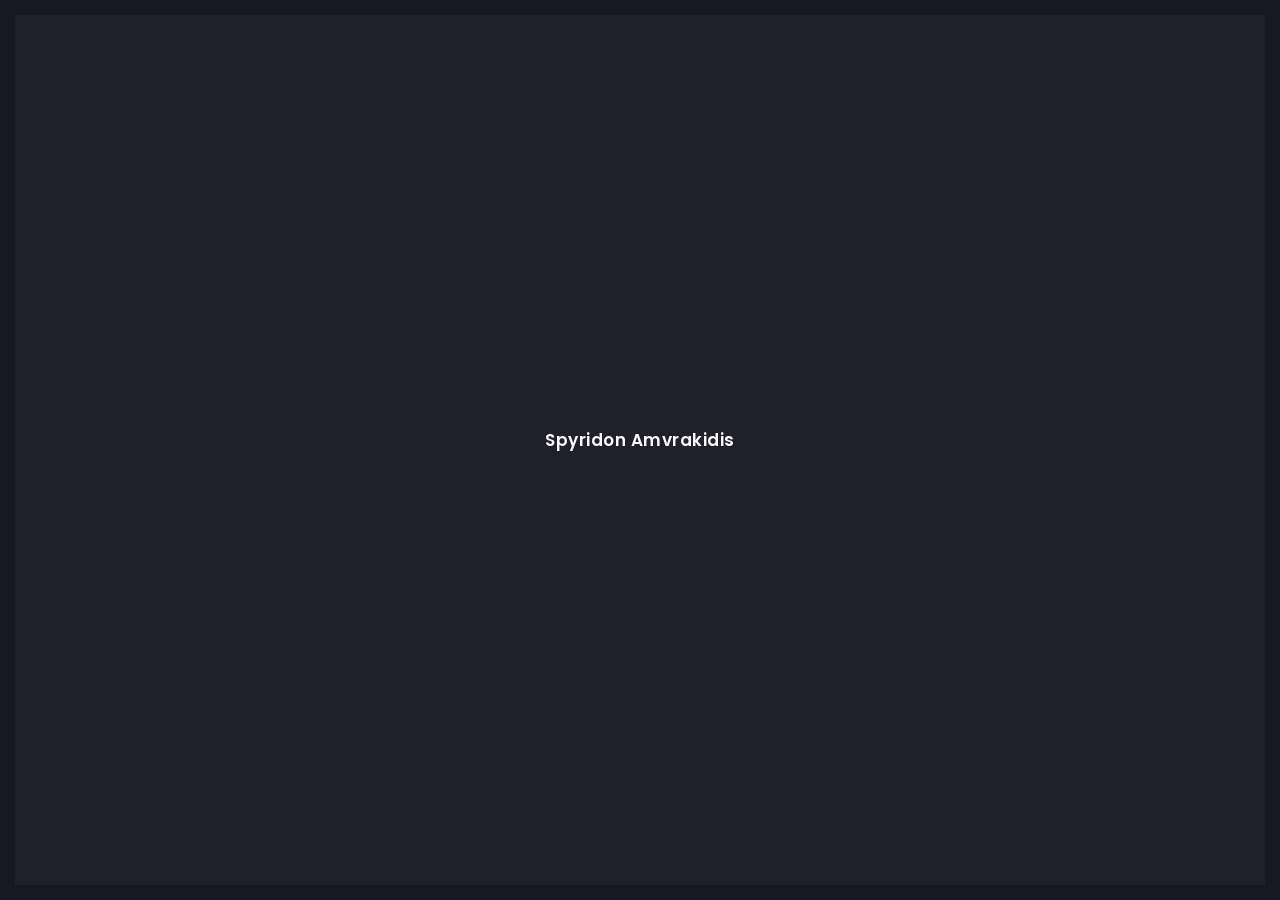
==== commit 5c315330: "modified:   index.html" ====
--- a/index.html
+++ b/index.html
@@ -13,9 +13,7 @@
   <!-- color of address bar in mobile browser -->
   <meta name="theme-color" content="#2B2B35">
   <!-- favicon  -->
-  <link rel="shortcut icon"
-    href="https://imagedelivery.net/IfjuLSc5b_Awb6J3qdMomg/23eb14f2-bb03-42dc-e94d-5165ed469a00/public"
-    type="image/x-icon">
+  <link rel="shortcut icon" href="https://imagedelivery.net/IfjuLSc5b_Awb6J3qdMomg/23eb14f2-bb03-42dc-e94d-5165ed469a00/public" type="image/x-icon">
   <!-- bootstrap css -->
   <link rel="stylesheet" href="css/plugins/bootstrap.min.css">
   <!-- font awesome css -->
@@ -65,12 +63,8 @@
             <div class="art-header">
               <!-- avatar -->
               <div class="art-avatar">
-                <a data-fancybox="avatar" data-no-swup
-                  href="https://imagedelivery.net/IfjuLSc5b_Awb6J3qdMomg/5a1d7d1a-3ff9-4c5f-19fe-0733253a1700/public"
-                  class="art-avatar-curtain">
-                  <img
-                    src="https://imagedelivery.net/IfjuLSc5b_Awb6J3qdMomg/5a1d7d1a-3ff9-4c5f-19fe-0733253a1700/public"
-                    alt="Spyridon Amvrakidis">
+                <a data-fancybox="avatar" data-no-swup href="https://imagedelivery.net/IfjuLSc5b_Awb6J3qdMomg/5a1d7d1a-3ff9-4c5f-19fe-0733253a1700/public" class="art-avatar-curtain">
+                  <img src="https://imagedelivery.net/IfjuLSc5b_Awb6J3qdMomg/5a1d7d1a-3ff9-4c5f-19fe-0733253a1700/public" alt="Spyridon Amvrakidis">
                   <i class="fas fa-expand"></i>
                 </a>
                 <!-- available -->
@@ -190,8 +184,8 @@
 
             <!-- sidebar social -->
             <div class="art-ls-social">
-              <a href="https://cdn.amvrakidis.com/Resume-Spyridon-Amvrakidis.pdf" class="art-link" target="_blank"
-                download data-no-swup>Download cv <i class="fas fa-download"></i></a>
+              <a href="https://cdn.amvrakidis.com/Resume-Spyridon-Amvrakidis.pdf" class="art-link" target="_blank" download data-no-swup>Download cv <i
+                  class="fas fa-download"></i></a>
               <!-- <a href="https://amvrakidis.com" target="_blank" data-no-swup><i class="fas fa-globe"></i></a> -->
               <!-- social link -->
               <!-- <a href="https://www.linkedin.com/in/amvrakidis/" target="_blank" data-no-swup><i class="fab fa-linkedin-in"></i></a> -->
@@ -218,8 +212,7 @@
           <div class="art-curtain"></div>
 
           <!-- top background -->
-          <div class="art-top-bg"
-            style="background-image: url(https://imagedelivery.net/IfjuLSc5b_Awb6J3qdMomg/b998ff4a-5a95-4f6b-7ca5-d0ed18656600/public)">
+          <div class="art-top-bg" style="background-image: url(https://imagedelivery.net/IfjuLSc5b_Awb6J3qdMomg/b998ff4a-5a95-4f6b-7ca5-d0ed18656600/public)">
             <!-- overlay -->
             <div class="art-top-bg-overlay"></div>
             <!-- overlay end -->
@@ -241,8 +234,7 @@
                   <div class="col-lg-12">
 
                     <!-- banner -->
-                    <div class="art-a art-banner"
-                      style="background-image: url(https://imagedelivery.net/IfjuLSc5b_Awb6J3qdMomg/b998ff4a-5a95-4f6b-7ca5-d0ed18656600/public)">
+                    <div class="art-a art-banner" style="background-image: url(https://imagedelivery.net/IfjuLSc5b_Awb6J3qdMomg/b998ff4a-5a95-4f6b-7ca5-d0ed18656600/public)">
                       <!-- banner back -->
                       <div class="art-banner-back"></div>
                       <!-- banner dec -->
@@ -401,25 +393,26 @@
                       <!-- service content -->
                       <div class="art-service-ib-content">
                         <!-- text -->
-                        <div class="mb-15" style="text-align: justify;">
-                          I embarked on my journey in the field of networks back in 2015 while I was still in high
-                          school. During that time, I actively participated in various IT competitions encompassing a
-                          wide range of disciplines, including programming, game creation, and the management and
-                          development of complete systems such as the student network management.
-                          In 2018, I joined the municipality of Pavlos Mela as an apprentice. Within a short span of two
-                          months, I advanced to the role of a system manager. Over the next seven months, I was
-                          entrusted with the responsibility of spearheading a new era for the municipality. This
-                          included implementing system separation, revamping internal networks, and undertaking complete
-                          infrastructure reconstruction involving technologies like NAS, VMware ESXI/VCenter.
-                          Additionally, I automated numerous public processes and ensured the backup of existing
-                          physical servers.
-
-                          My proficiency and dedication earned me the continued trust of the municipality as well as
-                          several other companies I have had the opportunity to work with subsequently.
-
-                          This marks the beginning of my journey in the field of DevOps. From that point forward, I have
-                          continually sought to expand my knowledge and skills, recognizing that there is always more to
-                          learn and master.
+                        <div class="mb-15" style="text-align: justify;">I started working with networks in 2015 when I was still in high school, I
+                          started in the same years to participate in
+                          it competitions in every genre from competitions programming, game creation to management or
+                          creation of entire
+                          systems eg (the management network of school students). <br> <br>
+
+                          In 2018 I joined the municipality of Pavlos Mela as an apprentice Within 2 months became a
+                          system manager,
+                          the remaining 7 months they trusted me to build a new era in the municipality from request
+                          separation systems,
+                          recreates the internal networks of the municipality and the police up to total reconstruction
+                          of infrastructure such
+                          as (NAS, VMware ESXI / VCenter) along with them I made several automations in public processes
+                          as well as the
+                          backup of the then physical servers that existed. <br><br>
+
+                          Until now they still trust me as do several companies I have worked with after them. <br> <br>
+
+                          And that's how I started , from then until now I've learned a lot , but it's still not enough and I believe it will never be enough.
+
                         </div>
                         <!-- button -->
                         <!-- <div class="art-buttons-frame"><a href="#." class="art-link art-color-link art-w-chevron">Order now</a></div> -->
@@ -470,24 +463,23 @@
                               <div class="art-el-suptitle mb-15">Entain</div>
                             </div>
                             <div class="art-right-side">
-                              <span class="art-date">Nov 2022 - Present</span>
+                              <span class="art-date">Nov 2022 - Present (2 Months)</span>
                             </div>
                           </div>
                           <h6>Responsibilities:</h6><br>
-                          <p>GCP infrastructure Engineer and Kubernetes specialist with a central role in the
-                            architecture,
+                          <p>GCP infrastructure Engineer and Kubernetes specialist with a central role in the architecture,
                             maintenance, security and improvement of the entire GKE infrastructure.</p>
+                          
                           <h6>Target Impact for 2023:</h6><br>
-                          <p>An increase of 70% in the speed of development and delivery of new features of famous
-                            casinos as well
+                          <p>An increase of 70% in the speed of development and delivery of new features of famous casinos as well
                             as in-house processes.<br><br>
-                            Significantly improve on security of the internal GKE infrastructure using ArgoCD, Argo
-                            Workflows, Istio
+                            Significantly improve on security of the internal GKE infrastructure using ArgoCD, Argo Workflows, Istio
                             Service Mesh and GitOps.<br><br>
                             50% reduction in the likelihood of errors and unavailability of productive systems.</p>
+
                           <h6>Awards:</h6><br>
-                          <p>Internal award from Entain Group as the best hire in 2022 who proved to be able to do what
-                            he said.</p>
+                          <p>Internal award from Entain Group as the best hire in 2022 who proved to be able to do what he said.</p>
+
                         </div>
                       </div>
 
@@ -505,9 +497,8 @@
                               <span class="art-date">Jan 2016 - Present (7 Years)</span>
                             </div>
                           </div>
-                          <p>Developer specialized in microservice architecture and software architecture via Python and
-                            Flask.</p>
-
+                          <p>Developer specialized in microservice architecture and software architecture via Python and Flask.</p>
+                          
                         </div>
                       </div>
 
@@ -522,1061 +513,979 @@
                               <div class="art-el-suptitle mb-15">Enlabs</div>
                             </div>
                             <div class="art-right-side">
-                              <span class="art-date">Nov 2022 - Present</span>
-                            </div>
-                            <div>
-                              <h6>Responsibilities:</h6><br>
-                              <p>Acted as a GCP infrastructure Engineer and Kubernetes specialist, playing a pivotal
-                                role in the architecture, maintenance, security, and improvement of the entire GKE
-                                infrastructure.</p>
-                              <h6>Target Impact for 2023:</h6><br>
-                              <p>Achieved a 70% increase in the speed of development and delivery of new features for
-                                famous casinos and in-house processes.<br><br>
-                                Significantly improved the security of the internal GKE infrastructure using ArgoCD,
-                                Argo Workflows, Istio Service Mesh, and GitOps.<br><br>
-                                Successfully reduced the likelihood of errors and unavailability of productive systems
-                                by 50%.</p>
-                              <h6>Awards:</h6><br>
-                              <p>Received an internal award from Entain Group as the best hire in 2022 for demonstrating
-                                exceptional skills and delivering on promises.</p>
-                            </div>
-                          </div>
-                          <div class="art-timeline-item">
-                            <div class="art-timeline-mark-light"></div>
-                            <div class="art-timeline-mark"></div>
-
-                            <div class="art-a art-timeline-content">
-                              <div class="art-card-header">
-                                <div class="art-left-side">
-                                  <h5>Cyber Security Member | Hellenic Cyber Security Team</h5>
-                                  <div class="art-el-suptitle mb-15">University of Piraeus</div>
-                                </div>
-                                <div class="art-right-side">
-                                  <span class="art-date">Mar 2022 - Oct 2022 (8 Months)</span>
-                                </div>
+                              <span class="art-date">Nov 2022 - Present (2 Months)</span>
+                            </div>
+                          </div>
+                          <h6>Responsibilities:</h6><br>
+                          <p>GCP infrastructure Engineer and Kubernetes specialist with a central role in the architecture,
+                            maintenance, security and improvement of the entire GKE infrastructure.</p>
+                          
+                          <h6>Target Impact for 2023:</h6><br>
+                          <p>An increase of 70% in the speed of development and delivery of new features of famous casinos as well
+                            as in-house processes.
+                            <br><br>
+                            Significantly improve on security of the internal GKE infrastructure using ArgoCD, Argo Workflows, Istio
+                            Service Mesh and GitOps.<br><br>
+                            50% reduction in the likelihood of errors and unavailability of productive systems.</p>
+
+                          <h6>Awards:</h6><br>
+                          <p>Internal award from Entain Group as the best hire in 2022 who proved to be able to do what he said.</p>
+
+                        </div>
+                      </div>
+
+                      <div class="art-timeline-item">
+                        <div class="art-timeline-mark-light"></div>
+                        <div class="art-timeline-mark"></div>
+
+                        <div class="art-a art-timeline-content">
+                          <div class="art-card-header">
+                            <div class="art-left-side">
+                              <h5>Cyber Security Member | Hellenic Cyber Security Team</h5>
+                              <div class="art-el-suptitle mb-15">University of Piraeus</div>
+                            </div>
+                            <div class="art-right-side">
+                              <span class="art-date">Mar 2022 - Oct 2022 (8 Months)</span>
+                            </div>
+                          </div>
+                          <p>Member of the National Cybersecurity Team. Comprehensive network security expertise.
+                          </p>
+                          
+                        </div>
+                      </div>
+
+
+                      <div class="art-timeline-item">
+                        <div class="art-timeline-mark-light"></div>
+                        <div class="art-timeline-mark"></div>
+                          <!-- button -->
+                          <a href="https://cdn.amvrakidis.com/Certs/Letter of Recommendation_/ΣΥΣΤΑΤΙΚΗ ΕΠΙΣΤΟΛΗ Intersalonica .pdf" target="_blank" data-no-swup class="art-link art-color-link art-w-chevron">Letter of Recommendation</a>
+
+                        <div class="art-a art-timeline-content">
+                          <div class="art-card-header">
+                            <div class="art-left-side">
+                              <h5>Head of DevOps</h5>
+                              <div class="art-el-suptitle mb-15">Intersalonica Group of Companies</div>
+                            </div>
+                            <div class="art-right-side">
+                              <span class="art-date">Nov 2021 - Oct 202 (1 Year)</span>
+                            </div>
+                          </div>
+                          <h6>Responsibilities:</h6><br>
+                          <p>Responsible for the creation, maintenance, development, architectural design and improvements of the
+                            Kuberntes infrastructure. Development of group operational plans.
+                            Ongoing communication with development departments for enhancement and internal operations.
+                          </p>
+                          
+                          <h6>Impact:</h6><br>
+                          <p>Raise the production speed around 50%.
+                            <br><br>
+                            Move toward new technologies and modern systems.<br><br>
+                            Improved security through modern practices such as GitOps Principals and increased production speed
+                            in the development department through the development and creation of CI/CD/CT pipelines.
+                          </p>
+
+                          <h6>Awards:</h6><br>
+                          <p>Promoted to the position of Head of Department within a short period of time due to performance and
+                            knowledge.<br>
+                            Leave Reasons: Better growth prospects and a very large wage difference.
+                          </p>
+
+                        </div>
+                      </div>
+
+                    </div>
+                    <!-- timeline end -->
+
+                  </div>
+                  <div class="col-lg-6">
+
+                    <!-- section title -->
+                    <div class="art-section-title">
+                      <!-- title frame -->
+                      <div class="art-title-frame">
+                        <!-- title -->
+                        <h4><br></h4>
+                      </div>
+                      <!-- title frame end -->
+                    </div>
+                    <!-- section title end -->
+
+                    <!-- timeline -->
+                    <div class="art-timeline">
+
+                      <div class="art-timeline-item">
+                        <div class="art-timeline-mark-light"></div>
+                        <div class="art-timeline-mark"></div>
+
+
+                        <div class="art-timeline-item">
+                          <div class="art-timeline-mark-light"></div>
+                          <div class="art-timeline-mark"></div>
+  
+                          <div class="art-a art-timeline-content">
+                            <div class="art-card-header">
+                              <div class="art-left-side">
+                                <h5>System Administrator & DevOps Engineer</h5>
+                                <div class="art-el-suptitle mb-15">ZeusPlay</div>
                               </div>
-                              <p>Member of the National Cybersecurity Team. Comprehensive network security expertise.
+                              <div class="art-right-side">
+                                <span class="art-date">Sep 2021 - Dec 2021 (4 Months)</span>
+                              </div>
+                            </div>
+                            <h6>Responsibilities:</h6><br>
+                            <p>Responsible for maintaining and developing Kubernetes' architecture.</p>
+                            
+                            <h6>Impact:</h6><br>
+                            <p>Improved applications in a Linux environment as well as increased endurance from online casinos
+                              under heavy loads.</p>
+  
+                            <p>Leave Reasons: Salary Problems</p>
+  
+                          </div>
+                        </div>
+
+                      </div>
+
+                      <div class="art-timeline-item">
+                        <div class="art-timeline-mark-light"></div>
+                        <div class="art-timeline-mark"></div>
+
+                        <div class="art-timeline-item">
+                          <div class="art-timeline-mark-light"></div>
+                          <div class="art-timeline-mark"></div>
+                            <!-- button -->
+                            <a href="https://cdn.amvrakidis.com/Certs/Letter of Recommendation_/ΣΥΣΤΑΤΙΚΗ ΕΠΙΣΤΟΛΗ MetronSA.pdf" target="_blank" data-no-swup class="art-link art-color-link art-w-chevron">Letter of Recommendation</a>
+
+                          <div class="art-a art-timeline-content">
+                            <div class="art-card-header">
+                              <div class="art-left-side">
+                                <h5>Mid Azure DevOps Engineer</h5>
+                                <div class="art-el-suptitle mb-15">Metron SA</div>
+                              </div>
+                              <div class="art-right-side">
+                                <span class="art-date">Apr 2021 - Sep 2021 (6 Months)</span>
+                              </div>
+                            </div>
+                            <h6>Responsibilities:</h6><br>
+                            <p>Application architecture design and analysis C#. Managing and designing AKS within Azure as well as developing APIs through Azure Functions.
+                            </p>
+                            
+                            <h6>Impact:</h6><br>
+                            <p>Transfer to Azure Cloud environments using new and modern Azure mechanisms like AzureAD, Azure
+                              Secure Center, etc.
+                              <br><br>
+                              Increase system endurance by 30% with LoadBalances.
+                              <br><br>
+                              Improved database performance by utilizing MsSQL Clustering.
                               </p>
-
-                            </div>
-                          </div>
-
-
-                          <div class="art-timeline-item">
-                            <div class="art-timeline-mark-light"></div>
-                            <div class="art-timeline-mark"></div>
+  
+                            <p>Leave Reasons: Department Closed</p>
+  
+                          </div>
+                        </div>
+
+                      </div>
+
+                      <div class="art-timeline-item">
+                        <div class="art-timeline-mark-light"></div>
+                        <div class="art-timeline-mark"></div>
+
+                        <div class="art-timeline-item">
+                          <div class="art-timeline-mark-light"></div>
+                          <div class="art-timeline-mark"></div>
+  
+                          <div class="art-a art-timeline-content">
+                            <div class="art-card-header">
+                              <div class="art-left-side">
+                                <h5>National Surveillance System Operator & Network Engineer</h5>
+                                <div class="art-el-suptitle mb-15">Πολεμικό Ναυτικό - Hellenic Navy</div>
+                              </div>
+                              <div class="art-right-side">
+                                <span class="art-date">Jun 2020 - Apr 2021 (11 Months)</span>
+                              </div>
+                            </div>
+
+                            <p>Long-range Army Network Engineer and Secret Satellite Network Engineer.</p>
+                            
+                          </div>
+                        </div>
+
+                      </div>
+
+
+
+                      <div class="art-timeline-item">
+                        <div class="art-timeline-mark-light"></div>
+                        <div class="art-timeline-mark"></div>
+
+                        <div class="art-timeline-item">
+                          <div class="art-timeline-mark-light"></div>
+                          <div class="art-timeline-mark"></div>
+  
+                          <div class="art-a art-timeline-content">
+                            <div class="art-card-header">
+                              <div class="art-left-side">
+                                <h5>DevSecOps Engineer</h5>
+                                <div class="art-el-suptitle mb-15">PSDM Athens</div>
+                              </div>
+                              <div class="art-right-side">
+                                <span class="art-date">Oct 2020 - Jan 2021 (4 Months)</span>
+                              </div>
+                            </div>
+
+                            <p>Improve security and security processes, improve and maintain IT systems in not-for-profit
+                              organizations.
+                              </p>
+                            
+                          </div>
+                        </div>
+
+                      </div>
+
+
+
+                      <div class="art-timeline-item">
+                        <div class="art-timeline-mark-light"></div>
+                        <div class="art-timeline-mark"></div>
+
+                        <div class="art-timeline-item">
+                          <div class="art-timeline-mark-light"></div>
+                          <div class="art-timeline-mark"></div>
                             <!-- button -->
-                            <a href="https://cdn.amvrakidis.com/Certs/Letter of Recommendation_/ΣΥΣΤΑΤΙΚΗ ΕΠΙΣΤΟΛΗ Intersalonica .pdf"
-                              target="_blank" data-no-swup class="art-link art-color-link art-w-chevron">Letter of
-                              Recommendation</a>
-
-                            <div class="art-a art-timeline-content">
-                              <div class="art-card-header">
-                                <div class="art-left-side">
-                                  <h5>Head of DevOps</h5>
-                                  <div class="art-el-suptitle mb-15">Intersalonica Group of Companies</div>
-                                </div>
-                                <div class="art-right-side">
-                                  <span class="art-date">Nov 2021 - Oct 202 (1 Year)</span>
-                                </div>
+                            <a href="https://cdn.amvrakidis.com/Certs/Letter of Recommendation_/Συστατική επιστολή_signed.pdf" target="_blank" data-no-swup class="art-link art-color-link art-w-chevron">Letter of Recommendation</a>
+
+                          <div class="art-a art-timeline-content">
+                            <div class="art-card-header">
+                              <div class="art-left-side">
+                                <h5>Senior DevOps Engineer / Consultant</h5>
+                                <div class="art-el-suptitle mb-15">Municipality of Pavlos Melas</div>
                               </div>
-                              <h6>Responsibilities:</h6><br>
-                              <p>Responsible for the creation, maintenance, development, architectural design and
-                                improvements of the
-                                Kuberntes infrastructure. Development of group operational plans.
-                                Ongoing communication with development departments for enhancement and internal
-                                operations.
+                              <div class="art-right-side">
+                                <span class="art-date">Aug 2019 - Apr 2020 (9 Months)</span>
+                              </div>
+                            </div>
+
+                            <p>Planning & analysis of government IT projects, enhancement of existing security infrastructure.
+                              Building and maintaining a large network with central centers.
+                              Creation and co-ordination of a core IT systems.
                               </p>
-
-                              <h6>Impact:</h6><br>
-                              <p>Raise the production speed around 50%.
-                                <br><br>
-                                Move toward new technologies and modern systems.<br><br>
-                                Improved security through modern practices such as GitOps Principals and increased
-                                production speed
-                                in the development department through the development and creation of CI/CD/CT
-                                pipelines.
+                            
+                          </div>
+                        </div>
+
+                      </div>
+
+
+                      <div class="art-timeline-item">
+                        <div class="art-timeline-mark-light"></div>
+                        <div class="art-timeline-mark"></div>
+
+                        <div class="art-timeline-item">
+                          <div class="art-timeline-mark-light"></div>
+                          <div class="art-timeline-mark"></div>
+  
+                          <div class="art-a art-timeline-content">
+                            <div class="art-card-header">
+                              <div class="art-left-side">
+                                <h5>DevOps Engineer</h5>
+                                <div class="art-el-suptitle mb-15">Apifon</div>
+                              </div>
+                              <div class="art-right-side">
+                                <span class="art-date">Aug 2019 - Sep 2019 (2 Months)</span>
+                              </div>
+                            </div>
+
+                            <p>Enhanced and secure existing Active Directory infrastructure with Kerberos protocol and increased
+                              encryption, as well as creation of security roles and reorganization of existing organization chart.
                               </p>
 
-                              <h6>Awards:</h6><br>
-                              <p>Promoted to the position of Head of Department within a short period of time due to
-                                performance and
-                                knowledge.<br>
-                                Leave Reasons: Better growth prospects and a very large wage difference.
+                              <p>Leave Reasons: Military Service
+                                </p>
+                            
+                          </div>
+                        </div>
+
+                      </div>
+
+
+
+                      <div class="art-timeline-item">
+                        <div class="art-timeline-mark-light"></div>
+                        <div class="art-timeline-mark"></div>
+
+                        <div class="art-timeline-item">
+                          <div class="art-timeline-mark-light"></div>
+                          <div class="art-timeline-mark"></div>
+  
+                          <div class="art-a art-timeline-content">
+                            <div class="art-card-header">
+                              <div class="art-left-side">
+                                <h5>DevOps Engineer</h5>
+                                <div class="art-el-suptitle mb-15">Municipality of Pavlos Melas</div>
+                              </div>
+                              <div class="art-right-side">
+                                <span class="art-date">Oct 2018 - Aug 2019 (11 Months)</span>
+                              </div>
+                            </div>
+
+                            <p>Creation of a management system for virtual machines.<br>
+                              Creation of a central storage system.<br>
+                              Creation of a central system for managing network support.<br>
+                              Migration of physical machines to virtual machines.<br>
+                              Creation and transmission of fiber optic networks and airspace networks.
                               </p>
-
-                            </div>
-                          </div>
-
-                        </div>
-                        <!-- timeline end -->
-
-                      </div>
-                      <div class="col-lg-6">
-
-                        <!-- section title -->
-                        <div class="art-section-title">
-                          <!-- title frame -->
-                          <div class="art-title-frame">
-                            <!-- title -->
-                            <h4><br></h4>
-                          </div>
-                          <!-- title frame end -->
-                        </div>
-                        <!-- section title end -->
-
-                        <!-- timeline -->
-                        <div class="art-timeline">
-
-                          <div class="art-timeline-item">
-                            <div class="art-timeline-mark-light"></div>
-                            <div class="art-timeline-mark"></div>
-
-
-                            <div class="art-timeline-item">
-                              <div class="art-timeline-mark-light"></div>
-                              <div class="art-timeline-mark"></div>
-
-                              <div class="art-a art-timeline-content">
-                                <div class="art-card-header">
-                                  <div class="art-left-side">
-                                    <h5>System Administrator & DevOps Engineer</h5>
-                                    <div class="art-el-suptitle mb-15">ZeusPlay</div>
-                                  </div>
-                                  <div class="art-right-side">
-                                    <span class="art-date">Sep 2021 - Dec 2021 (4 Months)</span>
-                                  </div>
-                                </div>
-                                <h6>Responsibilities:</h6><br>
-                                <p>Responsible for maintaining and developing Kubernetes' architecture.</p>
-
-                                <h6>Impact:</h6><br>
-                                <p>Improved applications in a Linux environment as well as increased endurance from
-                                  online casinos
-                                  under heavy loads.</p>
-
-                                <p>Leave Reasons: Salary Problems</p>
-
-                              </div>
-                            </div>
-
-                          </div>
-
-                          <div class="art-timeline-item">
-                            <div class="art-timeline-mark-light"></div>
-                            <div class="art-timeline-mark"></div>
-
-                            <div class="art-timeline-item">
-                              <div class="art-timeline-mark-light"></div>
-                              <div class="art-timeline-mark"></div>
+                            
+                          </div>
+                        </div>
+
+                      </div>
+
+                    </div>
+                    <!-- timeline end -->
+
+                  </div>
+                  <!-- col end -->
+
+                </div>
+                <!-- row end -->
+
+              </div>
+              <!-- container end -->
+
+              <!-- container -->
+              <div class="container-fluid">
+
+                <!-- row -->
+                <div class="row">
+
+                  <!-- col -->
+                  <div class="col-lg-12">
+
+                    <!-- section title -->
+                    <div class="art-section-title">
+                      <!-- title frame -->
+                      <div class="art-title-frame">
+                        <!-- title -->
+                        <h4>Education</h4>
+                      </div>
+                      <!-- title frame end -->
+                    </div>
+                    <!-- section title end -->
+
+                    <!-- timeline -->
+                    <div class="art-timeline art-gallery" id="history">
+                      <div class="art-timeline-item">
+                        <div class="art-timeline-mark-light"></div>
+                        <div class="art-timeline-mark"></div>
+
+                        <div class="art-a art-timeline-content">
+                          <div class="art-card-header">
+                            <div class="art-left-side">
+                              <h5>Bachelor of Technology - BTech, Computer Systems Networking and Security</h5>
+                              <div class="art-el-suptitle mb-15" style="font-size: 15px ;">University of Derby</div>
+                            </div>
+                            <div class="art-right-side">
+                              <span class="art-date">2022 - Present</span>
+                            </div>
+                          </div>
+                        </div>
+                      </div>
+                    </div>
+                    <!-- timeline end -->
+                  </div>
+                </div>
+                <!-- row end -->
+              </div>
+              <!-- container end -->
+
+
+              <!-- Licenses & Certifications -->
+
+              <!-- container -->
+              <div class="container-fluid">
+
+                <!-- row -->
+                <div class="row">
+
+                  <!-- col -->
+                  <div class="col-lg-12">
+
+                    <!-- section title -->
+                    <div class="art-section-title">
+                      <!-- title frame -->
+                      <div class="art-title-frame">
+                        <!-- title -->
+                        <h4>Licenses & Certifications</h4>
+                      </div>
+                      <!-- title frame end -->
+                    </div>
+                    <!-- section title end -->
+
+                  </div>
+                  <!-- col end -->
+
+                  <!-- col -->
+                  <div class="col-lg-12">
+
+                    <!-- slider container -->
+                    <div class="swiper-container art-testimonial-slider" style="overflow: visible">
+                      <!-- slider wrapper -->
+                      <div class="swiper-wrapper">
+
+                        <!-- slide -->
+                        <div class="swiper-slide">
+
+                          <!-- testimonial -->
+                          <div class="art-a art-testimonial">
+                            <!-- testimonial body -->
+                            <div class="testimonial-body">
+                              <!-- photo -->
+                              <img class="art-testimonial-face" src="https://imagedelivery.net/IfjuLSc5b_Awb6J3qdMomg/e0e88822-03e9-4155-4b1c-47fefc3adb00/public" alt="face">
+                              <!-- name -->
+                              <h6>Certified Network Security <br>Specialist (CNSS)</h6>
+                              <div class="art-el-suptitle mb-15">ICSI (International CyberSecurity Institute), UK</div>
                               <!-- button -->
-                              <a href="https://cdn.amvrakidis.com/Certs/Letter of Recommendation_/ΣΥΣΤΑΤΙΚΗ ΕΠΙΣΤΟΛΗ MetronSA.pdf"
-                                target="_blank" data-no-swup class="art-link art-color-link art-w-chevron">Letter of
-                                Recommendation</a>
-
-                              <div class="art-a art-timeline-content">
-                                <div class="art-card-header">
-                                  <div class="art-left-side">
-                                    <h5>Mid Azure DevOps Engineer</h5>
-                                    <div class="art-el-suptitle mb-15">Metron SA</div>
-                                  </div>
-                                  <div class="art-right-side">
-                                    <span class="art-date">Apr 2021 - Sep 2021 (6 Months)</span>
-                                  </div>
-                                </div>
-                                <h6>Responsibilities:</h6><br>
-                                <p>Application architecture design and analysis C#. Managing and designing AKS within
-                                  Azure as well as developing APIs through Azure Functions.
-                                </p>
-
-                                <h6>Impact:</h6><br>
-                                <p>Transfer to Azure Cloud environments using new and modern Azure mechanisms like
-                                  AzureAD, Azure
-                                  Secure Center, etc.
-                                  <br><br>
-                                  Increase system endurance by 30% with LoadBalances.
-                                  <br><br>
-                                  Improved database performance by utilizing MsSQL Clustering.
-                                </p>
-
-                                <p>Leave Reasons: Department Closed</p>
-
-                              </div>
-                            </div>
-
-                          </div>
-
-                          <div class="art-timeline-item">
-                            <div class="art-timeline-mark-light"></div>
-                            <div class="art-timeline-mark"></div>
-
-                            <div class="art-timeline-item">
-                              <div class="art-timeline-mark-light"></div>
-                              <div class="art-timeline-mark"></div>
-
-                              <div class="art-a art-timeline-content">
-                                <div class="art-card-header">
-                                  <div class="art-left-side">
-                                    <h5>National Surveillance System Operator & Network Engineer</h5>
-                                    <div class="art-el-suptitle mb-15">Πολεμικό Ναυτικό - Hellenic Navy</div>
-                                  </div>
-                                  <div class="art-right-side">
-                                    <span class="art-date">Jun 2020 - Apr 2021 (11 Months)</span>
-                                  </div>
-                                </div>
-
-                                <p>Long-range Army Network Engineer and Secret Satellite Network Engineer.</p>
-
-                              </div>
-                            </div>
-
-                          </div>
-
-
-
-                          <div class="art-timeline-item">
-                            <div class="art-timeline-mark-light"></div>
-                            <div class="art-timeline-mark"></div>
-
-                            <div class="art-timeline-item">
-                              <div class="art-timeline-mark-light"></div>
-                              <div class="art-timeline-mark"></div>
-
-                              <div class="art-a art-timeline-content">
-                                <div class="art-card-header">
-                                  <div class="art-left-side">
-                                    <h5>DevSecOps Engineer</h5>
-                                    <div class="art-el-suptitle mb-15">PSDM Athens</div>
-                                  </div>
-                                  <div class="art-right-side">
-                                    <span class="art-date">Oct 2020 - Jan 2021 (4 Months)</span>
-                                  </div>
-                                </div>
-
-                                <p>Improve security and security processes, improve and maintain IT systems in
-                                  not-for-profit
-                                  organizations.
-                                </p>
-
-                              </div>
-                            </div>
-
-                          </div>
-
-
-
-                          <div class="art-timeline-item">
-                            <div class="art-timeline-mark-light"></div>
-                            <div class="art-timeline-mark"></div>
-
-                            <div class="art-timeline-item">
-                              <div class="art-timeline-mark-light"></div>
-                              <div class="art-timeline-mark"></div>
+                              <a href="https://ondemand.icsiglobal.com/certificates/gvztcfhyxe" target="_blank" data-no-swup class="art-link art-color-link art-w-chevron">See Now</a>
+                            </div>
+                          </div>
+                          <!-- testimonial end -->
+
+                        </div>
+                        <!-- slide end -->
+
+                        <!-- slide -->
+                        <div class="swiper-slide">
+
+                          <!-- testimonial -->
+                          <div class="art-a art-testimonial">
+                            <!-- testimonial body -->
+                            <div class="testimonial-body">
+                              <!-- photo -->
+                              <img class="art-testimonial-face" src="https://imagedelivery.net/IfjuLSc5b_Awb6J3qdMomg/39643918-9fec-478f-aae1-baaf0129ed00/public" alt="face">
+                              <!-- name -->
+                              <h6><br>NVidia Deep Learning Institute</h6>
+                              <div class="art-el-suptitle mb-15">NVIDIA</div>
                               <!-- button -->
-                              <a href="https://cdn.amvrakidis.com/Certs/Letter of Recommendation_/Συστατική επιστολή_signed.pdf"
-                                target="_blank" data-no-swup class="art-link art-color-link art-w-chevron">Letter of
-                                Recommendation</a>
-
-                              <div class="art-a art-timeline-content">
-                                <div class="art-card-header">
-                                  <div class="art-left-side">
-                                    <h5>Senior DevOps Engineer / Consultant</h5>
-                                    <div class="art-el-suptitle mb-15">Municipality of Pavlos Melas</div>
-                                  </div>
-                                  <div class="art-right-side">
-                                    <span class="art-date">Aug 2019 - Apr 2020 (9 Months)</span>
-                                  </div>
-                                </div>
-
-                                <p>Planning & analysis of government IT projects, enhancement of existing security
-                                  infrastructure.
-                                  Building and maintaining a large network with central centers.
-                                  Creation and co-ordination of a core IT systems.
-                                </p>
-
-                              </div>
-                            </div>
-
-                          </div>
-
-
-                          <div class="art-timeline-item">
-                            <div class="art-timeline-mark-light"></div>
-                            <div class="art-timeline-mark"></div>
-
-                            <div class="art-timeline-item">
-                              <div class="art-timeline-mark-light"></div>
-                              <div class="art-timeline-mark"></div>
-
-                              <div class="art-a art-timeline-content">
-                                <div class="art-card-header">
-                                  <div class="art-left-side">
-                                    <h5>DevOps Engineer</h5>
-                                    <div class="art-el-suptitle mb-15">Apifon</div>
-                                  </div>
-                                  <div class="art-right-side">
-                                    <span class="art-date">Aug 2019 - Sep 2019 (2 Months)</span>
-                                  </div>
-                                </div>
-
-                                <p>Enhanced and secure existing Active Directory infrastructure with Kerberos protocol
-                                  and increased
-                                  encryption, as well as creation of security roles and reorganization of existing
-                                  organization chart.
-                                </p>
-
-                                <p>Leave Reasons: Military Service
-                                </p>
-
-                              </div>
-                            </div>
-
-                          </div>
-
-
-
-                          <div class="art-timeline-item">
-                            <div class="art-timeline-mark-light"></div>
-                            <div class="art-timeline-mark"></div>
-
-                            <div class="art-timeline-item">
-                              <div class="art-timeline-mark-light"></div>
-                              <div class="art-timeline-mark"></div>
-
-                              <div class="art-a art-timeline-content">
-                                <div class="art-card-header">
-                                  <div class="art-left-side">
-                                    <h5>DevOps Engineer</h5>
-                                    <div class="art-el-suptitle mb-15">Municipality of Pavlos Melas</div>
-                                  </div>
-                                  <div class="art-right-side">
-                                    <span class="art-date">Oct 2018 - Aug 2019 (11 Months)</span>
-                                  </div>
-                                </div>
-
-                                <p>Creation of a management system for virtual machines.<br>
-                                  Creation of a central storage system.<br>
-                                  Creation of a central system for managing network support.<br>
-                                  Migration of physical machines to virtual machines.<br>
-                                  Creation and transmission of fiber optic networks and airspace networks.
-                                </p>
-
-                              </div>
-                            </div>
-
-                          </div>
-
-                        </div>
-                        <!-- timeline end -->
-
-                      </div>
-                      <!-- col end -->
-
-                    </div>
-                    <!-- row end -->
-
-                  </div>
-                  <!-- container end -->
-
-                  <!-- container -->
-                  <div class="container-fluid">
-
-                    <!-- row -->
-                    <div class="row">
-
-                      <!-- col -->
-                      <div class="col-lg-12">
-
-                        <!-- section title -->
-                        <div class="art-section-title">
-                          <!-- title frame -->
-                          <div class="art-title-frame">
-                            <!-- title -->
-                            <h4>Education</h4>
-                          </div>
-                          <!-- title frame end -->
-                        </div>
-                        <!-- section title end -->
-
-                        <!-- timeline -->
-                        <div class="art-timeline art-gallery" id="history">
-                          <div class="art-timeline-item">
-                            <div class="art-timeline-mark-light"></div>
-                            <div class="art-timeline-mark"></div>
-
-                            <div class="art-a art-timeline-content">
-                              <div class="art-card-header">
-                                <div class="art-left-side">
-                                  <h5>Bachelor of Technology - BTech, Computer Systems Networking and Security</h5>
-                                  <div class="art-el-suptitle mb-15" style="font-size: 15px ;">University of Derby</div>
-                                </div>
-                                <div class="art-right-side">
-                                  <span class="art-date">2022 - Present</span>
-                                </div>
-                              </div>
-                            </div>
-                          </div>
-                        </div>
-                        <!-- timeline end -->
-                      </div>
-                    </div>
-                    <!-- row end -->
-                  </div>
-                  <!-- container end -->
-
-
-                  <!-- Licenses & Certifications -->
-
-                  <!-- container -->
-                  <div class="container-fluid">
-
-                    <!-- row -->
-                    <div class="row">
-
-                      <!-- col -->
-                      <div class="col-lg-12">
-
-                        <!-- section title -->
-                        <div class="art-section-title">
-                          <!-- title frame -->
-                          <div class="art-title-frame">
-                            <!-- title -->
-                            <h4>Licenses & Certifications</h4>
-                          </div>
-                          <!-- title frame end -->
-                        </div>
-                        <!-- section title end -->
-
-                      </div>
-                      <!-- col end -->
-
-                      <!-- col -->
-                      <div class="col-lg-12">
-
-                        <!-- slider container -->
-                        <div class="swiper-container art-testimonial-slider" style="overflow: visible">
-                          <!-- slider wrapper -->
-                          <div class="swiper-wrapper">
-
-                            <!-- slide -->
-                            <div class="swiper-slide">
-
-                              <!-- testimonial -->
-                              <div class="art-a art-testimonial">
-                                <!-- testimonial body -->
-                                <div class="testimonial-body">
-                                  <!-- photo -->
-                                  <img class="art-testimonial-face"
-                                    src="https://imagedelivery.net/IfjuLSc5b_Awb6J3qdMomg/e0e88822-03e9-4155-4b1c-47fefc3adb00/public"
-                                    alt="face">
-                                  <!-- name -->
-                                  <h6>Certified Network Security <br>Specialist (CNSS)</h6>
-                                  <div class="art-el-suptitle mb-15">ICSI (International CyberSecurity Institute), UK
-                                  </div>
-                                  <!-- button -->
-                                  <a href="https://ondemand.icsiglobal.com/certificates/gvztcfhyxe" target="_blank"
-                                    data-no-swup class="art-link art-color-link art-w-chevron">See Now</a>
-                                </div>
-                              </div>
-                              <!-- testimonial end -->
-
-                            </div>
-                            <!-- slide end -->
-
-                            <!-- slide -->
-                            <div class="swiper-slide">
-
-                              <!-- testimonial -->
-                              <div class="art-a art-testimonial">
-                                <!-- testimonial body -->
-                                <div class="testimonial-body">
-                                  <!-- photo -->
-                                  <img class="art-testimonial-face"
-                                    src="https://imagedelivery.net/IfjuLSc5b_Awb6J3qdMomg/39643918-9fec-478f-aae1-baaf0129ed00/public"
-                                    alt="face">
-                                  <!-- name -->
-                                  <h6><br>NVidia Deep Learning Institute</h6>
-                                  <div class="art-el-suptitle mb-15">NVIDIA</div>
-                                  <!-- button -->
-                                  <a href="https://cdn.amvrakidis.com/Certs/NVidia/DLI%20C-RX-02%20Certificate%20_%20Deep%20Learning%20Institute.pdf"
-                                    target="_blank" data-no-swup class="art-link art-color-link art-w-chevron">See
-                                    Now</a>
-                                </div>
-                              </div>
-                              <!-- testimonial end -->
-
-                            </div>
-                            <!-- slide end -->
-
-
-                            <!-- slide -->
-                            <div class="swiper-slide">
-
-                              <!-- testimonial -->
-                              <div class="art-a art-testimonial">
-                                <!-- testimonial body -->
-                                <div class="testimonial-body">
-                                  <!-- photo -->
-                                  <img class="art-testimonial-face"
-                                    src="https://imagedelivery.net/IfjuLSc5b_Awb6J3qdMomg/b50802d4-1d35-4f39-15b5-299a4c312900/public"
-                                    alt="face">
-                                  <!-- name -->
-                                  <h6><br>Cybersecurity Essentials</h6>
-                                  <div class="art-el-suptitle mb-15">Cisco Networking Academy<br><br></div>
-                                  <!-- button -->
-                                  <a href="https://cdn.amvrakidis.com/Certs/Cisco/SPYRIDONAMVRAKIDIS-Cybersecurity Es-certificate.pdf"
-                                    target="_blank" data-no-swup class="art-link art-color-link art-w-chevron">See
-                                    Now</a>
-                                  <!-- text -->
-                                  <!-- <div class="mb-15">Working with Artur has been a pleasure. Better yet - I alerted them of a minor issue before going to sleep. The issue was fixed the next morning. I couldn't ask for better support. Thank you Artur!
+                              <a href="https://cdn.amvrakidis.com/Certs/NVidia/DLI%20C-RX-02%20Certificate%20_%20Deep%20Learning%20Institute.pdf" target="_blank" data-no-swup class="art-link art-color-link art-w-chevron">See Now</a>
+                            </div>
+                          </div>
+                          <!-- testimonial end -->
+
+                        </div>
+                        <!-- slide end -->
+
+
+                        <!-- slide -->
+                        <div class="swiper-slide">
+
+                          <!-- testimonial -->
+                          <div class="art-a art-testimonial">
+                            <!-- testimonial body -->
+                            <div class="testimonial-body">
+                              <!-- photo -->
+                              <img class="art-testimonial-face" src="https://imagedelivery.net/IfjuLSc5b_Awb6J3qdMomg/b50802d4-1d35-4f39-15b5-299a4c312900/public" alt="face">
+                              <!-- name -->
+                              <h6><br>Cybersecurity Essentials</h6>
+                              <div class="art-el-suptitle mb-15">Cisco Networking Academy<br><br></div>
+                              <!-- button -->
+                              <a href="https://cdn.amvrakidis.com/Certs/Cisco/SPYRIDONAMVRAKIDIS-Cybersecurity Es-certificate.pdf" target="_blank" data-no-swup class="art-link art-color-link art-w-chevron">See Now</a>
+                              <!-- text -->
+                              <!-- <div class="mb-15">Working with Artur has been a pleasure. Better yet - I alerted them of a minor issue before going to sleep. The issue was fixed the next morning. I couldn't ask for better support. Thank you Artur!
                                 This is easily a 5 star freelancer.</div> -->
-                                </div>
-                              </div>
-                              <!-- testimonial end -->
-
-                            </div>
-                            <!-- slide end -->
-
-                            <!-- slide -->
-                            <div class="swiper-slide">
-
-                              <!-- testimonial -->
-                              <div class="art-a art-testimonial">
-                                <!-- testimonial body -->
-                                <div class="testimonial-body">
-                                  <!-- photo -->
-                                  <img class="art-testimonial-face"
-                                    src="https://imagedelivery.net/IfjuLSc5b_Awb6J3qdMomg/c27fcfcb-3cef-40ae-8d81-d085f1d2d400/public"
-                                    alt="face">
-                                  <!-- name -->
-                                  <h6><br>PCAP</h6>
-                                  <div class="art-el-suptitle mb-15">Python Software Foundation<br><br></div>
-                                  <!-- button -->
-                                  <a href="https://cdn.amvrakidis.com/Certs/Cisco/SPYRIDONAMVRAKIDIS-PCAP - Python Es-certificate.pdf"
-                                    target="_blank" data-no-swup class="art-link art-color-link art-w-chevron">See
-                                    Now</a>
-
-                                </div>
-                              </div>
-                              <!-- testimonial end -->
-
-                            </div>
-                            <!-- slide end -->
-
-                            <!-- slide -->
-                            <div class="swiper-slide">
-
-                              <!-- testimonial -->
-                              <div class="art-a art-testimonial">
-                                <!-- testimonial body -->
-                                <div class="testimonial-body">
-                                  <!-- photo -->
-                                  <img class="art-testimonial-face"
-                                    src="https://imagedelivery.net/IfjuLSc5b_Awb6J3qdMomg/15fcfd63-76c0-4c70-eaf3-4bdf9bef4600/public"
-                                    alt="face">
-                                  <!-- name -->
-                                  <h6><br>NDG Linux Essentials</h6>
-                                  <div class="art-el-suptitle mb-15">Network Development Group<br><br></div>
-                                  <!-- button -->
-                                  <a href="https://cdn.amvrakidis.com/Certs/Cisco/SPYRIDONAMVRAKIDIS-NDG Linux Essent-certificate.pdf"
-                                    target="_blank" data-no-swup class="art-link art-color-link art-w-chevron">See
-                                    Now</a>
-
-                                </div>
-                              </div>
-                              <!-- testimonial end -->
-
-                            </div>
-                            <!-- slide end -->
-
-                            <!-- slide -->
-                            <div class="swiper-slide">
-
-                              <!-- testimonial -->
-                              <div class="art-a art-testimonial">
-                                <!-- testimonial body -->
-                                <div class="testimonial-body">
-                                  <!-- photo -->
-                                  <img class="art-testimonial-face"
-                                    src="https://imagedelivery.net/IfjuLSc5b_Awb6J3qdMomg/b50802d4-1d35-4f39-15b5-299a4c312900/public"
-                                    alt="face">
-                                  <!-- name -->
-                                  <h6><br>Introduction to IoT</h6>
-                                  <div class="art-el-suptitle mb-15">Cisco Networking Academy<br><br></div>
-                                  <!-- button -->
-                                  <a href="https://cdn.amvrakidis.com/Certs/Cisco/SPYRIDONAMVRAKIDIS-Introduction to -certificate.pdf"
-                                    target="_blank" data-no-swup class="art-link art-color-link art-w-chevron">See
-                                    Now</a>
-
-                                </div>
-
-                              </div>
-                              <!-- testimonial end -->
-
-                            </div>
-                            <!-- slide end -->
-
-
-                            <!-- slide -->
-                            <div class="swiper-slide">
-
-                              <!-- testimonial -->
-                              <div class="art-a art-testimonial">
-                                <!-- testimonial body -->
-                                <div class="testimonial-body">
-                                  <!-- photo -->
-                                  <img class="art-testimonial-face"
-                                    src="https://imagedelivery.net/IfjuLSc5b_Awb6J3qdMomg/e967cf67-e9d5-4ddb-8f82-50f944228400/public"
-                                    alt="face">
-                                  <!-- name -->
-                                  <h6>Google Cloud Fundamentals: <br>Core Infrastructure</h6>
-                                  <div class="art-el-suptitle mb-15">Google Cloud Team<br><br></div>
-                                  <!-- button -->
-                                  <a href="https://www.coursera.org/account/accomplishments/verify/EVV2H3YMVD8Z"
-                                    target="_blank" data-no-swup class="art-link art-color-link art-w-chevron">See
-                                    Now</a>
-
-                                </div>
-                              </div>
-                              <!-- testimonial end -->
-
-                            </div>
-                            <!-- slide end -->
-
-
-                            <!-- slide -->
-                            <div class="swiper-slide">
-
-                              <!-- testimonial -->
-                              <div class="art-a art-testimonial">
-                                <!-- testimonial body -->
-                                <div class="testimonial-body">
-                                  <!-- photo -->
-                                  <img class="art-testimonial-face"
-                                    src="https://imagedelivery.net/IfjuLSc5b_Awb6J3qdMomg/e10cd2d9-256f-42fa-5a4a-653084909700/public"
-                                    alt="face">
-                                  <!-- name -->
-                                  <h6>Helm - The Kubernetes <br>package manager hands-on <br>course</h6>
-                                  <div class="art-el-suptitle mb-15">Udemy</div>
-                                  <!-- button -->
-                                  <a href="https://www.udemy.com/certificate/UC-61d25782-9bf8-4f3f-8887-7bb841b3195f/"
-                                    target="_blank" data-no-swup class="art-link art-color-link art-w-chevron">See
-                                    Now</a>
-
-                                </div>
-                              </div>
-                              <!-- testimonial end -->
-
-                            </div>
-                            <!-- slide end -->
-
-
-                            <!-- slide -->
-                            <div class="swiper-slide">
-
-                              <!-- testimonial -->
-                              <div class="art-a art-testimonial">
-                                <!-- testimonial body -->
-                                <div class="testimonial-body">
-                                  <!-- photo -->
-                                  <img class="art-testimonial-face"
-                                    src="https://imagedelivery.net/IfjuLSc5b_Awb6J3qdMomg/92a141f0-40c0-4c0d-b7c5-50ceef718600/public"
-                                    alt="face">
-                                  <!-- name -->
-                                  <h6><br>GitOps Fundamentals</h6>
-                                  <div class="art-el-suptitle mb-15">Codefresh<br><br></div>
-                                  <!-- button -->
-                                  <a href="https://cdn.amvrakidis.com/Certs/Codefresh/certificate-gitops-fundamentals.pdf"
-                                    target="_blank" data-no-swup class="art-link art-color-link art-w-chevron">See
-                                    Now</a>
-
-                                </div>
-                              </div>
-                              <!-- testimonial end -->
-
-                            </div>
-                            <!-- slide end -->
-
-
-                            <!-- slide -->
-                            <div class="swiper-slide">
-
-                              <!-- testimonial -->
-                              <div class="art-a art-testimonial">
-                                <!-- testimonial body -->
-                                <div class="testimonial-body">
-                                  <!-- photo -->
-                                  <img class="art-testimonial-face"
-                                    src="https://imagedelivery.net/IfjuLSc5b_Awb6J3qdMomg/e967cf67-e9d5-4ddb-8f82-50f944228400/public"
-                                    alt="face">
-                                  <!-- name -->
-                                  <h6><br>Developing a Google SRE Culture</h6>
-                                  <div class="art-el-suptitle mb-15">Google Cloud Team<br><br></div>
-                                  <!-- button -->
-                                  <a href="https://www.coursera.org/account/accomplishments/verify/7RH3RN9NREC7"
-                                    target="_blank" data-no-swup class="art-link art-color-link art-w-chevron">See
-                                    Now</a>
-
-                                </div>
-                              </div>
-                              <!-- testimonial end -->
-
-                            </div>
-                            <!-- slide end -->
-
-                            <!-- slide -->
-                            <div class="swiper-slide">
-
-                              <!-- testimonial -->
-                              <div class="art-a art-testimonial">
-                                <!-- testimonial body -->
-                                <div class="testimonial-body">
-                                  <!-- photo -->
-                                  <img class="art-testimonial-face"
-                                    src="https://imagedelivery.net/IfjuLSc5b_Awb6J3qdMomg/952c06a5-4ccd-4603-ddbd-326a98840a00/public"
-                                    alt="face">
-                                  <!-- name -->
-                                  <h6>Wide Area Networks and <br>Networking Services and Security<br> - Revised</h6>
-                                  <div class="art-el-suptitle mb-15">Alison</div>
-                                  <!-- button -->
-                                  <a href="https://cdn.amvrakidis.com/Certs/Alison/Wide Area Networks and Networking Services and Security - Revised.pdf"
-                                    target="_blank" data-no-swup class="art-link art-color-link art-w-chevron">See
-                                    Now</a>
-                                </div>
-                              </div>
-                              <!-- testimonial end -->
-
-                            </div>
-                            <!-- slide end -->
-
-
-                            <!-- slide -->
-                            <div class="swiper-slide">
-
-                              <!-- testimonial -->
-                              <div class="art-a art-testimonial">
-                                <!-- testimonial body -->
-                                <div class="testimonial-body">
-                                  <!-- photo -->
-                                  <img class="art-testimonial-face"
-                                    src="https://imagedelivery.net/IfjuLSc5b_Awb6J3qdMomg/952c06a5-4ccd-4603-ddbd-326a98840a00/public"
-                                    alt="face">
-                                  <!-- name -->
-                                  <h6>Network Server Security - <br>Protecting the Server and Client<br> Computers</h6>
-                                  <div class="art-el-suptitle mb-15">Alison</div>
-                                  <!-- button -->
-                                  <a href="https:///cdn.amvrakidis.com/Certs/Alison/Network Server Security - Protecting the Server and Client Computers.pdf"
-                                    target="_blank" data-no-swup class="art-link art-color-link art-w-chevron">See
-                                    Now</a>
-
-                                </div>
-                              </div>
-                              <!-- testimonial end -->
-
-                            </div>
-                            <!-- slide end -->
-
-
-                            <!-- slide -->
-                            <div class="swiper-slide">
-
-                              <!-- testimonial -->
-                              <div class="art-a art-testimonial">
-                                <!-- testimonial body -->
-                                <div class="testimonial-body">
-                                  <!-- photo -->
-                                  <img class="art-testimonial-face"
-                                    src="https://imagedelivery.net/IfjuLSc5b_Awb6J3qdMomg/952c06a5-4ccd-4603-ddbd-326a98840a00/public"
-                                    alt="face">
-                                  <!-- name -->
-                                  <h6>Microsoft Digital Literacy - <br>Computer Security and Privacy</h6>
-                                  <div class="art-el-suptitle mb-15">Alison<br><br></div>
-                                  <!-- button -->
-                                  <a href="https:///cdn.amvrakidis.com/Certs/Alison/Microsoft Digital Literacy - Computer Security and Privacy.pdf"
-                                    target="_blank" data-no-swup class="art-link art-color-link art-w-chevron">See
-                                    Now</a>
-
-                                </div>
-                              </div>
-                              <!-- testimonial end -->
-
-                            </div>
-                            <!-- slide end -->
-
-
-                            <!-- slide -->
-                            <div class="swiper-slide">
-
-                              <!-- testimonial -->
-                              <div class="art-a art-testimonial">
-                                <!-- testimonial body -->
-                                <div class="testimonial-body">
-                                  <!-- photo -->
-                                  <img class="art-testimonial-face"
-                                    src="https://imagedelivery.net/IfjuLSc5b_Awb6J3qdMomg/952c06a5-4ccd-4603-ddbd-326a98840a00/public"
-                                    alt="face">
-                                  <!-- name -->
-                                  <h6>Computer Networking - Digital<br> Network Security - Revised</h6>
-                                  <div class="art-el-suptitle mb-15">Alison<br><br></div>
-                                  <!-- button -->
-                                  <a href="https:///cdn.amvrakidis.com/Certs/Alison/Computer Networking - Digital Network Security - Revised.pdf"
-                                    target="_blank" data-no-swup class="art-link art-color-link art-w-chevron">See
-                                    Now</a>
-
-                                </div>
-                              </div>
-                              <!-- testimonial end -->
-
-                            </div>
-                            <!-- slide end -->
-
-
-                            <!-- slide -->
-                            <div class="swiper-slide">
-
-                              <!-- testimonial -->
-                              <div class="art-a art-testimonial">
-                                <!-- testimonial body -->
-                                <div class="testimonial-body">
-                                  <!-- photo -->
-                                  <img class="art-testimonial-face"
-                                    src="https://imagedelivery.net/IfjuLSc5b_Awb6J3qdMomg/952c06a5-4ccd-4603-ddbd-326a98840a00/public"
-                                    alt="face">
-                                  <!-- name -->
-                                  <h6>Diploma in DevOps Engineering - <br>Kubernetes , Docker and <br>Google Cloud</h6>
-                                  <div class="art-el-suptitle mb-15">Alison</div>
-                                  <!-- button -->
-                                  <a href="https:///cdn.amvrakidis.com/Certs/Alison/Diploma in DevOps Engineering - Kubernetes, Docker and Google Cloud.pdf"
-                                    target="_blank" data-no-swup class="art-link art-color-link art-w-chevron">See
-                                    Now</a>
-
-                                </div>
-                              </div>
-                              <!-- testimonial end -->
-
-                            </div>
-                            <!-- slide end -->
-                          </div>
-                          <!-- slider wrapper end -->
-                        </div>
-                        <!-- slider container end -->
-
-                      </div>
-                      <!-- col end -->
-
-                      <!-- col -->
-                      <div class="col-lg-12">
+                            </div>
+                          </div>
+                          <!-- testimonial end -->
+
+                        </div>
+                        <!-- slide end -->
+
+                        <!-- slide -->
+                        <div class="swiper-slide">
+
+                          <!-- testimonial -->
+                          <div class="art-a art-testimonial">
+                            <!-- testimonial body -->
+                            <div class="testimonial-body">
+                              <!-- photo -->
+                              <img class="art-testimonial-face" src="https://imagedelivery.net/IfjuLSc5b_Awb6J3qdMomg/c27fcfcb-3cef-40ae-8d81-d085f1d2d400/public" alt="face">
+                              <!-- name -->
+                              <h6><br>PCAP</h6>
+                              <div class="art-el-suptitle mb-15">Python Software Foundation<br><br></div>
+                              <!-- button -->
+                              <a href="https://cdn.amvrakidis.com/Certs/Cisco/SPYRIDONAMVRAKIDIS-PCAP - Python Es-certificate.pdf" target="_blank" data-no-swup class="art-link art-color-link art-w-chevron">See Now</a>
+
+                            </div>
+                          </div>
+                          <!-- testimonial end -->
+
+                        </div>
+                        <!-- slide end -->
+
+                        <!-- slide -->
+                        <div class="swiper-slide">
+
+                          <!-- testimonial -->
+                          <div class="art-a art-testimonial">
+                            <!-- testimonial body -->
+                            <div class="testimonial-body">
+                              <!-- photo -->
+                              <img class="art-testimonial-face" src="https://imagedelivery.net/IfjuLSc5b_Awb6J3qdMomg/15fcfd63-76c0-4c70-eaf3-4bdf9bef4600/public" alt="face">
+                              <!-- name -->
+                              <h6><br>NDG Linux Essentials</h6>
+                              <div class="art-el-suptitle mb-15">Network Development Group<br><br></div>
+                              <!-- button -->
+                              <a href="https://cdn.amvrakidis.com/Certs/Cisco/SPYRIDONAMVRAKIDIS-NDG Linux Essent-certificate.pdf" target="_blank" data-no-swup class="art-link art-color-link art-w-chevron">See Now</a>
+
+                            </div>
+                          </div>
+                          <!-- testimonial end -->
+
+                        </div>
+                        <!-- slide end -->
+
+                        <!-- slide -->
+                        <div class="swiper-slide">
+
+                          <!-- testimonial -->
+                          <div class="art-a art-testimonial">
+                            <!-- testimonial body -->
+                            <div class="testimonial-body">
+                              <!-- photo -->
+                              <img class="art-testimonial-face" src="https://imagedelivery.net/IfjuLSc5b_Awb6J3qdMomg/b50802d4-1d35-4f39-15b5-299a4c312900/public" alt="face">
+                              <!-- name -->
+                              <h6><br>Introduction to IoT</h6>
+                              <div class="art-el-suptitle mb-15">Cisco Networking Academy<br><br></div>
+                              <!-- button -->
+                              <a href="https://cdn.amvrakidis.com/Certs/Cisco/SPYRIDONAMVRAKIDIS-Introduction to -certificate.pdf" target="_blank" data-no-swup class="art-link art-color-link art-w-chevron">See Now</a>
+
+                            </div>
+                            
+                          </div>
+                          <!-- testimonial end -->
+
+                        </div>
+                        <!-- slide end -->
+
+
+                        <!-- slide -->
+                        <div class="swiper-slide">
+
+                          <!-- testimonial -->
+                          <div class="art-a art-testimonial">
+                            <!-- testimonial body -->
+                            <div class="testimonial-body">
+                              <!-- photo -->
+                              <img class="art-testimonial-face" src="https://imagedelivery.net/IfjuLSc5b_Awb6J3qdMomg/e967cf67-e9d5-4ddb-8f82-50f944228400/public" alt="face">
+                              <!-- name -->
+                              <h6>Google Cloud Fundamentals: <br>Core Infrastructure</h6>
+                              <div class="art-el-suptitle mb-15">Google Cloud Team<br><br></div>
+                              <!-- button -->
+                              <a href="https://www.coursera.org/account/accomplishments/verify/EVV2H3YMVD8Z" target="_blank" data-no-swup class="art-link art-color-link art-w-chevron">See Now</a>
+
+                            </div>
+                          </div>
+                          <!-- testimonial end -->
+
+                        </div>
+                        <!-- slide end -->
+
+
+                        <!-- slide -->
+                        <div class="swiper-slide">
+
+                          <!-- testimonial -->
+                          <div class="art-a art-testimonial">
+                            <!-- testimonial body -->
+                            <div class="testimonial-body">
+                              <!-- photo -->
+                              <img class="art-testimonial-face" src="https://imagedelivery.net/IfjuLSc5b_Awb6J3qdMomg/e10cd2d9-256f-42fa-5a4a-653084909700/public" alt="face">
+                              <!-- name -->
+                              <h6>Helm - The Kubernetes <br>package manager hands-on <br>course</h6>
+                              <div class="art-el-suptitle mb-15">Udemy</div>
+                              <!-- button -->
+                              <a href="https://www.udemy.com/certificate/UC-61d25782-9bf8-4f3f-8887-7bb841b3195f/" target="_blank" data-no-swup class="art-link art-color-link art-w-chevron">See Now</a>
+
+                            </div>
+                          </div>
+                          <!-- testimonial end -->
+
+                        </div>
+                        <!-- slide end -->
+
+
+                        <!-- slide -->
+                        <div class="swiper-slide">
+
+                          <!-- testimonial -->
+                          <div class="art-a art-testimonial">
+                            <!-- testimonial body -->
+                            <div class="testimonial-body">
+                              <!-- photo -->
+                              <img class="art-testimonial-face" src="https://imagedelivery.net/IfjuLSc5b_Awb6J3qdMomg/92a141f0-40c0-4c0d-b7c5-50ceef718600/public" alt="face">
+                              <!-- name -->
+                              <h6><br>GitOps Fundamentals</h6>
+                              <div class="art-el-suptitle mb-15">Codefresh<br><br></div>
+                              <!-- button -->
+                              <a href="https://cdn.amvrakidis.com/Certs/Codefresh/certificate-gitops-fundamentals.pdf" target="_blank" data-no-swup class="art-link art-color-link art-w-chevron">See Now</a>
+
+                            </div>
+                          </div>
+                          <!-- testimonial end -->
+
+                        </div>
+                        <!-- slide end -->
+
+
+                        <!-- slide -->
+                        <div class="swiper-slide">
+
+                          <!-- testimonial -->
+                          <div class="art-a art-testimonial">
+                            <!-- testimonial body -->
+                            <div class="testimonial-body">
+                              <!-- photo -->
+                              <img class="art-testimonial-face" src="https://imagedelivery.net/IfjuLSc5b_Awb6J3qdMomg/e967cf67-e9d5-4ddb-8f82-50f944228400/public" alt="face">
+                              <!-- name -->
+                              <h6><br>Developing a Google SRE Culture</h6>
+                              <div class="art-el-suptitle mb-15">Google Cloud Team<br><br></div>
+                              <!-- button -->
+                              <a href="https://www.coursera.org/account/accomplishments/verify/7RH3RN9NREC7" target="_blank" data-no-swup class="art-link art-color-link art-w-chevron">See Now</a>
+
+                            </div>
+                          </div>
+                          <!-- testimonial end -->
+
+                        </div>
+                        <!-- slide end -->
+
+                        <!-- slide -->
+                        <div class="swiper-slide">
+
+                          <!-- testimonial -->
+                          <div class="art-a art-testimonial">
+                            <!-- testimonial body -->
+                            <div class="testimonial-body">
+                              <!-- photo -->
+                              <img class="art-testimonial-face" src="https://imagedelivery.net/IfjuLSc5b_Awb6J3qdMomg/952c06a5-4ccd-4603-ddbd-326a98840a00/public" alt="face">
+                              <!-- name -->
+                              <h6>Wide Area Networks and <br>Networking Services and Security<br> - Revised</h6>
+                              <div class="art-el-suptitle mb-15">Alison</div>
+                              <!-- button -->
+                              <a href="https://cdn.amvrakidis.com/Certs/Alison/Wide Area Networks and Networking Services and Security - Revised.pdf" target="_blank" data-no-swup class="art-link art-color-link art-w-chevron">See Now</a>
+                            </div>
+                          </div>
+                          <!-- testimonial end -->
+
+                        </div>
+                        <!-- slide end -->
+
+
+                        <!-- slide -->
+                        <div class="swiper-slide">
+
+                          <!-- testimonial -->
+                          <div class="art-a art-testimonial">
+                            <!-- testimonial body -->
+                            <div class="testimonial-body">
+                              <!-- photo -->
+                              <img class="art-testimonial-face" src="https://imagedelivery.net/IfjuLSc5b_Awb6J3qdMomg/952c06a5-4ccd-4603-ddbd-326a98840a00/public" alt="face">
+                              <!-- name -->
+                              <h6>Network Server Security - <br>Protecting the Server and Client<br> Computers</h6>
+                              <div class="art-el-suptitle mb-15">Alison</div>
+                              <!-- button -->
+                              <a href="https:///cdn.amvrakidis.com/Certs/Alison/Network Server Security - Protecting the Server and Client Computers.pdf" target="_blank" data-no-swup class="art-link art-color-link art-w-chevron">See Now</a>
+
+                            </div>
+                          </div>
+                          <!-- testimonial end -->
+
+                        </div>
+                        <!-- slide end -->
+
+
+                        <!-- slide -->
+                        <div class="swiper-slide">
+
+                          <!-- testimonial -->
+                          <div class="art-a art-testimonial">
+                            <!-- testimonial body -->
+                            <div class="testimonial-body">
+                              <!-- photo -->
+                              <img class="art-testimonial-face" src="https://imagedelivery.net/IfjuLSc5b_Awb6J3qdMomg/952c06a5-4ccd-4603-ddbd-326a98840a00/public" alt="face">
+                              <!-- name -->
+                              <h6>Microsoft Digital Literacy - <br>Computer Security and Privacy</h6>
+                              <div class="art-el-suptitle mb-15">Alison<br><br></div>
+                              <!-- button -->
+                              <a href="https:///cdn.amvrakidis.com/Certs/Alison/Microsoft Digital Literacy - Computer Security and Privacy.pdf" target="_blank" data-no-swup class="art-link art-color-link art-w-chevron">See Now</a>
+
+                            </div>
+                          </div>
+                          <!-- testimonial end -->
+
+                        </div>
+                        <!-- slide end -->
+
+
+                        <!-- slide -->
+                        <div class="swiper-slide">
+
+                          <!-- testimonial -->
+                          <div class="art-a art-testimonial">
+                            <!-- testimonial body -->
+                            <div class="testimonial-body">
+                              <!-- photo -->
+                              <img class="art-testimonial-face" src="https://imagedelivery.net/IfjuLSc5b_Awb6J3qdMomg/952c06a5-4ccd-4603-ddbd-326a98840a00/public" alt="face">
+                              <!-- name -->
+                              <h6>Computer Networking - Digital<br> Network Security - Revised</h6>
+                              <div class="art-el-suptitle mb-15">Alison<br><br></div>
+                              <!-- button -->
+                              <a href="https:///cdn.amvrakidis.com/Certs/Alison/Computer Networking - Digital Network Security - Revised.pdf" target="_blank" data-no-swup class="art-link art-color-link art-w-chevron">See Now</a>
+
+                            </div>
+                          </div>
+                          <!-- testimonial end -->
+
+                        </div>
+                        <!-- slide end -->
+
+
+                        <!-- slide -->
+                        <div class="swiper-slide">
+
+                          <!-- testimonial -->
+                          <div class="art-a art-testimonial">
+                            <!-- testimonial body -->
+                            <div class="testimonial-body">
+                              <!-- photo -->
+                              <img class="art-testimonial-face" src="https://imagedelivery.net/IfjuLSc5b_Awb6J3qdMomg/952c06a5-4ccd-4603-ddbd-326a98840a00/public" alt="face">
+                              <!-- name -->
+                              <h6>Diploma in DevOps Engineering - <br>Kubernetes , Docker and <br>Google Cloud</h6>
+                              <div class="art-el-suptitle mb-15">Alison</div>
+                              <!-- button -->
+                              <a href="https:///cdn.amvrakidis.com/Certs/Alison/Diploma in DevOps Engineering - Kubernetes, Docker and Google Cloud.pdf" target="_blank" data-no-swup class="art-link art-color-link art-w-chevron">See Now</a>
+
+                            </div>
+                          </div>
+                          <!-- testimonial end -->
+
+                        </div>
+                        <!-- slide end -->
+                      </div>
+                      <!-- slider wrapper end -->
+                    </div>
+                    <!-- slider container end -->
+
+                  </div>
+                  <!-- col end -->
+
+                  <!-- col -->
+                  <div class="col-lg-12">
+
+                    <!-- slider navigation -->
+                    <div class="art-slider-navigation">
+
+                      <!-- left side -->
+                      <div class="art-sn-left">
+
+                        <!-- slider pagination -->
+                        <div class="swiper-pagination"></div>
+
+                      </div>
+                      <!-- left side end -->
+
+                      <!-- right side -->
+                      <div class="art-sn-right">
 
                         <!-- slider navigation -->
-                        <div class="art-slider-navigation">
-
-                          <!-- left side -->
-                          <div class="art-sn-left">
-
-                            <!-- slider pagination -->
-                            <div class="swiper-pagination"></div>
-
-                          </div>
-                          <!-- left side end -->
-
-                          <!-- right side -->
-                          <div class="art-sn-right">
-
-                            <!-- slider navigation -->
-                            <div class="art-slider-nav-frame">
-                              <!-- prev -->
-                              <div class="art-slider-nav art-testi-swiper-prev"><i class="fas fa-chevron-left"></i>
-                              </div>
-                              <!-- next -->
-                              <div class="art-slider-nav art-testi-swiper-next"><i class="fas fa-chevron-right"></i>
-                              </div>
-                            </div>
-                            <!-- slider navigation -->
-
-                          </div>
-                          <!-- right side end -->
-
-                        </div>
-                        <!-- slider navigation end -->
-
-                      </div>
-                      <!-- col end -->
-
-                    </div>
-                    <!-- row end -->
-
-                  </div>
-                  <!-- container end -->
-
-
-                  <br><br>
-
-
-                  <!-- container -->
-                  <div class="container-fluid">
-
-                    <!-- row -->
-                    <div class="row p-0-0">
-
-                      <!-- col -->
-                      <div class="col-lg-12">
-
-                        <!-- section title -->
-                        <div class="art-section-title">
-                          <!-- title frame -->
-                          <div class="art-title-frame">
-                            <!-- title -->
-                            <h4>Honors & Awards
-                            </h4>
-                          </div>
-                          <!-- title frame end -->
-                        </div>
-                        <!-- section title end -->
-
-                      </div>
-                      <!-- col end -->
-
-
-                      <!-- col -->
-                      <div class="col-lg-6">
-
-                        <!-- price -->
-                        <div class="art-a art-price art-popular-price">
-                          <!-- price body -->
-                          <div class="art-price-body">
-                            <h5 class="mb-30">Ministry of Research and <br>Religion of Greece</h5>
-                            <!-- price cost -->
-                            <div class="art-price-cost">
-                              <div class="art-number" style="font-size: 17px;">THE CHILD, A VICTIM OF THE HOLOCAUST
-                              </div>
-                            </div>
-                            <!-- price cost end -->
-                            <!-- price list -->
-                            <ul class="art-price-list">
-                              <!-- list item -->
-                              <li>First place nationwide in a video creation with an Open Source program about the
-                                Holocaust that took
-                                place in the World War</li>
-                            </ul>
-                            <!-- price list end -->
-                            <!-- button -->
-                            <a href="http://attik-old.pde.sch.gr/cms/index.php/contests/" target="_blank" data-no-swup
-                              class="art-link art-color-link art-w-chevron">See Now</a>
-                          </div>
-                          <!-- price body end -->
-                        </div>
-                        <!-- price end -->
-
-                      </div>
-                      <!-- col end -->
-
-
-                      <div class="col-lg-6">
-                        <!-- price -->
-                        <div class="art-a art-price art-popular-price">
-                          <!-- price body -->
-                          <div class="art-price-body">
-                            <h5 class="mb-30"><br>NOESIS</h5>
-                            <!-- price cost -->
-                            <div class="art-price-cost">
-                              <div class="art-number" style="font-size: 17px;">METEOROLOGICAL STATION CONSTRUCTION</div>
-                            </div>
-                            <!-- price cost end -->
-                            <!-- price list -->
-                            <ul class="art-price-list">
-                              <!-- list item -->
-                              <li>Creating a weather station for Oracle on Linux Server with Python 2.7 / PHP / Apache
-                                Server / Oracle
-                                Database<br><br></li>
-                            </ul>
-                            <!-- price list end -->
-                            <!-- button -->
-                            <!-- <a href="http://attik-old.pde.sch.gr/cms/index.php/contests/download/2034_6c23c97483545d41e92ca1d9ba62bb92.html" class="art-link art-color-link art-w-chevron">See Now</a> -->
-                          </div>
-                          <!-- price body end -->
-                        </div>
-                        <!-- price end -->
-
-                      </div>
-                      <!-- col end -->
-
-                    </div>
-                    <!-- row end -->
-
-                  </div>
-                  <!-- container end -->
-
-                  <!-- container -->
-                  <div class="container-fluid">
-
-                    <!-- footer -->
-                    <footer>
-                      <!-- copyright -->
-                      <div class="art-copy">© 2023 Spyridon Amvrakidis</div>
-                      <!-- author ( Please! Do not delete it. You are awesome! :) -->
-                      <div>Template author:&#160; <a href="https://themeforest.net/user/millerdigitaldesign"
-                          target="_blank" data-no-swup>Khan Jamshed (Web Designer & Developer)</a></div>
-                    </footer>
-                    <!-- footer end -->
-
-                  </div>
-                  <!-- container end -->
+                        <div class="art-slider-nav-frame">
+                          <!-- prev -->
+                          <div class="art-slider-nav art-testi-swiper-prev"><i class="fas fa-chevron-left"></i></div>
+                          <!-- next -->
+                          <div class="art-slider-nav art-testi-swiper-next"><i class="fas fa-chevron-right"></i></div>
+                        </div>
+                        <!-- slider navigation -->
+
+                      </div>
+                      <!-- right side end -->
+
+                    </div>
+                    <!-- slider navigation end -->
+
+                  </div>
+                  <!-- col end -->
 
                 </div>
-                <!-- scroll frame end -->
+                <!-- row end -->
 
               </div>
-              <!-- swup container end -->
+              <!-- container end -->
+
+
+            <br><br>
+
+
+            <!-- container -->
+            <div class="container-fluid">
+
+              <!-- row -->
+              <div class="row p-0-0">
+
+                <!-- col -->
+                <div class="col-lg-12">
+
+                  <!-- section title -->
+                  <div class="art-section-title">
+                    <!-- title frame -->
+                    <div class="art-title-frame">
+                      <!-- title -->
+                      <h4>Honors & Awards
+                      </h4>
+                    </div>
+                    <!-- title frame end -->
+                  </div>
+                  <!-- section title end -->
+
+                </div>
+                <!-- col end -->
+
+              
+                <!-- col -->
+                <div class="col-lg-6">
+
+                  <!-- price -->
+                  <div class="art-a art-price art-popular-price">
+                    <!-- price body -->
+                    <div class="art-price-body">
+                      <h5 class="mb-30">Ministry of Research and <br>Religion of Greece</h5>
+                      <!-- price cost -->
+                      <div class="art-price-cost">
+                        <div class="art-number" style="font-size: 17px;">THE CHILD, A VICTIM OF THE HOLOCAUST</div>
+                      </div>
+                      <!-- price cost end -->
+                      <!-- price list -->
+                      <ul class="art-price-list">
+                        <!-- list item -->
+                        <li>First place nationwide in a video creation with an Open Source program about the Holocaust that took
+                          place in the World War</li>
+                      </ul>
+                      <!-- price list end -->
+                      <!-- button -->
+                      <a href="http://attik-old.pde.sch.gr/cms/index.php/contests/" target="_blank" data-no-swup class="art-link art-color-link art-w-chevron">See Now</a>
+                    </div>
+                    <!-- price body end -->
+                  </div>
+                  <!-- price end -->
+
+                </div>
+                <!-- col end -->
+
+
+                <div class="col-lg-6">
+                <!-- price -->
+                <div class="art-a art-price art-popular-price">
+                  <!-- price body -->
+                  <div class="art-price-body">
+                    <h5 class="mb-30"><br>NOESIS</h5>
+                    <!-- price cost -->
+                    <div class="art-price-cost">
+                      <div class="art-number" style="font-size: 17px;">METEOROLOGICAL STATION CONSTRUCTION</div>
+                    </div>
+                    <!-- price cost end -->
+                    <!-- price list -->
+                    <ul class="art-price-list">
+                      <!-- list item -->
+                      <li>Creating a weather station for Oracle on Linux Server with Python 2.7 / PHP / Apache Server / Oracle
+                        Database<br><br></li>
+                    </ul>
+                    <!-- price list end -->
+                    <!-- button -->
+                    <!-- <a href="http://attik-old.pde.sch.gr/cms/index.php/contests/download/2034_6c23c97483545d41e92ca1d9ba62bb92.html" class="art-link art-color-link art-w-chevron">See Now</a> -->
+                  </div>
+                  <!-- price body end -->
+                </div>
+                <!-- price end -->
+
+              </div>
+              <!-- col end -->
+
+              </div>
+              <!-- row end -->
 
             </div>
-            <!-- content end -->
+            <!-- container end -->
+
+              <!-- container -->
+              <div class="container-fluid">
+
+                <!-- footer -->
+                <footer>
+                  <!-- copyright -->
+                  <div class="art-copy">© 2023 Spyridon Amvrakidis</div>
+                  <!-- author ( Please! Do not delete it. You are awesome! :) -->
+                  <div>Template author:&#160; <a href="https://themeforest.net/user/millerdigitaldesign" target="_blank"
+                      data-no-swup>Khan Jamshed (Web Designer & Developer)</a></div>
+                </footer>
+                <!-- footer end -->
+
+              </div>
+              <!-- container end -->
+
+            </div>
+            <!-- scroll frame end -->
 
           </div>
-          <!-- app container end -->
+          <!-- swup container end -->
 
         </div>
-        <!-- app wrapper end -->
-
-        <!-- preloader -->
-        <div class="art-preloader">
-          <!-- preloader content -->
-          <div class="art-preloader-content">
-            <!-- title -->
-            <h4>Spyridon Amvrakidis</h4>
-            <!-- progressbar -->
-            <div id="preloader" class="art-preloader-load"></div>
-          </div>
-          <!-- preloader content end -->
-        </div>
-        <!-- preloader end -->
+        <!-- content end -->
 
       </div>
-      <!-- app end -->
-      <div id="swupMenu"></div>
-
-      <!-- jquery js -->
-      <script src="https://cdn.amvrakidis.com/js/plugins/jquery.min.js"></script>
-      <!-- anime js -->
-      <script src="https://cdn.amvrakidis.com/js/plugins/anime.min.js"></script>
-      <!-- swiper js -->
-      <script src="https://cdn.amvrakidis.com/js/plugins/swiper.min.js"></script>
-      <!-- progressbar js -->
-      <script src="https://cdn.amvrakidis.com/js/plugins/progressbar.min.js"></script>
-      <!-- smooth scrollbar js -->
-      <script src="https://cdn.amvrakidis.com/js/plugins/smooth-scrollbar.min.js"></script>
-      <!-- overscroll js -->
-      <script src="https://cdn.amvrakidis.com/js/plugins/overscroll.min.js"></script>
-      <!-- typing js -->
-      <script src="https://cdn.amvrakidis.com/js/plugins/typing.min.js"></script>
-      <!-- isotope js -->
-      <script src="https://cdn.amvrakidis.com/js/plugins/isotope.min.js"></script>
-      <!-- fancybox js -->
-      <script src="https://cdn.amvrakidis.com/js/plugins/fancybox.min.js"></script>
-      <!-- swup js -->
-      <script src="https://cdn.amvrakidis.com/js/plugins/swup.min.js"></script>
-
-      <!-- main js -->
-      <script src="https://cdn.amvrakidis.com/js/main.js"></script>
+      <!-- app container end -->
+
+    </div>
+    <!-- app wrapper end -->
+
+    <!-- preloader -->
+    <div class="art-preloader">
+      <!-- preloader content -->
+      <div class="art-preloader-content">
+        <!-- title -->
+        <h4>Spyridon Amvrakidis</h4>
+        <!-- progressbar -->
+        <div id="preloader" class="art-preloader-load"></div>
+      </div>
+      <!-- preloader content end -->
+    </div>
+    <!-- preloader end -->
+
+  </div>
+  <!-- app end -->
+  <div id="swupMenu"></div>
+
+  <!-- jquery js -->
+  <script src="https://cdn.amvrakidis.com/js/plugins/jquery.min.js"></script>
+  <!-- anime js -->
+  <script src="https://cdn.amvrakidis.com/js/plugins/anime.min.js"></script>
+  <!-- swiper js -->
+  <script src="https://cdn.amvrakidis.com/js/plugins/swiper.min.js"></script>
+  <!-- progressbar js -->
+  <script src="https://cdn.amvrakidis.com/js/plugins/progressbar.min.js"></script>
+  <!-- smooth scrollbar js -->
+  <script src="https://cdn.amvrakidis.com/js/plugins/smooth-scrollbar.min.js"></script>
+  <!-- overscroll js -->
+  <script src="https://cdn.amvrakidis.com/js/plugins/overscroll.min.js"></script>
+  <!-- typing js -->
+  <script src="https://cdn.amvrakidis.com/js/plugins/typing.min.js"></script>
+  <!-- isotope js -->
+  <script src="https://cdn.amvrakidis.com/js/plugins/isotope.min.js"></script>
+  <!-- fancybox js -->
+  <script src="https://cdn.amvrakidis.com/js/plugins/fancybox.min.js"></script>
+  <!-- swup js -->
+  <script src="https://cdn.amvrakidis.com/js/plugins/swup.min.js"></script>
+
+  <!-- main js -->
+  <script src="https://cdn.amvrakidis.com/js/main.js"></script>
 
 </body>
 
